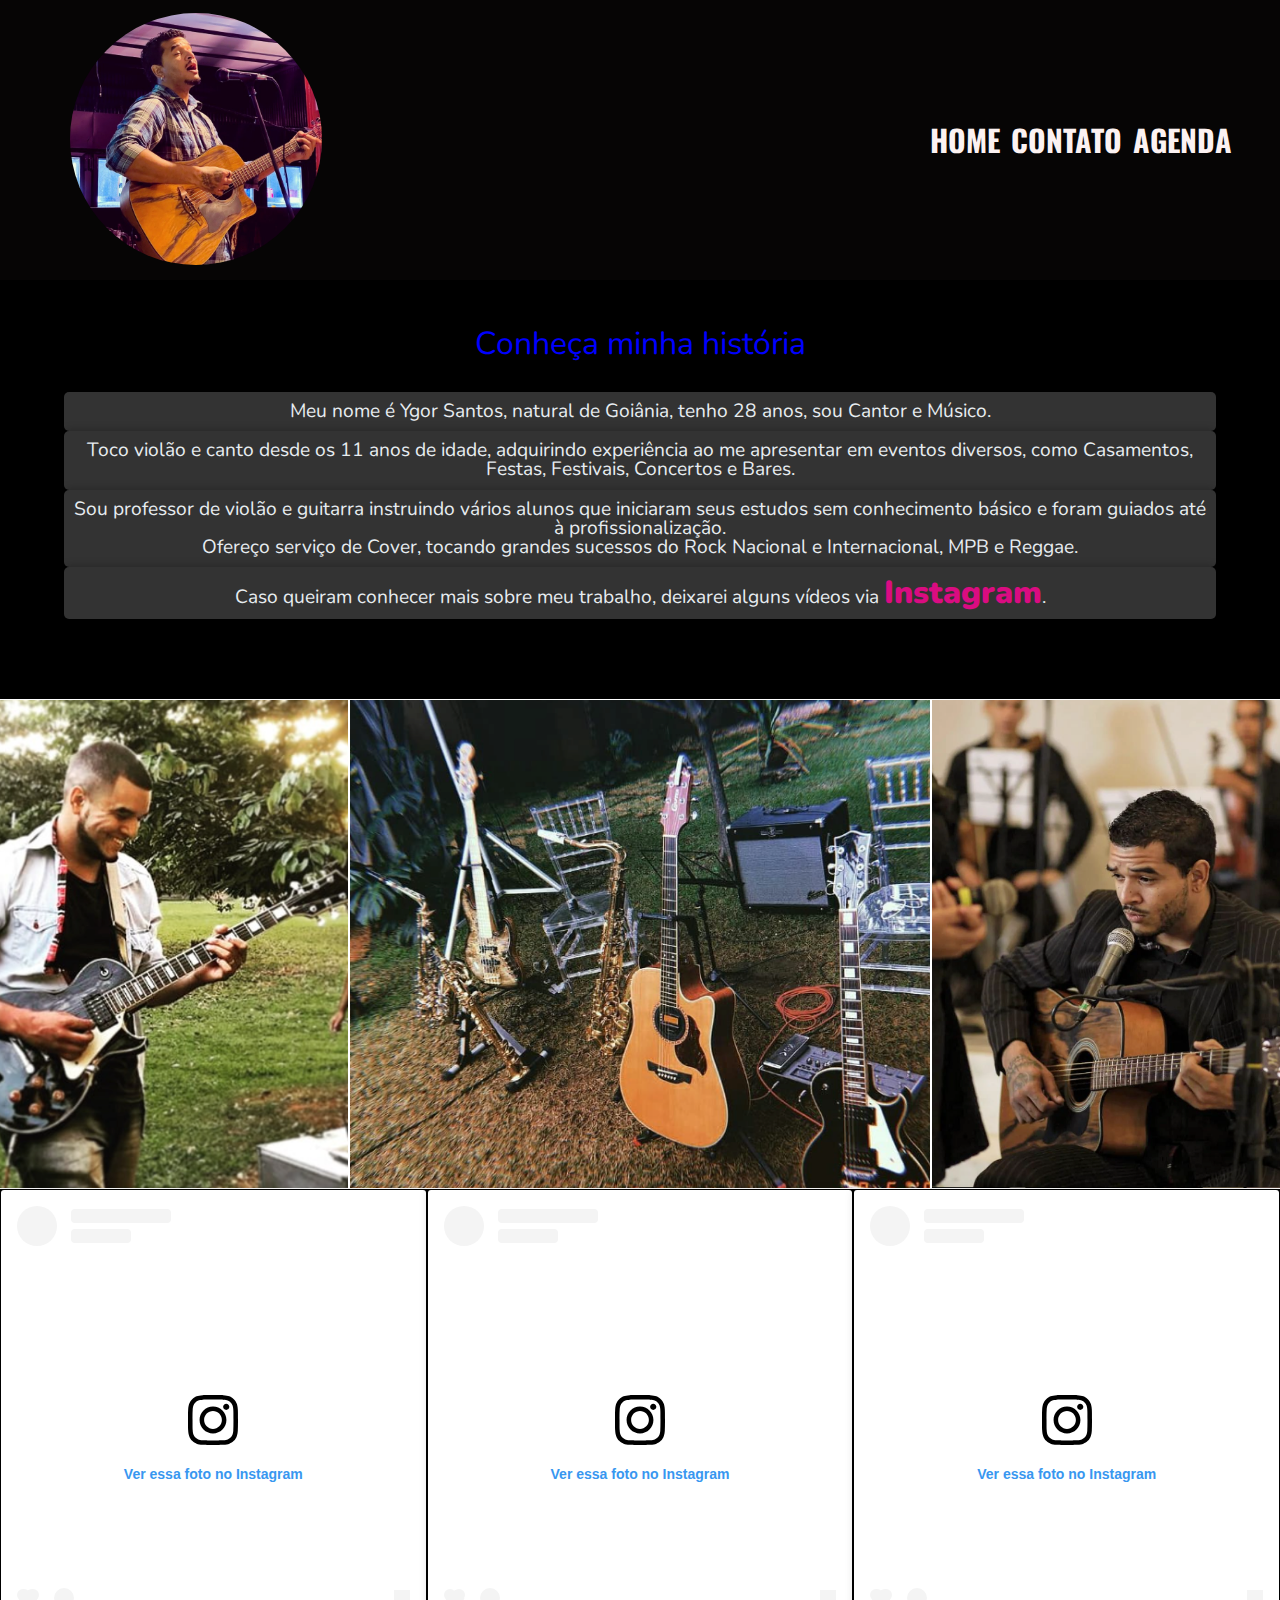
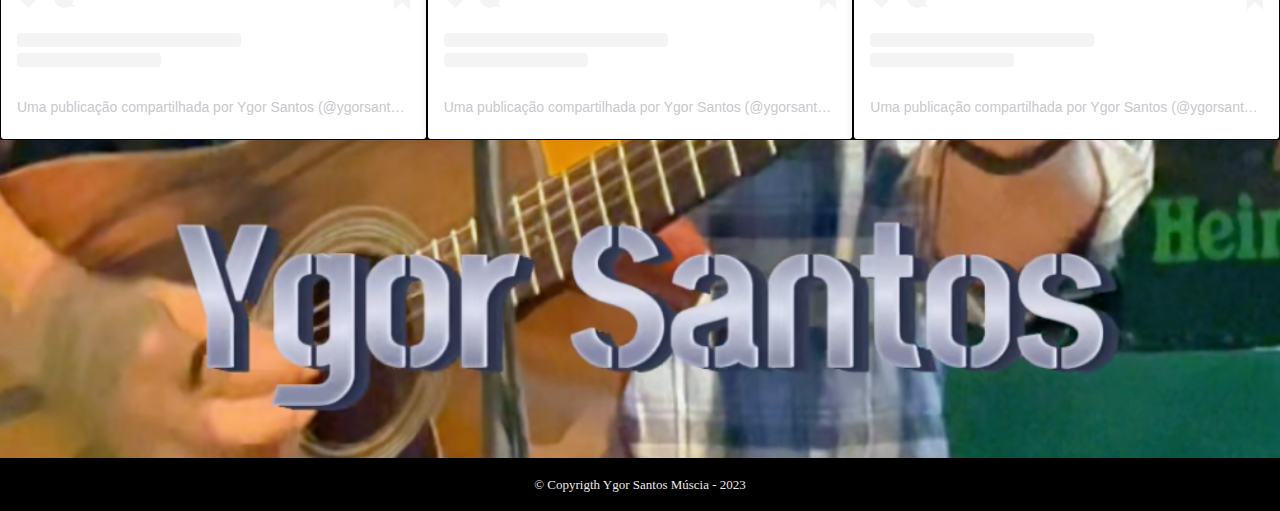
==== index.html @ 1cd8da50 "adicionando video e incluindo footer" ====
<!DOCTYPE html>
<html lang="pt-br">
<head>
	<meta charset="UTF-8">
	<meta name="viewport" content="width=device-width, initial-scale=1.0">
	<title>Ygor Santos Música</title>
	<link rel="stylesheet" href="/styles/reset.css">
	<link rel="stylesheet" href="/styles/style.css">
	<link rel="preconnect" href="https://fonts.googleapis.com">
	<link rel="stylesheet" href="contato.html">
<link rel="preconnect" href="https://fonts.gstatic.com" crossorigin>
<link href="https://fonts.googleapis.com/css2?family=Oswald&family=Outfit&display=swap" rel="stylesheet">
	<link href="https://cdn.jsdelivr.net/npm/bootstrap@5.3.2/dist/css/bootstrap.min.css" rel="stylesheet" integrity="sha384-T3c6CoIi6uLrA9TneNEoa7RxnatzjcDSCmG1MXxSR1GAsXEV/Dwwykc2MPK8M2HN" crossorigin="anonymous">
	<link href="https://fonts.googleapis.com/css2?family=Montserrat:wght@100&family=Roboto:wght@100&display=swap" rel="stylesheet"> 
	<link rel="preconnect" href="https://fonts.googleapis.com">
	<link rel="preconnect" href="https://fonts.googleapis.com">
	<link rel="preconnect" href="https://fonts.gstatic.com" crossorigin>
	<link href="https://fonts.googleapis.com/css2?family=Nunito&display=swap" rel="stylesheet">
	
</head>
	<body>
		<header class="cabecalho">
			<div>
				<picture class="imagem__perfil">
					<img src="/assets/FotoPerfil.jpg" alt="Imagem de perfil tocando violão"></h1>
				</picture>
			</div>
			<div class="navegacao__container">	
				<nav class="navegacao">
					<ul>
						<li><a href="">Home</a></li>
						<li><a href="contato.html">Contato</a></li>	
						<li><a href="">Agenda</a></li>	

					</ul>
				</nav>
			</div>	
		</header>
		<main> <!--Aqui inicia-se o conteúdo principal da página-->
			<section class="quemSou">
				<video id="background-video" autoplay loop muted>
					<source src="assets/YgorSantos.mp4" type="video/mp4">
					<!-- Adicione outras fontes de vídeo (WebM, Ogg) para compatibilidade cruzada -->
				</video>
				<div class="conteudo">
					<h2 class="titulo-principal">Conheça minha história</h2>
					<p id="experiencia">Meu nome é Ygor Santos, natural de Goiânia, tenho 28 anos, sou Cantor e Músico.</p>
					<p>Toco violão e canto desde os 11 anos de idade, adquirindo experiência ao me apresentar em eventos diversos, como Casamentos, Festas, Festivais, Concertos e Bares.</p>
					<p> Sou professor de violão e guitarra instruindo vários alunos que iniciaram seus estudos sem conhecimento básico e foram guiados até à profissionalização.<br>
					Ofereço serviço de Cover, tocando grandes sucessos do Rock Nacional e Internacional, MPB e Reggae.</p>
					<p> Caso queiram conhecer mais sobre meu trabalho, deixarei alguns vídeos via <a class="link__instagram__texto" href="https://www.instagram.com/ygorsantosmusica/">Instagram</a>.</p>
					<h4 class="orcamento">Faça seu orçamento.</h4> 
				</div>
			</section>
			<section class="banner">
				<img src="./assets/happy.png" loading="lazy" alt="Tocando guitarra sorrindo">
				<img src="./assets/violao.png" loading="lazy" alt="Instrumentos musicais">
				<img src="./assets/ygor.png" loading="lazy" alt="Cantando e tocando violão">
			</section>

			<section class="apresentacao__videos">
				<blockquote class="instagram-media" data-instgrm-captioned data-instgrm-permalink="https://www.instagram.com/reel/CxsuW3rOqk3/?utm_source=ig_embed&amp;utm_campaign=loading" data-instgrm-version="14" style=" background:#FFF; border:0; border-radius:3px; box-shadow:0 0 1px 0 rgba(0,0,0,0.5),0 1px 10px 0 rgba(0,0,0,0.15); margin: 1px; max-width:540px; min-width:326px; padding:0; width:99.375%; width:-webkit-calc(100% - 2px); width:calc(100% - 2px);"><div style="padding:16px;"> <a href="https://www.instagram.com/reel/CxsuW3rOqk3/?utm_source=ig_embed&amp;utm_campaign=loading" style=" background:#FFFFFF; line-height:0; padding:0 0; text-align:center; text-decoration:none; width:100%;" target="_blank"> <div style=" display: flex; flex-direction: row; align-items: center;"> <div style="background-color: #F4F4F4; border-radius: 50%; flex-grow: 0; height: 40px; margin-right: 14px; width: 40px;"></div> <div style="display: flex; flex-direction: column; flex-grow: 1; justify-content: center;"> <div style=" background-color: #F4F4F4; border-radius: 4px; flex-grow: 0; height: 14px; margin-bottom: 6px; width: 100px;"></div> <div style=" background-color: #F4F4F4; border-radius: 4px; flex-grow: 0; height: 14px; width: 60px;"></div></div></div><div style="padding: 19% 0;"></div> <div style="display:block; height:50px; margin:0 auto 12px; width:50px;"><svg width="50px" height="50px" viewBox="0 0 60 60" version="1.1" xmlns="https://www.w3.org/2000/svg" xmlns:xlink="https://www.w3.org/1999/xlink"><g stroke="none" stroke-width="1" fill="none" fill-rule="evenodd"><g transform="translate(-511.000000, -20.000000)" fill="#000000"><g><path d="M556.869,30.41 C554.814,30.41 553.148,32.076 553.148,34.131 C553.148,36.186 554.814,37.852 556.869,37.852 C558.924,37.852 560.59,36.186 560.59,34.131 C560.59,32.076 558.924,30.41 556.869,30.41 M541,60.657 C535.114,60.657 530.342,55.887 530.342,50 C530.342,44.114 535.114,39.342 541,39.342 C546.887,39.342 551.658,44.114 551.658,50 C551.658,55.887 546.887,60.657 541,60.657 M541,33.886 C532.1,33.886 524.886,41.1 524.886,50 C524.886,58.899 532.1,66.113 541,66.113 C549.9,66.113 557.115,58.899 557.115,50 C557.115,41.1 549.9,33.886 541,33.886 M565.378,62.101 C565.244,65.022 564.756,66.606 564.346,67.663 C563.803,69.06 563.154,70.057 562.106,71.106 C561.058,72.155 560.06,72.803 558.662,73.347 C557.607,73.757 556.021,74.244 553.102,74.378 C549.944,74.521 548.997,74.552 541,74.552 C533.003,74.552 532.056,74.521 528.898,74.378 C525.979,74.244 524.393,73.757 523.338,73.347 C521.94,72.803 520.942,72.155 519.894,71.106 C518.846,70.057 518.197,69.06 517.654,67.663 C517.244,66.606 516.755,65.022 516.623,62.101 C516.479,58.943 516.448,57.996 516.448,50 C516.448,42.003 516.479,41.056 516.623,37.899 C516.755,34.978 517.244,33.391 517.654,32.338 C518.197,30.938 518.846,29.942 519.894,28.894 C520.942,27.846 521.94,27.196 523.338,26.654 C524.393,26.244 525.979,25.756 528.898,25.623 C532.057,25.479 533.004,25.448 541,25.448 C548.997,25.448 549.943,25.479 553.102,25.623 C556.021,25.756 557.607,26.244 558.662,26.654 C560.06,27.196 561.058,27.846 562.106,28.894 C563.154,29.942 563.803,30.938 564.346,32.338 C564.756,33.391 565.244,34.978 565.378,37.899 C565.522,41.056 565.552,42.003 565.552,50 C565.552,57.996 565.522,58.943 565.378,62.101 M570.82,37.631 C570.674,34.438 570.167,32.258 569.425,30.349 C568.659,28.377 567.633,26.702 565.965,25.035 C564.297,23.368 562.623,22.342 560.652,21.575 C558.743,20.834 556.562,20.326 553.369,20.18 C550.169,20.033 549.148,20 541,20 C532.853,20 531.831,20.033 528.631,20.18 C525.438,20.326 523.257,20.834 521.349,21.575 C519.376,22.342 517.703,23.368 516.035,25.035 C514.368,26.702 513.342,28.377 512.574,30.349 C511.834,32.258 511.326,34.438 511.181,37.631 C511.035,40.831 511,41.851 511,50 C511,58.147 511.035,59.17 511.181,62.369 C511.326,65.562 511.834,67.743 512.574,69.651 C513.342,71.625 514.368,73.296 516.035,74.965 C517.703,76.634 519.376,77.658 521.349,78.425 C523.257,79.167 525.438,79.673 528.631,79.82 C531.831,79.965 532.853,80.001 541,80.001 C549.148,80.001 550.169,79.965 553.369,79.82 C556.562,79.673 558.743,79.167 560.652,78.425 C562.623,77.658 564.297,76.634 565.965,74.965 C567.633,73.296 568.659,71.625 569.425,69.651 C570.167,67.743 570.674,65.562 570.82,62.369 C570.966,59.17 571,58.147 571,50 C571,41.851 570.966,40.831 570.82,37.631"></path></g></g></g></svg></div><div style="padding-top: 8px;"> <div style=" color:#3897f0; font-family:Arial,sans-serif; font-size:14px; font-style:normal; font-weight:550; line-height:18px;">Ver essa foto no Instagram</div></div><div style="padding: 12.5% 0;"></div> <div style="display: flex; flex-direction: row; margin-bottom: 14px; align-items: center;"><div> <div style="background-color: #F4F4F4; border-radius: 50%; height: 12.5px; width: 12.5px; transform: translateX(0px) translateY(7px);"></div> <div style="background-color: #F4F4F4; height: 12.5px; transform: rotate(-45deg) translateX(3px) translateY(1px); width: 12.5px; flex-grow: 0; margin-right: 14px; margin-left: 2px;"></div> <div style="background-color: #F4F4F4; border-radius: 50%; height: 12.5px; width: 12.5px; transform: translateX(9px) translateY(-18px);"></div></div><div style="margin-left: 8px;"> <div style=" background-color: #F4F4F4; border-radius: 50%; flex-grow: 0; height: 20px; width: 20px;"></div> <div style=" width: 0; height: 0; border-top: 2px solid transparent; border-left: 6px solid #f4f4f4; border-bottom: 2px solid transparent; transform: translateX(16px) translateY(-4px) rotate(30deg)"></div></div><div style="margin-left: auto;"> <div style=" width: 0px; border-top: 8px solid #F4F4F4; border-right: 8px solid transparent; transform: translateY(16px);"></div> <div style=" background-color: #F4F4F4; flex-grow: 0; height: 12px; width: 16px; transform: translateY(-4px);"></div> <div style=" width: 0; height: 0; border-top: 8px solid #F4F4F4; border-left: 8px solid transparent; transform: translateY(-4px) translateX(8px);"></div></div></div> <div style="display: flex; flex-direction: column; flex-grow: 1; justify-content: center; margin-bottom: 24px;"> <div style=" background-color: #F4F4F4; border-radius: 4px; flex-grow: 0; height: 14px; margin-bottom: 6px; width: 224px;"></div> <div style=" background-color: #F4F4F4; border-radius: 4px; flex-grow: 0; height: 14px; width: 144px;"></div></div></a><p style=" color:#c9c8cd; font-family:Arial,sans-serif; font-size:14px; line-height:17px; margin-bottom:0; margin-top:8px; overflow:hidden; padding:8px 0 7px; text-align:center; text-overflow:ellipsis; white-space:nowrap;"><a href="https://www.instagram.com/reel/CxsuW3rOqk3/?utm_source=ig_embed&amp;utm_campaign=loading" style=" color:#c9c8cd; font-family:Arial,sans-serif; font-size:14px; font-style:normal; font-weight:normal; line-height:17px; text-decoration:none;" target="_blank">Uma publicação compartilhada por Ygor Santos (@ygorsantosmusica)</a></p></div></blockquote> <script async src="//www.instagram.com/embed.js"></script>
				<blockquote class="instagram-media" data-instgrm-captioned data-instgrm-permalink="https://www.instagram.com/reel/CyQk9MZuFxh/?utm_source=ig_embed&amp;utm_campaign=loading" data-instgrm-version="14" style=" background:#FFF; border:0; border-radius:3px; box-shadow:0 0 1px 0 rgba(0,0,0,0.5),0 1px 10px 0 rgba(0,0,0,0.15); margin: 1px; max-width:540px; min-width:326px; padding:0; width:99.375%; width:-webkit-calc(100% - 2px); width:calc(100% - 2px);"><div style="padding:16px;"> <a href="https://www.instagram.com/reel/CyQk9MZuFxh/?utm_source=ig_embed&amp;utm_campaign=loading" style=" background:#FFFFFF; line-height:0; padding:0 0; text-align:center; text-decoration:none; width:100%;" target="_blank"> <div style=" display: flex; flex-direction: row; align-items: center;"> <div style="background-color: #F4F4F4; border-radius: 50%; flex-grow: 0; height: 40px; margin-right: 14px; width: 40px;"></div> <div style="display: flex; flex-direction: column; flex-grow: 1; justify-content: center;"> <div style=" background-color: #F4F4F4; border-radius: 4px; flex-grow: 0; height: 14px; margin-bottom: 6px; width: 100px;"></div> <div style=" background-color: #F4F4F4; border-radius: 4px; flex-grow: 0; height: 14px; width: 60px;"></div></div></div><div style="padding: 19% 0;"></div> <div style="display:block; height:50px; margin:0 auto 12px; width:50px;"><svg width="50px" height="50px" viewBox="0 0 60 60" version="1.1" xmlns="https://www.w3.org/2000/svg" xmlns:xlink="https://www.w3.org/1999/xlink"><g stroke="none" stroke-width="1" fill="none" fill-rule="evenodd"><g transform="translate(-511.000000, -20.000000)" fill="#000000"><g><path d="M556.869,30.41 C554.814,30.41 553.148,32.076 553.148,34.131 C553.148,36.186 554.814,37.852 556.869,37.852 C558.924,37.852 560.59,36.186 560.59,34.131 C560.59,32.076 558.924,30.41 556.869,30.41 M541,60.657 C535.114,60.657 530.342,55.887 530.342,50 C530.342,44.114 535.114,39.342 541,39.342 C546.887,39.342 551.658,44.114 551.658,50 C551.658,55.887 546.887,60.657 541,60.657 M541,33.886 C532.1,33.886 524.886,41.1 524.886,50 C524.886,58.899 532.1,66.113 541,66.113 C549.9,66.113 557.115,58.899 557.115,50 C557.115,41.1 549.9,33.886 541,33.886 M565.378,62.101 C565.244,65.022 564.756,66.606 564.346,67.663 C563.803,69.06 563.154,70.057 562.106,71.106 C561.058,72.155 560.06,72.803 558.662,73.347 C557.607,73.757 556.021,74.244 553.102,74.378 C549.944,74.521 548.997,74.552 541,74.552 C533.003,74.552 532.056,74.521 528.898,74.378 C525.979,74.244 524.393,73.757 523.338,73.347 C521.94,72.803 520.942,72.155 519.894,71.106 C518.846,70.057 518.197,69.06 517.654,67.663 C517.244,66.606 516.755,65.022 516.623,62.101 C516.479,58.943 516.448,57.996 516.448,50 C516.448,42.003 516.479,41.056 516.623,37.899 C516.755,34.978 517.244,33.391 517.654,32.338 C518.197,30.938 518.846,29.942 519.894,28.894 C520.942,27.846 521.94,27.196 523.338,26.654 C524.393,26.244 525.979,25.756 528.898,25.623 C532.057,25.479 533.004,25.448 541,25.448 C548.997,25.448 549.943,25.479 553.102,25.623 C556.021,25.756 557.607,26.244 558.662,26.654 C560.06,27.196 561.058,27.846 562.106,28.894 C563.154,29.942 563.803,30.938 564.346,32.338 C564.756,33.391 565.244,34.978 565.378,37.899 C565.522,41.056 565.552,42.003 565.552,50 C565.552,57.996 565.522,58.943 565.378,62.101 M570.82,37.631 C570.674,34.438 570.167,32.258 569.425,30.349 C568.659,28.377 567.633,26.702 565.965,25.035 C564.297,23.368 562.623,22.342 560.652,21.575 C558.743,20.834 556.562,20.326 553.369,20.18 C550.169,20.033 549.148,20 541,20 C532.853,20 531.831,20.033 528.631,20.18 C525.438,20.326 523.257,20.834 521.349,21.575 C519.376,22.342 517.703,23.368 516.035,25.035 C514.368,26.702 513.342,28.377 512.574,30.349 C511.834,32.258 511.326,34.438 511.181,37.631 C511.035,40.831 511,41.851 511,50 C511,58.147 511.035,59.17 511.181,62.369 C511.326,65.562 511.834,67.743 512.574,69.651 C513.342,71.625 514.368,73.296 516.035,74.965 C517.703,76.634 519.376,77.658 521.349,78.425 C523.257,79.167 525.438,79.673 528.631,79.82 C531.831,79.965 532.853,80.001 541,80.001 C549.148,80.001 550.169,79.965 553.369,79.82 C556.562,79.673 558.743,79.167 560.652,78.425 C562.623,77.658 564.297,76.634 565.965,74.965 C567.633,73.296 568.659,71.625 569.425,69.651 C570.167,67.743 570.674,65.562 570.82,62.369 C570.966,59.17 571,58.147 571,50 C571,41.851 570.966,40.831 570.82,37.631"></path></g></g></g></svg></div><div style="padding-top: 8px;"> <div style=" color:#3897f0; font-family:Arial,sans-serif; font-size:14px; font-style:normal; font-weight:550; line-height:18px;">Ver essa foto no Instagram</div></div><div style="padding: 12.5% 0;"></div> <div style="display: flex; flex-direction: row; margin-bottom: 14px; align-items: center;"><div> <div style="background-color: #F4F4F4; border-radius: 50%; height: 12.5px; width: 12.5px; transform: translateX(0px) translateY(7px);"></div> <div style="background-color: #F4F4F4; height: 12.5px; transform: rotate(-45deg) translateX(3px) translateY(1px); width: 12.5px; flex-grow: 0; margin-right: 14px; margin-left: 2px;"></div> <div style="background-color: #F4F4F4; border-radius: 50%; height: 12.5px; width: 12.5px; transform: translateX(9px) translateY(-18px);"></div></div><div style="margin-left: 8px;"> <div style=" background-color: #F4F4F4; border-radius: 50%; flex-grow: 0; height: 20px; width: 20px;"></div> <div style=" width: 0; height: 0; border-top: 2px solid transparent; border-left: 6px solid #f4f4f4; border-bottom: 2px solid transparent; transform: translateX(16px) translateY(-4px) rotate(30deg)"></div></div><div style="margin-left: auto;"> <div style=" width: 0px; border-top: 8px solid #F4F4F4; border-right: 8px solid transparent; transform: translateY(16px);"></div> <div style=" background-color: #F4F4F4; flex-grow: 0; height: 12px; width: 16px; transform: translateY(-4px);"></div> <div style=" width: 0; height: 0; border-top: 8px solid #F4F4F4; border-left: 8px solid transparent; transform: translateY(-4px) translateX(8px);"></div></div></div> <div style="display: flex; flex-direction: column; flex-grow: 1; justify-content: center; margin-bottom: 24px;"> <div style=" background-color: #F4F4F4; border-radius: 4px; flex-grow: 0; height: 14px; margin-bottom: 6px; width: 224px;"></div> <div style=" background-color: #F4F4F4; border-radius: 4px; flex-grow: 0; height: 14px; width: 144px;"></div></div></a><p style=" color:#c9c8cd; font-family:Arial,sans-serif; font-size:14px; line-height:17px; margin-bottom:0; margin-top:8px; overflow:hidden; padding:8px 0 7px; text-align:center; text-overflow:ellipsis; white-space:nowrap;"><a href="https://www.instagram.com/reel/CyQk9MZuFxh/?utm_source=ig_embed&amp;utm_campaign=loading" style=" color:#c9c8cd; font-family:Arial,sans-serif; font-size:14px; font-style:normal; font-weight:normal; line-height:17px; text-decoration:none;" target="_blank">Uma publicação compartilhada por Ygor Santos (@ygorsantosmusica)</a></p></div></blockquote> <script async src="//www.instagram.com/embed.js"></script>
				<blockquote class="instagram-media" data-instgrm-captioned data-instgrm-permalink="https://www.instagram.com/reel/CxxnUyHuCbB/?utm_source=ig_embed&amp;utm_campaign=loading" data-instgrm-version="14" style=" background:#FFF; border:0; border-radius:3px; box-shadow:0 0 1px 0 rgba(0,0,0,0.5),0 1px 10px 0 rgba(0,0,0,0.15); margin: 1px; max-width:540px; min-width:326px; padding:0; width:99.375%; width:-webkit-calc(100% - 2px); width:calc(100% - 2px);"><div style="padding:16px;"> <a href="https://www.instagram.com/reel/CxxnUyHuCbB/?utm_source=ig_embed&amp;utm_campaign=loading" style=" background:#FFFFFF; line-height:0; padding:0 0; text-align:center; text-decoration:none; width:100%;" target="_blank"> <div style=" display: flex; flex-direction: row; align-items: center;"> <div style="background-color: #F4F4F4; border-radius: 50%; flex-grow: 0; height: 40px; margin-right: 14px; width: 40px;"></div> <div style="display: flex; flex-direction: column; flex-grow: 1; justify-content: center;"> <div style=" background-color: #F4F4F4; border-radius: 4px; flex-grow: 0; height: 14px; margin-bottom: 6px; width: 100px;"></div> <div style=" background-color: #F4F4F4; border-radius: 4px; flex-grow: 0; height: 14px; width: 60px;"></div></div></div><div style="padding: 19% 0;"></div> <div style="display:block; height:50px; margin:0 auto 12px; width:50px;"><svg width="50px" height="50px" viewBox="0 0 60 60" version="1.1" xmlns="https://www.w3.org/2000/svg" xmlns:xlink="https://www.w3.org/1999/xlink"><g stroke="none" stroke-width="1" fill="none" fill-rule="evenodd"><g transform="translate(-511.000000, -20.000000)" fill="#000000"><g><path d="M556.869,30.41 C554.814,30.41 553.148,32.076 553.148,34.131 C553.148,36.186 554.814,37.852 556.869,37.852 C558.924,37.852 560.59,36.186 560.59,34.131 C560.59,32.076 558.924,30.41 556.869,30.41 M541,60.657 C535.114,60.657 530.342,55.887 530.342,50 C530.342,44.114 535.114,39.342 541,39.342 C546.887,39.342 551.658,44.114 551.658,50 C551.658,55.887 546.887,60.657 541,60.657 M541,33.886 C532.1,33.886 524.886,41.1 524.886,50 C524.886,58.899 532.1,66.113 541,66.113 C549.9,66.113 557.115,58.899 557.115,50 C557.115,41.1 549.9,33.886 541,33.886 M565.378,62.101 C565.244,65.022 564.756,66.606 564.346,67.663 C563.803,69.06 563.154,70.057 562.106,71.106 C561.058,72.155 560.06,72.803 558.662,73.347 C557.607,73.757 556.021,74.244 553.102,74.378 C549.944,74.521 548.997,74.552 541,74.552 C533.003,74.552 532.056,74.521 528.898,74.378 C525.979,74.244 524.393,73.757 523.338,73.347 C521.94,72.803 520.942,72.155 519.894,71.106 C518.846,70.057 518.197,69.06 517.654,67.663 C517.244,66.606 516.755,65.022 516.623,62.101 C516.479,58.943 516.448,57.996 516.448,50 C516.448,42.003 516.479,41.056 516.623,37.899 C516.755,34.978 517.244,33.391 517.654,32.338 C518.197,30.938 518.846,29.942 519.894,28.894 C520.942,27.846 521.94,27.196 523.338,26.654 C524.393,26.244 525.979,25.756 528.898,25.623 C532.057,25.479 533.004,25.448 541,25.448 C548.997,25.448 549.943,25.479 553.102,25.623 C556.021,25.756 557.607,26.244 558.662,26.654 C560.06,27.196 561.058,27.846 562.106,28.894 C563.154,29.942 563.803,30.938 564.346,32.338 C564.756,33.391 565.244,34.978 565.378,37.899 C565.522,41.056 565.552,42.003 565.552,50 C565.552,57.996 565.522,58.943 565.378,62.101 M570.82,37.631 C570.674,34.438 570.167,32.258 569.425,30.349 C568.659,28.377 567.633,26.702 565.965,25.035 C564.297,23.368 562.623,22.342 560.652,21.575 C558.743,20.834 556.562,20.326 553.369,20.18 C550.169,20.033 549.148,20 541,20 C532.853,20 531.831,20.033 528.631,20.18 C525.438,20.326 523.257,20.834 521.349,21.575 C519.376,22.342 517.703,23.368 516.035,25.035 C514.368,26.702 513.342,28.377 512.574,30.349 C511.834,32.258 511.326,34.438 511.181,37.631 C511.035,40.831 511,41.851 511,50 C511,58.147 511.035,59.17 511.181,62.369 C511.326,65.562 511.834,67.743 512.574,69.651 C513.342,71.625 514.368,73.296 516.035,74.965 C517.703,76.634 519.376,77.658 521.349,78.425 C523.257,79.167 525.438,79.673 528.631,79.82 C531.831,79.965 532.853,80.001 541,80.001 C549.148,80.001 550.169,79.965 553.369,79.82 C556.562,79.673 558.743,79.167 560.652,78.425 C562.623,77.658 564.297,76.634 565.965,74.965 C567.633,73.296 568.659,71.625 569.425,69.651 C570.167,67.743 570.674,65.562 570.82,62.369 C570.966,59.17 571,58.147 571,50 C571,41.851 570.966,40.831 570.82,37.631"></path></g></g></g></svg></div><div style="padding-top: 8px;"> <div style=" color:#3897f0; font-family:Arial,sans-serif; font-size:14px; font-style:normal; font-weight:550; line-height:18px;">Ver essa foto no Instagram</div></div><div style="padding: 12.5% 0;"></div> <div style="display: flex; flex-direction: row; margin-bottom: 14px; align-items: center;"><div> <div style="background-color: #F4F4F4; border-radius: 50%; height: 12.5px; width: 12.5px; transform: translateX(0px) translateY(7px);"></div> <div style="background-color: #F4F4F4; height: 12.5px; transform: rotate(-45deg) translateX(3px) translateY(1px); width: 12.5px; flex-grow: 0; margin-right: 14px; margin-left: 2px;"></div> <div style="background-color: #F4F4F4; border-radius: 50%; height: 12.5px; width: 12.5px; transform: translateX(9px) translateY(-18px);"></div></div><div style="margin-left: 8px;"> <div style=" background-color: #F4F4F4; border-radius: 50%; flex-grow: 0; height: 20px; width: 20px;"></div> <div style=" width: 0; height: 0; border-top: 2px solid transparent; border-left: 6px solid #f4f4f4; border-bottom: 2px solid transparent; transform: translateX(16px) translateY(-4px) rotate(30deg)"></div></div><div style="margin-left: auto;"> <div style=" width: 0px; border-top: 8px solid #F4F4F4; border-right: 8px solid transparent; transform: translateY(16px);"></div> <div style=" background-color: #F4F4F4; flex-grow: 0; height: 12px; width: 16px; transform: translateY(-4px);"></div> <div style=" width: 0; height: 0; border-top: 8px solid #F4F4F4; border-left: 8px solid transparent; transform: translateY(-4px) translateX(8px);"></div></div></div> <div style="display: flex; flex-direction: column; flex-grow: 1; justify-content: center; margin-bottom: 24px;"> <div style=" background-color: #F4F4F4; border-radius: 4px; flex-grow: 0; height: 14px; margin-bottom: 6px; width: 224px;"></div> <div style=" background-color: #F4F4F4; border-radius: 4px; flex-grow: 0; height: 14px; width: 144px;"></div></div></a><p style=" color:#c9c8cd; font-family:Arial,sans-serif; font-size:14px; line-height:17px; margin-bottom:0; margin-top:8px; overflow:hidden; padding:8px 0 7px; text-align:center; text-overflow:ellipsis; white-space:nowrap;"><a href="https://www.instagram.com/reel/CxxnUyHuCbB/?utm_source=ig_embed&amp;utm_campaign=loading" style=" color:#c9c8cd; font-family:Arial,sans-serif; font-size:14px; font-style:normal; font-weight:normal; line-height:17px; text-decoration:none;" target="_blank">Uma publicação compartilhada por Ygor Santos (@ygorsantosmusica)</a></p></div></blockquote> <script async src="//www.instagram.com/embed.js"></script>
			</section>
		<footer>
			<img src="assets/logo.png" alt="logo Ygor Santos">
			<p class="copyrigth">&copy; Copyrigth Ygor Santos Múscia - 2023</p>
		</footer>
	</body>
</html>
---- styles/style.css ----
body {
	max-width: 100%;
	box-sizing: border-box;
	background-color: #000000;
	
}

/*Estilização Header*/


.cabecalho {	
	display: flex;
	flex-direction: row;
	justify-content: space-around;
	align-items: center;
	height: 280px;
	background: #060505;


}

.imagem__perfil img{
	width: 35%;
	height: 60%;
	border-radius: 50%;
}

.navegacao__container ul {
	display: flex;
	width: 100%;
	gap: 4%;
	position: relative;

}

.navegacao a {
	display: flex;
	flex-direction: row;
	text-transform: uppercase;
	color: rgb(252, 242, 242);
	font-weight: bold;
	font-size: 30px;
	text-decoration: none;
	font-family: 'Oswald', sans-serif;

}

.navegacao a:hover{
	color: #6499E9;
	text-decoration: none;
}


/* Estilização do Quem sou Eu */

.titulo-principal {
	text-align: center;
	font-size: 2em;
	margin: 0 0 1em;
	clear: left;
	font-family: 'Nunito', sans-serif;
	color: blue;
	font-size: 2rem;
}


.quemSou {
	padding: 3em 0;
	color: #e7ecf0;
	width: 90%;
	margin: 0 auto;
	font-family: 'Nunito', sans-serif;	max-width: 1200px;
	position: relative;
  }

  .quemSou video {
	position: absolute;
	top: 0;
	left: 0;
	width: 100%;
	height: 100%;
	object-fit: cover; /* Preenche toda a seção mantendo a proporção */
	z-index: -1;
  }
  

  .quemSou p {
	text-align: center;
	font-size: 1.2rem;
	background: rgba(255, 255, 255, 0.2); /* Fundo semi-transparente para o texto */
	padding: 10px;
	border-radius: 5px;
	box-shadow: 0 0 10px rgba(0, 0, 0, 0.3); /* Sombra para destacar o texto */
  }

.quemSou p {
  text-align: center;
  font-size: 1.2rem;
	
}

.quemSou strong {
	color: #0c0c0c;
}

.quemSou em {
	font-style: italic;
}

.orcamento {
	color: #000000;
	font-weight: 900;
	text-align: center;
	font-size: 2rem;
}


.link__instagram__texto {
	font-size: 2rem;
	text-decoration: none;
	color: #DA0C81;
	border-radius: 10px;
	font-weight: 900;
}

.link__instagram__texto:hover {
	background-color: #f5c7e1;
}


/*Estilização Banner*/

.banner {
	display: flex;
	justify-content: center;
	align-items: stretch;
	max-width: 100%;
	height: 490px;
	overflow-x: scroll;
}

.banner img {
	flex: 1;
	border: #FFFFFF solid 0.1px;

}

/* Estilização dos videos de apresentação*/

.apresentacao__videos {
	display: flex;
	justify-content: center;
	align-items: stretch;
}

/* Estilização Rodapé */

footer {
	display: flex;
	flex-direction: column;
	background-color: #000000;

}

.copyrigth {
	text-align: center;
	color: #eae8ed;
	font-size: 13px;
	margin: 20px;
}


form label, form legend {
	display: block;
	font-size: 20px;
	margin:  0 0 10px;

}


/* Contatos */

.contatos {
    display: flex;
    flex-direction: column;
    justify-content: center;
    align-items: center;
	height: 100%;
	padding: 3em;

}

.titulo__contatos{
    color: #252B48;
    text-align: center;
    text-transform: uppercase;
    text-decoration: none;
    font-size: calc(1.325rem + .9vw);

}

.list__contatos {
    display: flex;
    flex-direction: column;
    gap: 40px;
    font-size: 50px;
    padding: 0 1em;
    
}

.navegation__container {
    display: flex;
    flex-direction: column;
    justify-content: center;
    text-align: center;
}

.item__contatos {
    text-decoration: none;
    align-items: center;
	border-radius: 4px;
   
}

.link__tikTok,
.link__instagram,
.link__facebook{
    color: #0E2954;
	font-family: 'Oswald', sans-serif;
    font-size: 44px;

}

.link__tikTok:hover {
	background-color: #000000;
	color: #fff;
}

.link__instagram:hover {
	background-color: #AE445A;
	color: #fff;
}

.link__facebook:hover {
	background-color: #6499E9;
	color: #fff;
}



/* Media Query */

@media screen and (max-width: 738px) {

	.cabecalho {
		height: 200px;
	}

	.imagem__perfil img {
	width: 40%;
	  margin: 0 auto;
	}
  
	.navegacao__container ul {
	  display: flex;
	  flex-direction: column;
	 
	}

	.banner {
		display: flex;
		flex-direction: column;
		justify-content: center;
		align-items: center;
		height: 100%;
	}

	.banner img {
		width: 100%;
		border: #FFFFFF solid 0.1px;
  }

	.apresentacao__videos {
		display: flex;
		flex-direction: column;
		justify-content: center;
		align-items: center;

	}

}
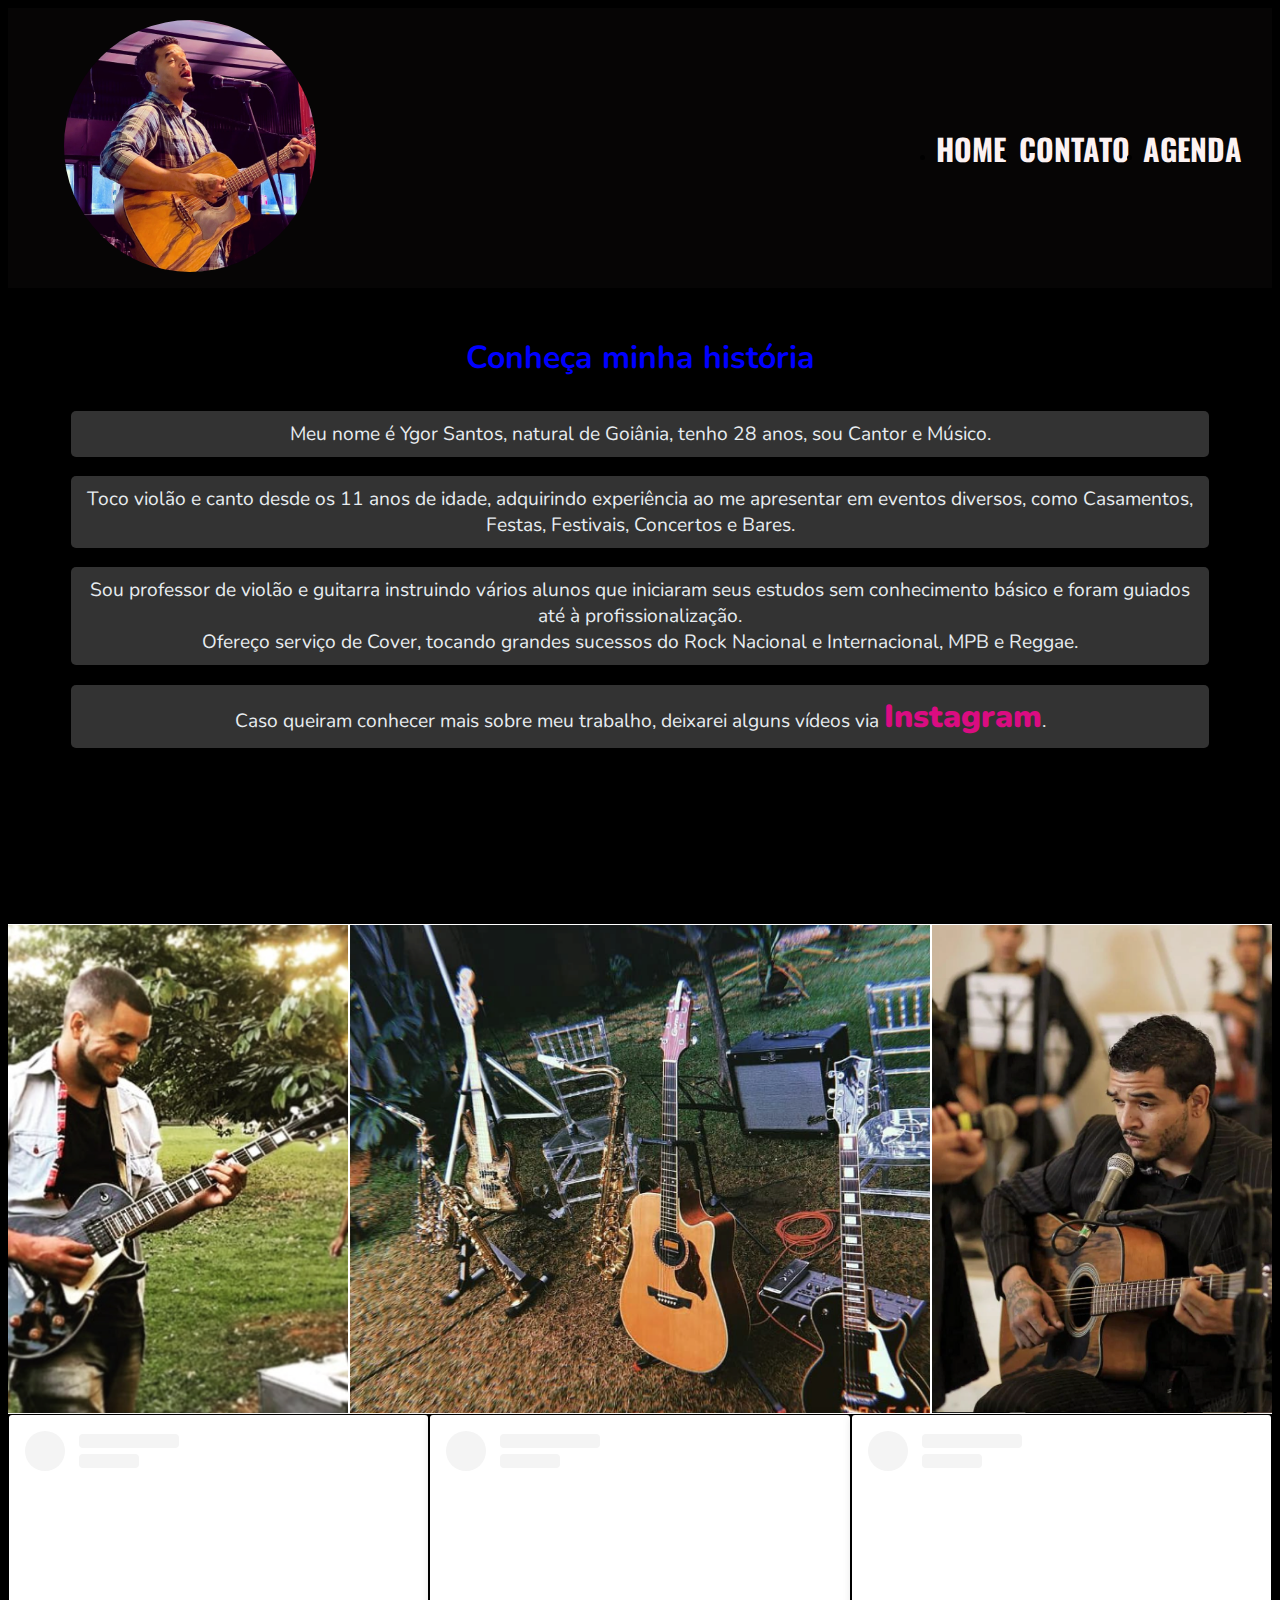
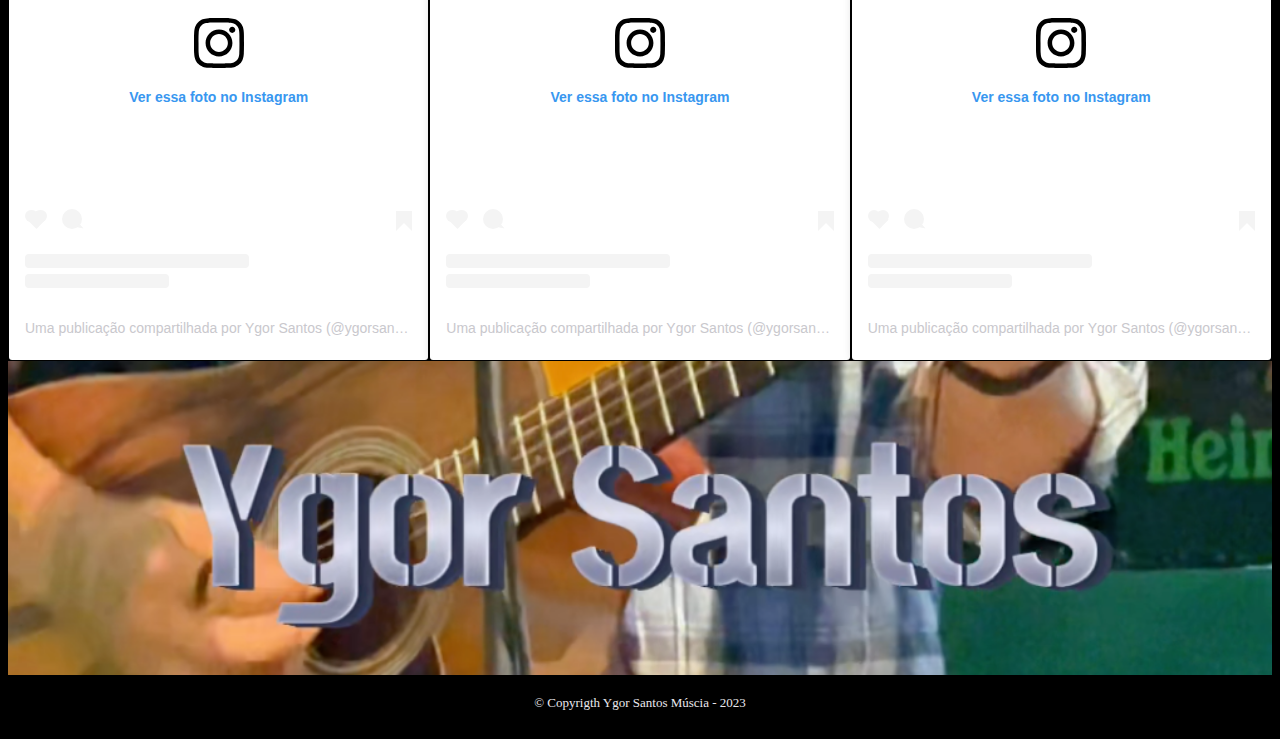
==== commit f90555b5: "adicionando footer em contatos" ====
--- a/index.html
+++ b/index.html
@@ -4,7 +4,6 @@
 	<meta charset="UTF-8">
 	<meta name="viewport" content="width=device-width, initial-scale=1.0">
 	<title>Ygor Santos Música</title>
-	<link rel="stylesheet" href="/styles/reset.css">
 	<link rel="stylesheet" href="/styles/style.css">
 	<link rel="preconnect" href="https://fonts.googleapis.com">
 	<link rel="stylesheet" href="contato.html">
--- a/styles/style.css
+++ b/styles/style.css
@@ -69,7 +69,7 @@
 	color: #e7ecf0;
 	width: 90%;
 	margin: 0 auto;
-	font-family: 'Nunito', sans-serif;	max-width: 1200px;
+	font-family: 'Nunito', sans-serif;
 	position: relative;
   }
 
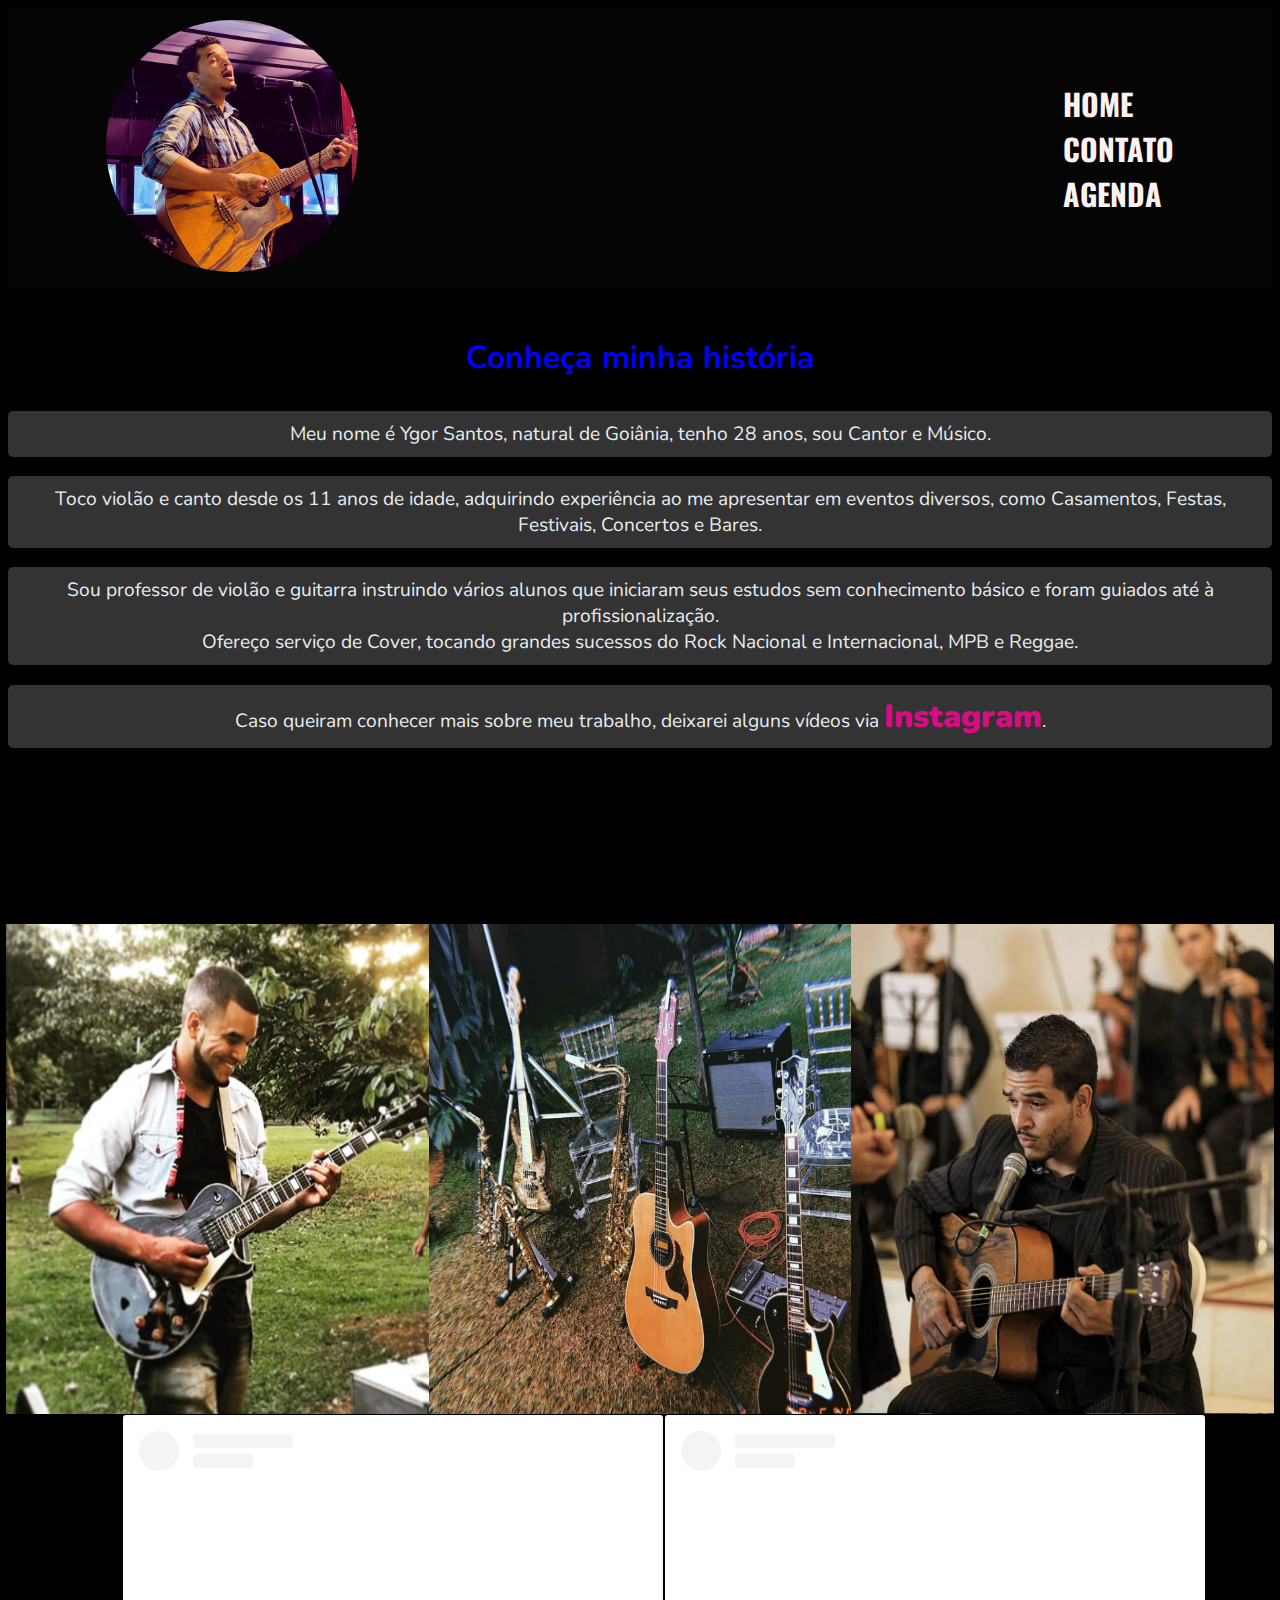
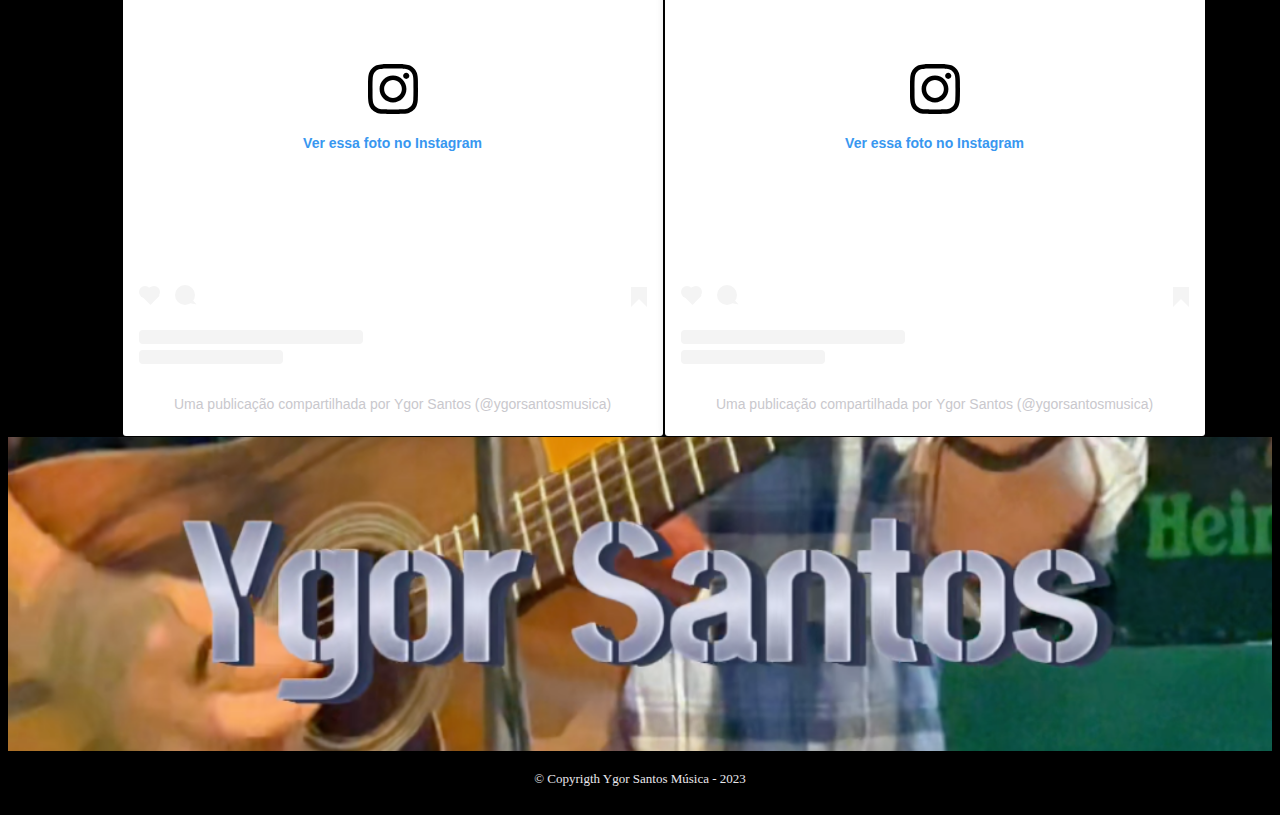
==== commit bc2578f5: "modificando layout" ====
--- a/index.html
+++ b/index.html
@@ -21,10 +21,10 @@
 		<header class="cabecalho">
 			<div>
 				<picture class="imagem__perfil">
-					<img src="/assets/FotoPerfil.jpg" alt="Imagem de perfil tocando violão"></h1>
+					<img src="/assets/FotoPerfil.jpg" alt="Imagem de perfil tocando violão">
 				</picture>
 			</div>
-			<div class="navegacao__container">	
+			<div>	
 				<nav class="navegacao">
 					<ul>
 						<li><a href="">Home</a></li>
@@ -52,19 +52,18 @@
 				</div>
 			</section>
 			<section class="banner">
-				<img src="./assets/happy.png" loading="lazy" alt="Tocando guitarra sorrindo">
-				<img src="./assets/violao.png" loading="lazy" alt="Instrumentos musicais">
-				<img src="./assets/ygor.png" loading="lazy" alt="Cantando e tocando violão">
+					<img src="./assets/happy.png" loading="lazy" alt="Tocando guitarra sorrindo">
+					<img src="./assets/violao.png" loading="lazy" alt="Instrumentos musicais">
+					<img src="./assets/ygor.png" loading="lazy" alt="Cantando e tocando violão">
 			</section>
 
-			<section class="apresentacao__videos">
+			<section class="apresentacao__videos">caption
 				<blockquote class="instagram-media" data-instgrm-captioned data-instgrm-permalink="https://www.instagram.com/reel/CxsuW3rOqk3/?utm_source=ig_embed&amp;utm_campaign=loading" data-instgrm-version="14" style=" background:#FFF; border:0; border-radius:3px; box-shadow:0 0 1px 0 rgba(0,0,0,0.5),0 1px 10px 0 rgba(0,0,0,0.15); margin: 1px; max-width:540px; min-width:326px; padding:0; width:99.375%; width:-webkit-calc(100% - 2px); width:calc(100% - 2px);"><div style="padding:16px;"> <a href="https://www.instagram.com/reel/CxsuW3rOqk3/?utm_source=ig_embed&amp;utm_campaign=loading" style=" background:#FFFFFF; line-height:0; padding:0 0; text-align:center; text-decoration:none; width:100%;" target="_blank"> <div style=" display: flex; flex-direction: row; align-items: center;"> <div style="background-color: #F4F4F4; border-radius: 50%; flex-grow: 0; height: 40px; margin-right: 14px; width: 40px;"></div> <div style="display: flex; flex-direction: column; flex-grow: 1; justify-content: center;"> <div style=" background-color: #F4F4F4; border-radius: 4px; flex-grow: 0; height: 14px; margin-bottom: 6px; width: 100px;"></div> <div style=" background-color: #F4F4F4; border-radius: 4px; flex-grow: 0; height: 14px; width: 60px;"></div></div></div><div style="padding: 19% 0;"></div> <div style="display:block; height:50px; margin:0 auto 12px; width:50px;"><svg width="50px" height="50px" viewBox="0 0 60 60" version="1.1" xmlns="https://www.w3.org/2000/svg" xmlns:xlink="https://www.w3.org/1999/xlink"><g stroke="none" stroke-width="1" fill="none" fill-rule="evenodd"><g transform="translate(-511.000000, -20.000000)" fill="#000000"><g><path d="M556.869,30.41 C554.814,30.41 553.148,32.076 553.148,34.131 C553.148,36.186 554.814,37.852 556.869,37.852 C558.924,37.852 560.59,36.186 560.59,34.131 C560.59,32.076 558.924,30.41 556.869,30.41 M541,60.657 C535.114,60.657 530.342,55.887 530.342,50 C530.342,44.114 535.114,39.342 541,39.342 C546.887,39.342 551.658,44.114 551.658,50 C551.658,55.887 546.887,60.657 541,60.657 M541,33.886 C532.1,33.886 524.886,41.1 524.886,50 C524.886,58.899 532.1,66.113 541,66.113 C549.9,66.113 557.115,58.899 557.115,50 C557.115,41.1 549.9,33.886 541,33.886 M565.378,62.101 C565.244,65.022 564.756,66.606 564.346,67.663 C563.803,69.06 563.154,70.057 562.106,71.106 C561.058,72.155 560.06,72.803 558.662,73.347 C557.607,73.757 556.021,74.244 553.102,74.378 C549.944,74.521 548.997,74.552 541,74.552 C533.003,74.552 532.056,74.521 528.898,74.378 C525.979,74.244 524.393,73.757 523.338,73.347 C521.94,72.803 520.942,72.155 519.894,71.106 C518.846,70.057 518.197,69.06 517.654,67.663 C517.244,66.606 516.755,65.022 516.623,62.101 C516.479,58.943 516.448,57.996 516.448,50 C516.448,42.003 516.479,41.056 516.623,37.899 C516.755,34.978 517.244,33.391 517.654,32.338 C518.197,30.938 518.846,29.942 519.894,28.894 C520.942,27.846 521.94,27.196 523.338,26.654 C524.393,26.244 525.979,25.756 528.898,25.623 C532.057,25.479 533.004,25.448 541,25.448 C548.997,25.448 549.943,25.479 553.102,25.623 C556.021,25.756 557.607,26.244 558.662,26.654 C560.06,27.196 561.058,27.846 562.106,28.894 C563.154,29.942 563.803,30.938 564.346,32.338 C564.756,33.391 565.244,34.978 565.378,37.899 C565.522,41.056 565.552,42.003 565.552,50 C565.552,57.996 565.522,58.943 565.378,62.101 M570.82,37.631 C570.674,34.438 570.167,32.258 569.425,30.349 C568.659,28.377 567.633,26.702 565.965,25.035 C564.297,23.368 562.623,22.342 560.652,21.575 C558.743,20.834 556.562,20.326 553.369,20.18 C550.169,20.033 549.148,20 541,20 C532.853,20 531.831,20.033 528.631,20.18 C525.438,20.326 523.257,20.834 521.349,21.575 C519.376,22.342 517.703,23.368 516.035,25.035 C514.368,26.702 513.342,28.377 512.574,30.349 C511.834,32.258 511.326,34.438 511.181,37.631 C511.035,40.831 511,41.851 511,50 C511,58.147 511.035,59.17 511.181,62.369 C511.326,65.562 511.834,67.743 512.574,69.651 C513.342,71.625 514.368,73.296 516.035,74.965 C517.703,76.634 519.376,77.658 521.349,78.425 C523.257,79.167 525.438,79.673 528.631,79.82 C531.831,79.965 532.853,80.001 541,80.001 C549.148,80.001 550.169,79.965 553.369,79.82 C556.562,79.673 558.743,79.167 560.652,78.425 C562.623,77.658 564.297,76.634 565.965,74.965 C567.633,73.296 568.659,71.625 569.425,69.651 C570.167,67.743 570.674,65.562 570.82,62.369 C570.966,59.17 571,58.147 571,50 C571,41.851 570.966,40.831 570.82,37.631"></path></g></g></g></svg></div><div style="padding-top: 8px;"> <div style=" color:#3897f0; font-family:Arial,sans-serif; font-size:14px; font-style:normal; font-weight:550; line-height:18px;">Ver essa foto no Instagram</div></div><div style="padding: 12.5% 0;"></div> <div style="display: flex; flex-direction: row; margin-bottom: 14px; align-items: center;"><div> <div style="background-color: #F4F4F4; border-radius: 50%; height: 12.5px; width: 12.5px; transform: translateX(0px) translateY(7px);"></div> <div style="background-color: #F4F4F4; height: 12.5px; transform: rotate(-45deg) translateX(3px) translateY(1px); width: 12.5px; flex-grow: 0; margin-right: 14px; margin-left: 2px;"></div> <div style="background-color: #F4F4F4; border-radius: 50%; height: 12.5px; width: 12.5px; transform: translateX(9px) translateY(-18px);"></div></div><div style="margin-left: 8px;"> <div style=" background-color: #F4F4F4; border-radius: 50%; flex-grow: 0; height: 20px; width: 20px;"></div> <div style=" width: 0; height: 0; border-top: 2px solid transparent; border-left: 6px solid #f4f4f4; border-bottom: 2px solid transparent; transform: translateX(16px) translateY(-4px) rotate(30deg)"></div></div><div style="margin-left: auto;"> <div style=" width: 0px; border-top: 8px solid #F4F4F4; border-right: 8px solid transparent; transform: translateY(16px);"></div> <div style=" background-color: #F4F4F4; flex-grow: 0; height: 12px; width: 16px; transform: translateY(-4px);"></div> <div style=" width: 0; height: 0; border-top: 8px solid #F4F4F4; border-left: 8px solid transparent; transform: translateY(-4px) translateX(8px);"></div></div></div> <div style="display: flex; flex-direction: column; flex-grow: 1; justify-content: center; margin-bottom: 24px;"> <div style=" background-color: #F4F4F4; border-radius: 4px; flex-grow: 0; height: 14px; margin-bottom: 6px; width: 224px;"></div> <div style=" background-color: #F4F4F4; border-radius: 4px; flex-grow: 0; height: 14px; width: 144px;"></div></div></a><p style=" color:#c9c8cd; font-family:Arial,sans-serif; font-size:14px; line-height:17px; margin-bottom:0; margin-top:8px; overflow:hidden; padding:8px 0 7px; text-align:center; text-overflow:ellipsis; white-space:nowrap;"><a href="https://www.instagram.com/reel/CxsuW3rOqk3/?utm_source=ig_embed&amp;utm_campaign=loading" style=" color:#c9c8cd; font-family:Arial,sans-serif; font-size:14px; font-style:normal; font-weight:normal; line-height:17px; text-decoration:none;" target="_blank">Uma publicação compartilhada por Ygor Santos (@ygorsantosmusica)</a></p></div></blockquote> <script async src="//www.instagram.com/embed.js"></script>
-				<blockquote class="instagram-media" data-instgrm-captioned data-instgrm-permalink="https://www.instagram.com/reel/CyQk9MZuFxh/?utm_source=ig_embed&amp;utm_campaign=loading" data-instgrm-version="14" style=" background:#FFF; border:0; border-radius:3px; box-shadow:0 0 1px 0 rgba(0,0,0,0.5),0 1px 10px 0 rgba(0,0,0,0.15); margin: 1px; max-width:540px; min-width:326px; padding:0; width:99.375%; width:-webkit-calc(100% - 2px); width:calc(100% - 2px);"><div style="padding:16px;"> <a href="https://www.instagram.com/reel/CyQk9MZuFxh/?utm_source=ig_embed&amp;utm_campaign=loading" style=" background:#FFFFFF; line-height:0; padding:0 0; text-align:center; text-decoration:none; width:100%;" target="_blank"> <div style=" display: flex; flex-direction: row; align-items: center;"> <div style="background-color: #F4F4F4; border-radius: 50%; flex-grow: 0; height: 40px; margin-right: 14px; width: 40px;"></div> <div style="display: flex; flex-direction: column; flex-grow: 1; justify-content: center;"> <div style=" background-color: #F4F4F4; border-radius: 4px; flex-grow: 0; height: 14px; margin-bottom: 6px; width: 100px;"></div> <div style=" background-color: #F4F4F4; border-radius: 4px; flex-grow: 0; height: 14px; width: 60px;"></div></div></div><div style="padding: 19% 0;"></div> <div style="display:block; height:50px; margin:0 auto 12px; width:50px;"><svg width="50px" height="50px" viewBox="0 0 60 60" version="1.1" xmlns="https://www.w3.org/2000/svg" xmlns:xlink="https://www.w3.org/1999/xlink"><g stroke="none" stroke-width="1" fill="none" fill-rule="evenodd"><g transform="translate(-511.000000, -20.000000)" fill="#000000"><g><path d="M556.869,30.41 C554.814,30.41 553.148,32.076 553.148,34.131 C553.148,36.186 554.814,37.852 556.869,37.852 C558.924,37.852 560.59,36.186 560.59,34.131 C560.59,32.076 558.924,30.41 556.869,30.41 M541,60.657 C535.114,60.657 530.342,55.887 530.342,50 C530.342,44.114 535.114,39.342 541,39.342 C546.887,39.342 551.658,44.114 551.658,50 C551.658,55.887 546.887,60.657 541,60.657 M541,33.886 C532.1,33.886 524.886,41.1 524.886,50 C524.886,58.899 532.1,66.113 541,66.113 C549.9,66.113 557.115,58.899 557.115,50 C557.115,41.1 549.9,33.886 541,33.886 M565.378,62.101 C565.244,65.022 564.756,66.606 564.346,67.663 C563.803,69.06 563.154,70.057 562.106,71.106 C561.058,72.155 560.06,72.803 558.662,73.347 C557.607,73.757 556.021,74.244 553.102,74.378 C549.944,74.521 548.997,74.552 541,74.552 C533.003,74.552 532.056,74.521 528.898,74.378 C525.979,74.244 524.393,73.757 523.338,73.347 C521.94,72.803 520.942,72.155 519.894,71.106 C518.846,70.057 518.197,69.06 517.654,67.663 C517.244,66.606 516.755,65.022 516.623,62.101 C516.479,58.943 516.448,57.996 516.448,50 C516.448,42.003 516.479,41.056 516.623,37.899 C516.755,34.978 517.244,33.391 517.654,32.338 C518.197,30.938 518.846,29.942 519.894,28.894 C520.942,27.846 521.94,27.196 523.338,26.654 C524.393,26.244 525.979,25.756 528.898,25.623 C532.057,25.479 533.004,25.448 541,25.448 C548.997,25.448 549.943,25.479 553.102,25.623 C556.021,25.756 557.607,26.244 558.662,26.654 C560.06,27.196 561.058,27.846 562.106,28.894 C563.154,29.942 563.803,30.938 564.346,32.338 C564.756,33.391 565.244,34.978 565.378,37.899 C565.522,41.056 565.552,42.003 565.552,50 C565.552,57.996 565.522,58.943 565.378,62.101 M570.82,37.631 C570.674,34.438 570.167,32.258 569.425,30.349 C568.659,28.377 567.633,26.702 565.965,25.035 C564.297,23.368 562.623,22.342 560.652,21.575 C558.743,20.834 556.562,20.326 553.369,20.18 C550.169,20.033 549.148,20 541,20 C532.853,20 531.831,20.033 528.631,20.18 C525.438,20.326 523.257,20.834 521.349,21.575 C519.376,22.342 517.703,23.368 516.035,25.035 C514.368,26.702 513.342,28.377 512.574,30.349 C511.834,32.258 511.326,34.438 511.181,37.631 C511.035,40.831 511,41.851 511,50 C511,58.147 511.035,59.17 511.181,62.369 C511.326,65.562 511.834,67.743 512.574,69.651 C513.342,71.625 514.368,73.296 516.035,74.965 C517.703,76.634 519.376,77.658 521.349,78.425 C523.257,79.167 525.438,79.673 528.631,79.82 C531.831,79.965 532.853,80.001 541,80.001 C549.148,80.001 550.169,79.965 553.369,79.82 C556.562,79.673 558.743,79.167 560.652,78.425 C562.623,77.658 564.297,76.634 565.965,74.965 C567.633,73.296 568.659,71.625 569.425,69.651 C570.167,67.743 570.674,65.562 570.82,62.369 C570.966,59.17 571,58.147 571,50 C571,41.851 570.966,40.831 570.82,37.631"></path></g></g></g></svg></div><div style="padding-top: 8px;"> <div style=" color:#3897f0; font-family:Arial,sans-serif; font-size:14px; font-style:normal; font-weight:550; line-height:18px;">Ver essa foto no Instagram</div></div><div style="padding: 12.5% 0;"></div> <div style="display: flex; flex-direction: row; margin-bottom: 14px; align-items: center;"><div> <div style="background-color: #F4F4F4; border-radius: 50%; height: 12.5px; width: 12.5px; transform: translateX(0px) translateY(7px);"></div> <div style="background-color: #F4F4F4; height: 12.5px; transform: rotate(-45deg) translateX(3px) translateY(1px); width: 12.5px; flex-grow: 0; margin-right: 14px; margin-left: 2px;"></div> <div style="background-color: #F4F4F4; border-radius: 50%; height: 12.5px; width: 12.5px; transform: translateX(9px) translateY(-18px);"></div></div><div style="margin-left: 8px;"> <div style=" background-color: #F4F4F4; border-radius: 50%; flex-grow: 0; height: 20px; width: 20px;"></div> <div style=" width: 0; height: 0; border-top: 2px solid transparent; border-left: 6px solid #f4f4f4; border-bottom: 2px solid transparent; transform: translateX(16px) translateY(-4px) rotate(30deg)"></div></div><div style="margin-left: auto;"> <div style=" width: 0px; border-top: 8px solid #F4F4F4; border-right: 8px solid transparent; transform: translateY(16px);"></div> <div style=" background-color: #F4F4F4; flex-grow: 0; height: 12px; width: 16px; transform: translateY(-4px);"></div> <div style=" width: 0; height: 0; border-top: 8px solid #F4F4F4; border-left: 8px solid transparent; transform: translateY(-4px) translateX(8px);"></div></div></div> <div style="display: flex; flex-direction: column; flex-grow: 1; justify-content: center; margin-bottom: 24px;"> <div style=" background-color: #F4F4F4; border-radius: 4px; flex-grow: 0; height: 14px; margin-bottom: 6px; width: 224px;"></div> <div style=" background-color: #F4F4F4; border-radius: 4px; flex-grow: 0; height: 14px; width: 144px;"></div></div></a><p style=" color:#c9c8cd; font-family:Arial,sans-serif; font-size:14px; line-height:17px; margin-bottom:0; margin-top:8px; overflow:hidden; padding:8px 0 7px; text-align:center; text-overflow:ellipsis; white-space:nowrap;"><a href="https://www.instagram.com/reel/CyQk9MZuFxh/?utm_source=ig_embed&amp;utm_campaign=loading" style=" color:#c9c8cd; font-family:Arial,sans-serif; font-size:14px; font-style:normal; font-weight:normal; line-height:17px; text-decoration:none;" target="_blank">Uma publicação compartilhada por Ygor Santos (@ygorsantosmusica)</a></p></div></blockquote> <script async src="//www.instagram.com/embed.js"></script>
 				<blockquote class="instagram-media" data-instgrm-captioned data-instgrm-permalink="https://www.instagram.com/reel/CxxnUyHuCbB/?utm_source=ig_embed&amp;utm_campaign=loading" data-instgrm-version="14" style=" background:#FFF; border:0; border-radius:3px; box-shadow:0 0 1px 0 rgba(0,0,0,0.5),0 1px 10px 0 rgba(0,0,0,0.15); margin: 1px; max-width:540px; min-width:326px; padding:0; width:99.375%; width:-webkit-calc(100% - 2px); width:calc(100% - 2px);"><div style="padding:16px;"> <a href="https://www.instagram.com/reel/CxxnUyHuCbB/?utm_source=ig_embed&amp;utm_campaign=loading" style=" background:#FFFFFF; line-height:0; padding:0 0; text-align:center; text-decoration:none; width:100%;" target="_blank"> <div style=" display: flex; flex-direction: row; align-items: center;"> <div style="background-color: #F4F4F4; border-radius: 50%; flex-grow: 0; height: 40px; margin-right: 14px; width: 40px;"></div> <div style="display: flex; flex-direction: column; flex-grow: 1; justify-content: center;"> <div style=" background-color: #F4F4F4; border-radius: 4px; flex-grow: 0; height: 14px; margin-bottom: 6px; width: 100px;"></div> <div style=" background-color: #F4F4F4; border-radius: 4px; flex-grow: 0; height: 14px; width: 60px;"></div></div></div><div style="padding: 19% 0;"></div> <div style="display:block; height:50px; margin:0 auto 12px; width:50px;"><svg width="50px" height="50px" viewBox="0 0 60 60" version="1.1" xmlns="https://www.w3.org/2000/svg" xmlns:xlink="https://www.w3.org/1999/xlink"><g stroke="none" stroke-width="1" fill="none" fill-rule="evenodd"><g transform="translate(-511.000000, -20.000000)" fill="#000000"><g><path d="M556.869,30.41 C554.814,30.41 553.148,32.076 553.148,34.131 C553.148,36.186 554.814,37.852 556.869,37.852 C558.924,37.852 560.59,36.186 560.59,34.131 C560.59,32.076 558.924,30.41 556.869,30.41 M541,60.657 C535.114,60.657 530.342,55.887 530.342,50 C530.342,44.114 535.114,39.342 541,39.342 C546.887,39.342 551.658,44.114 551.658,50 C551.658,55.887 546.887,60.657 541,60.657 M541,33.886 C532.1,33.886 524.886,41.1 524.886,50 C524.886,58.899 532.1,66.113 541,66.113 C549.9,66.113 557.115,58.899 557.115,50 C557.115,41.1 549.9,33.886 541,33.886 M565.378,62.101 C565.244,65.022 564.756,66.606 564.346,67.663 C563.803,69.06 563.154,70.057 562.106,71.106 C561.058,72.155 560.06,72.803 558.662,73.347 C557.607,73.757 556.021,74.244 553.102,74.378 C549.944,74.521 548.997,74.552 541,74.552 C533.003,74.552 532.056,74.521 528.898,74.378 C525.979,74.244 524.393,73.757 523.338,73.347 C521.94,72.803 520.942,72.155 519.894,71.106 C518.846,70.057 518.197,69.06 517.654,67.663 C517.244,66.606 516.755,65.022 516.623,62.101 C516.479,58.943 516.448,57.996 516.448,50 C516.448,42.003 516.479,41.056 516.623,37.899 C516.755,34.978 517.244,33.391 517.654,32.338 C518.197,30.938 518.846,29.942 519.894,28.894 C520.942,27.846 521.94,27.196 523.338,26.654 C524.393,26.244 525.979,25.756 528.898,25.623 C532.057,25.479 533.004,25.448 541,25.448 C548.997,25.448 549.943,25.479 553.102,25.623 C556.021,25.756 557.607,26.244 558.662,26.654 C560.06,27.196 561.058,27.846 562.106,28.894 C563.154,29.942 563.803,30.938 564.346,32.338 C564.756,33.391 565.244,34.978 565.378,37.899 C565.522,41.056 565.552,42.003 565.552,50 C565.552,57.996 565.522,58.943 565.378,62.101 M570.82,37.631 C570.674,34.438 570.167,32.258 569.425,30.349 C568.659,28.377 567.633,26.702 565.965,25.035 C564.297,23.368 562.623,22.342 560.652,21.575 C558.743,20.834 556.562,20.326 553.369,20.18 C550.169,20.033 549.148,20 541,20 C532.853,20 531.831,20.033 528.631,20.18 C525.438,20.326 523.257,20.834 521.349,21.575 C519.376,22.342 517.703,23.368 516.035,25.035 C514.368,26.702 513.342,28.377 512.574,30.349 C511.834,32.258 511.326,34.438 511.181,37.631 C511.035,40.831 511,41.851 511,50 C511,58.147 511.035,59.17 511.181,62.369 C511.326,65.562 511.834,67.743 512.574,69.651 C513.342,71.625 514.368,73.296 516.035,74.965 C517.703,76.634 519.376,77.658 521.349,78.425 C523.257,79.167 525.438,79.673 528.631,79.82 C531.831,79.965 532.853,80.001 541,80.001 C549.148,80.001 550.169,79.965 553.369,79.82 C556.562,79.673 558.743,79.167 560.652,78.425 C562.623,77.658 564.297,76.634 565.965,74.965 C567.633,73.296 568.659,71.625 569.425,69.651 C570.167,67.743 570.674,65.562 570.82,62.369 C570.966,59.17 571,58.147 571,50 C571,41.851 570.966,40.831 570.82,37.631"></path></g></g></g></svg></div><div style="padding-top: 8px;"> <div style=" color:#3897f0; font-family:Arial,sans-serif; font-size:14px; font-style:normal; font-weight:550; line-height:18px;">Ver essa foto no Instagram</div></div><div style="padding: 12.5% 0;"></div> <div style="display: flex; flex-direction: row; margin-bottom: 14px; align-items: center;"><div> <div style="background-color: #F4F4F4; border-radius: 50%; height: 12.5px; width: 12.5px; transform: translateX(0px) translateY(7px);"></div> <div style="background-color: #F4F4F4; height: 12.5px; transform: rotate(-45deg) translateX(3px) translateY(1px); width: 12.5px; flex-grow: 0; margin-right: 14px; margin-left: 2px;"></div> <div style="background-color: #F4F4F4; border-radius: 50%; height: 12.5px; width: 12.5px; transform: translateX(9px) translateY(-18px);"></div></div><div style="margin-left: 8px;"> <div style=" background-color: #F4F4F4; border-radius: 50%; flex-grow: 0; height: 20px; width: 20px;"></div> <div style=" width: 0; height: 0; border-top: 2px solid transparent; border-left: 6px solid #f4f4f4; border-bottom: 2px solid transparent; transform: translateX(16px) translateY(-4px) rotate(30deg)"></div></div><div style="margin-left: auto;"> <div style=" width: 0px; border-top: 8px solid #F4F4F4; border-right: 8px solid transparent; transform: translateY(16px);"></div> <div style=" background-color: #F4F4F4; flex-grow: 0; height: 12px; width: 16px; transform: translateY(-4px);"></div> <div style=" width: 0; height: 0; border-top: 8px solid #F4F4F4; border-left: 8px solid transparent; transform: translateY(-4px) translateX(8px);"></div></div></div> <div style="display: flex; flex-direction: column; flex-grow: 1; justify-content: center; margin-bottom: 24px;"> <div style=" background-color: #F4F4F4; border-radius: 4px; flex-grow: 0; height: 14px; margin-bottom: 6px; width: 224px;"></div> <div style=" background-color: #F4F4F4; border-radius: 4px; flex-grow: 0; height: 14px; width: 144px;"></div></div></a><p style=" color:#c9c8cd; font-family:Arial,sans-serif; font-size:14px; line-height:17px; margin-bottom:0; margin-top:8px; overflow:hidden; padding:8px 0 7px; text-align:center; text-overflow:ellipsis; white-space:nowrap;"><a href="https://www.instagram.com/reel/CxxnUyHuCbB/?utm_source=ig_embed&amp;utm_campaign=loading" style=" color:#c9c8cd; font-family:Arial,sans-serif; font-size:14px; font-style:normal; font-weight:normal; line-height:17px; text-decoration:none;" target="_blank">Uma publicação compartilhada por Ygor Santos (@ygorsantosmusica)</a></p></div></blockquote> <script async src="//www.instagram.com/embed.js"></script>
 			</section>
 		<footer>
 			<img src="assets/logo.png" alt="logo Ygor Santos">
-			<p class="copyrigth">&copy; Copyrigth Ygor Santos Múscia - 2023</p>
+			<p class="copyrigth">&copy; Copyrigth Ygor Santos Música - 2023</p>
 		</footer>
 	</body>
 </html>
--- a/styles/style.css
+++ b/styles/style.css
@@ -1,5 +1,4 @@
 body {
-	max-width: 100%;
 	box-sizing: border-box;
 	background-color: #000000;
 	
@@ -25,11 +24,9 @@
 	border-radius: 50%;
 }
 
-.navegacao__container ul {
-	display: flex;
-	width: 100%;
-	gap: 4%;
-	position: relative;
+.navegacao ul li {
+	display: flex;
+	list-style-type: none;
 
 }
 
@@ -67,7 +64,6 @@
 .quemSou {
 	padding: 3em 0;
 	color: #e7ecf0;
-	width: 90%;
 	margin: 0 auto;
 	font-family: 'Nunito', sans-serif;
 	position: relative;
@@ -99,14 +95,6 @@
 	
 }
 
-.quemSou strong {
-	color: #0c0c0c;
-}
-
-.quemSou em {
-	font-style: italic;
-}
-
 .orcamento {
 	color: #000000;
 	font-weight: 900;
@@ -130,29 +118,29 @@
 
 /*Estilização Banner*/
 
-.banner {
+.banner{
 	display: flex;
 	justify-content: center;
 	align-items: stretch;
-	max-width: 100%;
 	height: 490px;
-	overflow-x: scroll;
 }
 
 .banner img {
-	flex: 1;
-	border: #FFFFFF solid 0.1px;
-
-}
+	width: 33vw;
+	
+	
+
+}
+
 
 /* Estilização dos videos de apresentação*/
 
 .apresentacao__videos {
 	display: flex;
 	justify-content: center;
-	align-items: stretch;
-}
-
+	
+	background-color: black;
+}
 /* Estilização Rodapé */
 
 footer {
@@ -250,20 +238,26 @@
 
 /* Media Query */
 
-@media screen and (max-width: 738px) {
+@media screen and (max-width: 760px) {
 
 	.cabecalho {
 		height: 200px;
 	}
 
 	.imagem__perfil img {
-	width: 40%;
-	  margin: 0 auto;
+		width: 160px;
+	  	margin: 0 auto;
+		padding-left: 1em;
 	}
   
-	.navegacao__container ul {
+	.navegacao {
+		padding: 1em;
+	}
+
+	.navegacao ul li{
 	  display: flex;
 	  flex-direction: column;
+	  
 	 
 	}
 
@@ -282,10 +276,12 @@
 
 	.apresentacao__videos {
 		display: flex;
-		flex-direction: column;
-		justify-content: center;
-		align-items: center;
-
-	}
+		flex-wrap: wrap;
+		background-color: #000000;
+	
+
+	} 
+
+
 
 }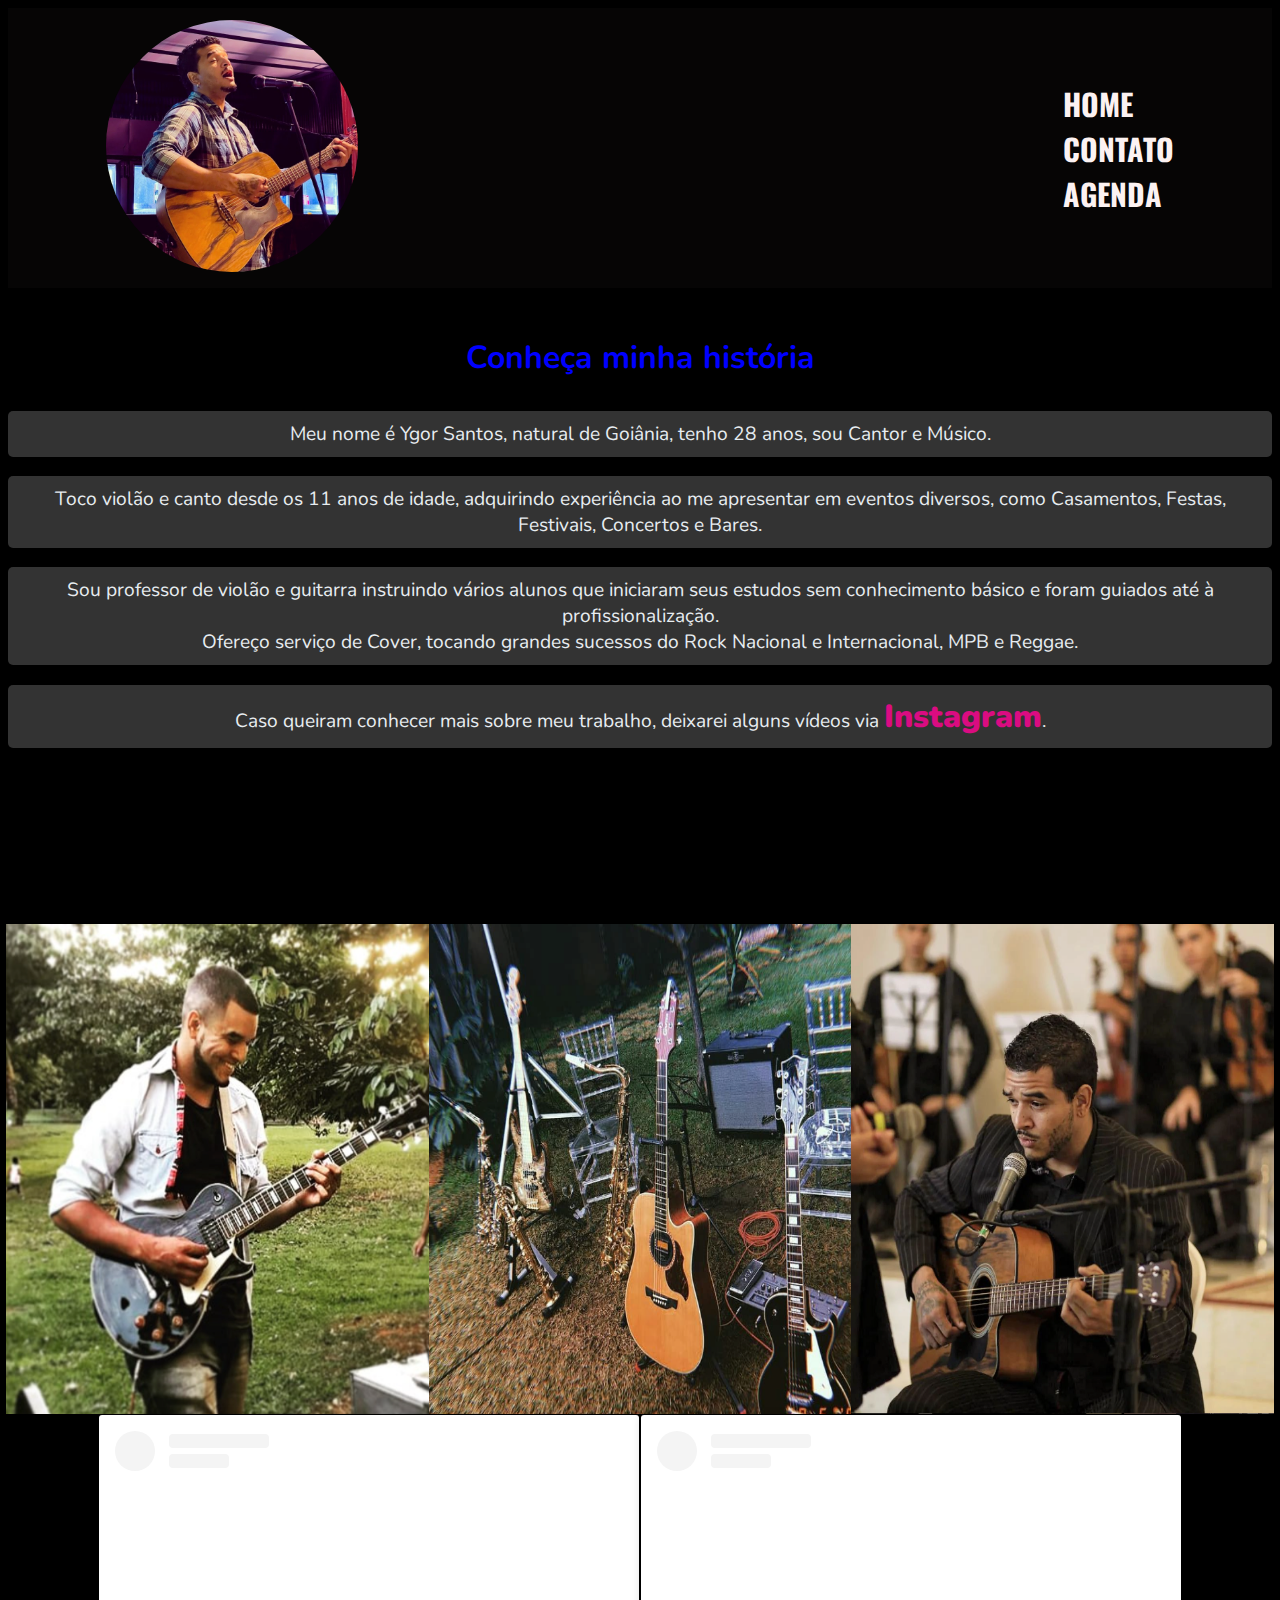
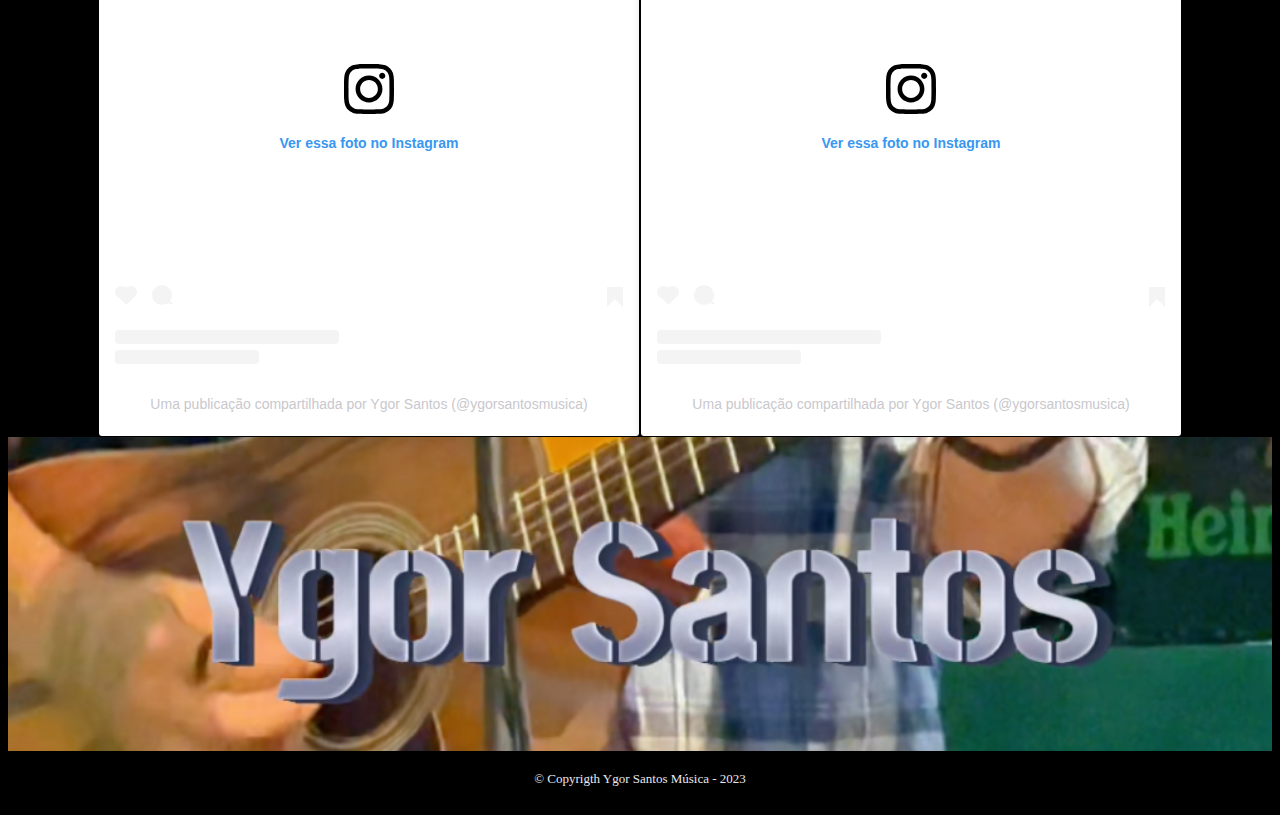
==== commit d487469b: "Atualizar o index.html" ====
--- a/index.html
+++ b/index.html
@@ -57,7 +57,7 @@
 					<img src="./assets/ygor.png" loading="lazy" alt="Cantando e tocando violão">
 			</section>
 
-			<section class="apresentacao__videos">caption
+			<section class="apresentacao__videos">
 				<blockquote class="instagram-media" data-instgrm-captioned data-instgrm-permalink="https://www.instagram.com/reel/CxsuW3rOqk3/?utm_source=ig_embed&amp;utm_campaign=loading" data-instgrm-version="14" style=" background:#FFF; border:0; border-radius:3px; box-shadow:0 0 1px 0 rgba(0,0,0,0.5),0 1px 10px 0 rgba(0,0,0,0.15); margin: 1px; max-width:540px; min-width:326px; padding:0; width:99.375%; width:-webkit-calc(100% - 2px); width:calc(100% - 2px);"><div style="padding:16px;"> <a href="https://www.instagram.com/reel/CxsuW3rOqk3/?utm_source=ig_embed&amp;utm_campaign=loading" style=" background:#FFFFFF; line-height:0; padding:0 0; text-align:center; text-decoration:none; width:100%;" target="_blank"> <div style=" display: flex; flex-direction: row; align-items: center;"> <div style="background-color: #F4F4F4; border-radius: 50%; flex-grow: 0; height: 40px; margin-right: 14px; width: 40px;"></div> <div style="display: flex; flex-direction: column; flex-grow: 1; justify-content: center;"> <div style=" background-color: #F4F4F4; border-radius: 4px; flex-grow: 0; height: 14px; margin-bottom: 6px; width: 100px;"></div> <div style=" background-color: #F4F4F4; border-radius: 4px; flex-grow: 0; height: 14px; width: 60px;"></div></div></div><div style="padding: 19% 0;"></div> <div style="display:block; height:50px; margin:0 auto 12px; width:50px;"><svg width="50px" height="50px" viewBox="0 0 60 60" version="1.1" xmlns="https://www.w3.org/2000/svg" xmlns:xlink="https://www.w3.org/1999/xlink"><g stroke="none" stroke-width="1" fill="none" fill-rule="evenodd"><g transform="translate(-511.000000, -20.000000)" fill="#000000"><g><path d="M556.869,30.41 C554.814,30.41 553.148,32.076 553.148,34.131 C553.148,36.186 554.814,37.852 556.869,37.852 C558.924,37.852 560.59,36.186 560.59,34.131 C560.59,32.076 558.924,30.41 556.869,30.41 M541,60.657 C535.114,60.657 530.342,55.887 530.342,50 C530.342,44.114 535.114,39.342 541,39.342 C546.887,39.342 551.658,44.114 551.658,50 C551.658,55.887 546.887,60.657 541,60.657 M541,33.886 C532.1,33.886 524.886,41.1 524.886,50 C524.886,58.899 532.1,66.113 541,66.113 C549.9,66.113 557.115,58.899 557.115,50 C557.115,41.1 549.9,33.886 541,33.886 M565.378,62.101 C565.244,65.022 564.756,66.606 564.346,67.663 C563.803,69.06 563.154,70.057 562.106,71.106 C561.058,72.155 560.06,72.803 558.662,73.347 C557.607,73.757 556.021,74.244 553.102,74.378 C549.944,74.521 548.997,74.552 541,74.552 C533.003,74.552 532.056,74.521 528.898,74.378 C525.979,74.244 524.393,73.757 523.338,73.347 C521.94,72.803 520.942,72.155 519.894,71.106 C518.846,70.057 518.197,69.06 517.654,67.663 C517.244,66.606 516.755,65.022 516.623,62.101 C516.479,58.943 516.448,57.996 516.448,50 C516.448,42.003 516.479,41.056 516.623,37.899 C516.755,34.978 517.244,33.391 517.654,32.338 C518.197,30.938 518.846,29.942 519.894,28.894 C520.942,27.846 521.94,27.196 523.338,26.654 C524.393,26.244 525.979,25.756 528.898,25.623 C532.057,25.479 533.004,25.448 541,25.448 C548.997,25.448 549.943,25.479 553.102,25.623 C556.021,25.756 557.607,26.244 558.662,26.654 C560.06,27.196 561.058,27.846 562.106,28.894 C563.154,29.942 563.803,30.938 564.346,32.338 C564.756,33.391 565.244,34.978 565.378,37.899 C565.522,41.056 565.552,42.003 565.552,50 C565.552,57.996 565.522,58.943 565.378,62.101 M570.82,37.631 C570.674,34.438 570.167,32.258 569.425,30.349 C568.659,28.377 567.633,26.702 565.965,25.035 C564.297,23.368 562.623,22.342 560.652,21.575 C558.743,20.834 556.562,20.326 553.369,20.18 C550.169,20.033 549.148,20 541,20 C532.853,20 531.831,20.033 528.631,20.18 C525.438,20.326 523.257,20.834 521.349,21.575 C519.376,22.342 517.703,23.368 516.035,25.035 C514.368,26.702 513.342,28.377 512.574,30.349 C511.834,32.258 511.326,34.438 511.181,37.631 C511.035,40.831 511,41.851 511,50 C511,58.147 511.035,59.17 511.181,62.369 C511.326,65.562 511.834,67.743 512.574,69.651 C513.342,71.625 514.368,73.296 516.035,74.965 C517.703,76.634 519.376,77.658 521.349,78.425 C523.257,79.167 525.438,79.673 528.631,79.82 C531.831,79.965 532.853,80.001 541,80.001 C549.148,80.001 550.169,79.965 553.369,79.82 C556.562,79.673 558.743,79.167 560.652,78.425 C562.623,77.658 564.297,76.634 565.965,74.965 C567.633,73.296 568.659,71.625 569.425,69.651 C570.167,67.743 570.674,65.562 570.82,62.369 C570.966,59.17 571,58.147 571,50 C571,41.851 570.966,40.831 570.82,37.631"></path></g></g></g></svg></div><div style="padding-top: 8px;"> <div style=" color:#3897f0; font-family:Arial,sans-serif; font-size:14px; font-style:normal; font-weight:550; line-height:18px;">Ver essa foto no Instagram</div></div><div style="padding: 12.5% 0;"></div> <div style="display: flex; flex-direction: row; margin-bottom: 14px; align-items: center;"><div> <div style="background-color: #F4F4F4; border-radius: 50%; height: 12.5px; width: 12.5px; transform: translateX(0px) translateY(7px);"></div> <div style="background-color: #F4F4F4; height: 12.5px; transform: rotate(-45deg) translateX(3px) translateY(1px); width: 12.5px; flex-grow: 0; margin-right: 14px; margin-left: 2px;"></div> <div style="background-color: #F4F4F4; border-radius: 50%; height: 12.5px; width: 12.5px; transform: translateX(9px) translateY(-18px);"></div></div><div style="margin-left: 8px;"> <div style=" background-color: #F4F4F4; border-radius: 50%; flex-grow: 0; height: 20px; width: 20px;"></div> <div style=" width: 0; height: 0; border-top: 2px solid transparent; border-left: 6px solid #f4f4f4; border-bottom: 2px solid transparent; transform: translateX(16px) translateY(-4px) rotate(30deg)"></div></div><div style="margin-left: auto;"> <div style=" width: 0px; border-top: 8px solid #F4F4F4; border-right: 8px solid transparent; transform: translateY(16px);"></div> <div style=" background-color: #F4F4F4; flex-grow: 0; height: 12px; width: 16px; transform: translateY(-4px);"></div> <div style=" width: 0; height: 0; border-top: 8px solid #F4F4F4; border-left: 8px solid transparent; transform: translateY(-4px) translateX(8px);"></div></div></div> <div style="display: flex; flex-direction: column; flex-grow: 1; justify-content: center; margin-bottom: 24px;"> <div style=" background-color: #F4F4F4; border-radius: 4px; flex-grow: 0; height: 14px; margin-bottom: 6px; width: 224px;"></div> <div style=" background-color: #F4F4F4; border-radius: 4px; flex-grow: 0; height: 14px; width: 144px;"></div></div></a><p style=" color:#c9c8cd; font-family:Arial,sans-serif; font-size:14px; line-height:17px; margin-bottom:0; margin-top:8px; overflow:hidden; padding:8px 0 7px; text-align:center; text-overflow:ellipsis; white-space:nowrap;"><a href="https://www.instagram.com/reel/CxsuW3rOqk3/?utm_source=ig_embed&amp;utm_campaign=loading" style=" color:#c9c8cd; font-family:Arial,sans-serif; font-size:14px; font-style:normal; font-weight:normal; line-height:17px; text-decoration:none;" target="_blank">Uma publicação compartilhada por Ygor Santos (@ygorsantosmusica)</a></p></div></blockquote> <script async src="//www.instagram.com/embed.js"></script>
 				<blockquote class="instagram-media" data-instgrm-captioned data-instgrm-permalink="https://www.instagram.com/reel/CxxnUyHuCbB/?utm_source=ig_embed&amp;utm_campaign=loading" data-instgrm-version="14" style=" background:#FFF; border:0; border-radius:3px; box-shadow:0 0 1px 0 rgba(0,0,0,0.5),0 1px 10px 0 rgba(0,0,0,0.15); margin: 1px; max-width:540px; min-width:326px; padding:0; width:99.375%; width:-webkit-calc(100% - 2px); width:calc(100% - 2px);"><div style="padding:16px;"> <a href="https://www.instagram.com/reel/CxxnUyHuCbB/?utm_source=ig_embed&amp;utm_campaign=loading" style=" background:#FFFFFF; line-height:0; padding:0 0; text-align:center; text-decoration:none; width:100%;" target="_blank"> <div style=" display: flex; flex-direction: row; align-items: center;"> <div style="background-color: #F4F4F4; border-radius: 50%; flex-grow: 0; height: 40px; margin-right: 14px; width: 40px;"></div> <div style="display: flex; flex-direction: column; flex-grow: 1; justify-content: center;"> <div style=" background-color: #F4F4F4; border-radius: 4px; flex-grow: 0; height: 14px; margin-bottom: 6px; width: 100px;"></div> <div style=" background-color: #F4F4F4; border-radius: 4px; flex-grow: 0; height: 14px; width: 60px;"></div></div></div><div style="padding: 19% 0;"></div> <div style="display:block; height:50px; margin:0 auto 12px; width:50px;"><svg width="50px" height="50px" viewBox="0 0 60 60" version="1.1" xmlns="https://www.w3.org/2000/svg" xmlns:xlink="https://www.w3.org/1999/xlink"><g stroke="none" stroke-width="1" fill="none" fill-rule="evenodd"><g transform="translate(-511.000000, -20.000000)" fill="#000000"><g><path d="M556.869,30.41 C554.814,30.41 553.148,32.076 553.148,34.131 C553.148,36.186 554.814,37.852 556.869,37.852 C558.924,37.852 560.59,36.186 560.59,34.131 C560.59,32.076 558.924,30.41 556.869,30.41 M541,60.657 C535.114,60.657 530.342,55.887 530.342,50 C530.342,44.114 535.114,39.342 541,39.342 C546.887,39.342 551.658,44.114 551.658,50 C551.658,55.887 546.887,60.657 541,60.657 M541,33.886 C532.1,33.886 524.886,41.1 524.886,50 C524.886,58.899 532.1,66.113 541,66.113 C549.9,66.113 557.115,58.899 557.115,50 C557.115,41.1 549.9,33.886 541,33.886 M565.378,62.101 C565.244,65.022 564.756,66.606 564.346,67.663 C563.803,69.06 563.154,70.057 562.106,71.106 C561.058,72.155 560.06,72.803 558.662,73.347 C557.607,73.757 556.021,74.244 553.102,74.378 C549.944,74.521 548.997,74.552 541,74.552 C533.003,74.552 532.056,74.521 528.898,74.378 C525.979,74.244 524.393,73.757 523.338,73.347 C521.94,72.803 520.942,72.155 519.894,71.106 C518.846,70.057 518.197,69.06 517.654,67.663 C517.244,66.606 516.755,65.022 516.623,62.101 C516.479,58.943 516.448,57.996 516.448,50 C516.448,42.003 516.479,41.056 516.623,37.899 C516.755,34.978 517.244,33.391 517.654,32.338 C518.197,30.938 518.846,29.942 519.894,28.894 C520.942,27.846 521.94,27.196 523.338,26.654 C524.393,26.244 525.979,25.756 528.898,25.623 C532.057,25.479 533.004,25.448 541,25.448 C548.997,25.448 549.943,25.479 553.102,25.623 C556.021,25.756 557.607,26.244 558.662,26.654 C560.06,27.196 561.058,27.846 562.106,28.894 C563.154,29.942 563.803,30.938 564.346,32.338 C564.756,33.391 565.244,34.978 565.378,37.899 C565.522,41.056 565.552,42.003 565.552,50 C565.552,57.996 565.522,58.943 565.378,62.101 M570.82,37.631 C570.674,34.438 570.167,32.258 569.425,30.349 C568.659,28.377 567.633,26.702 565.965,25.035 C564.297,23.368 562.623,22.342 560.652,21.575 C558.743,20.834 556.562,20.326 553.369,20.18 C550.169,20.033 549.148,20 541,20 C532.853,20 531.831,20.033 528.631,20.18 C525.438,20.326 523.257,20.834 521.349,21.575 C519.376,22.342 517.703,23.368 516.035,25.035 C514.368,26.702 513.342,28.377 512.574,30.349 C511.834,32.258 511.326,34.438 511.181,37.631 C511.035,40.831 511,41.851 511,50 C511,58.147 511.035,59.17 511.181,62.369 C511.326,65.562 511.834,67.743 512.574,69.651 C513.342,71.625 514.368,73.296 516.035,74.965 C517.703,76.634 519.376,77.658 521.349,78.425 C523.257,79.167 525.438,79.673 528.631,79.82 C531.831,79.965 532.853,80.001 541,80.001 C549.148,80.001 550.169,79.965 553.369,79.82 C556.562,79.673 558.743,79.167 560.652,78.425 C562.623,77.658 564.297,76.634 565.965,74.965 C567.633,73.296 568.659,71.625 569.425,69.651 C570.167,67.743 570.674,65.562 570.82,62.369 C570.966,59.17 571,58.147 571,50 C571,41.851 570.966,40.831 570.82,37.631"></path></g></g></g></svg></div><div style="padding-top: 8px;"> <div style=" color:#3897f0; font-family:Arial,sans-serif; font-size:14px; font-style:normal; font-weight:550; line-height:18px;">Ver essa foto no Instagram</div></div><div style="padding: 12.5% 0;"></div> <div style="display: flex; flex-direction: row; margin-bottom: 14px; align-items: center;"><div> <div style="background-color: #F4F4F4; border-radius: 50%; height: 12.5px; width: 12.5px; transform: translateX(0px) translateY(7px);"></div> <div style="background-color: #F4F4F4; height: 12.5px; transform: rotate(-45deg) translateX(3px) translateY(1px); width: 12.5px; flex-grow: 0; margin-right: 14px; margin-left: 2px;"></div> <div style="background-color: #F4F4F4; border-radius: 50%; height: 12.5px; width: 12.5px; transform: translateX(9px) translateY(-18px);"></div></div><div style="margin-left: 8px;"> <div style=" background-color: #F4F4F4; border-radius: 50%; flex-grow: 0; height: 20px; width: 20px;"></div> <div style=" width: 0; height: 0; border-top: 2px solid transparent; border-left: 6px solid #f4f4f4; border-bottom: 2px solid transparent; transform: translateX(16px) translateY(-4px) rotate(30deg)"></div></div><div style="margin-left: auto;"> <div style=" width: 0px; border-top: 8px solid #F4F4F4; border-right: 8px solid transparent; transform: translateY(16px);"></div> <div style=" background-color: #F4F4F4; flex-grow: 0; height: 12px; width: 16px; transform: translateY(-4px);"></div> <div style=" width: 0; height: 0; border-top: 8px solid #F4F4F4; border-left: 8px solid transparent; transform: translateY(-4px) translateX(8px);"></div></div></div> <div style="display: flex; flex-direction: column; flex-grow: 1; justify-content: center; margin-bottom: 24px;"> <div style=" background-color: #F4F4F4; border-radius: 4px; flex-grow: 0; height: 14px; margin-bottom: 6px; width: 224px;"></div> <div style=" background-color: #F4F4F4; border-radius: 4px; flex-grow: 0; height: 14px; width: 144px;"></div></div></a><p style=" color:#c9c8cd; font-family:Arial,sans-serif; font-size:14px; line-height:17px; margin-bottom:0; margin-top:8px; overflow:hidden; padding:8px 0 7px; text-align:center; text-overflow:ellipsis; white-space:nowrap;"><a href="https://www.instagram.com/reel/CxxnUyHuCbB/?utm_source=ig_embed&amp;utm_campaign=loading" style=" color:#c9c8cd; font-family:Arial,sans-serif; font-size:14px; font-style:normal; font-weight:normal; line-height:17px; text-decoration:none;" target="_blank">Uma publicação compartilhada por Ygor Santos (@ygorsantosmusica)</a></p></div></blockquote> <script async src="//www.instagram.com/embed.js"></script>
 			</section>
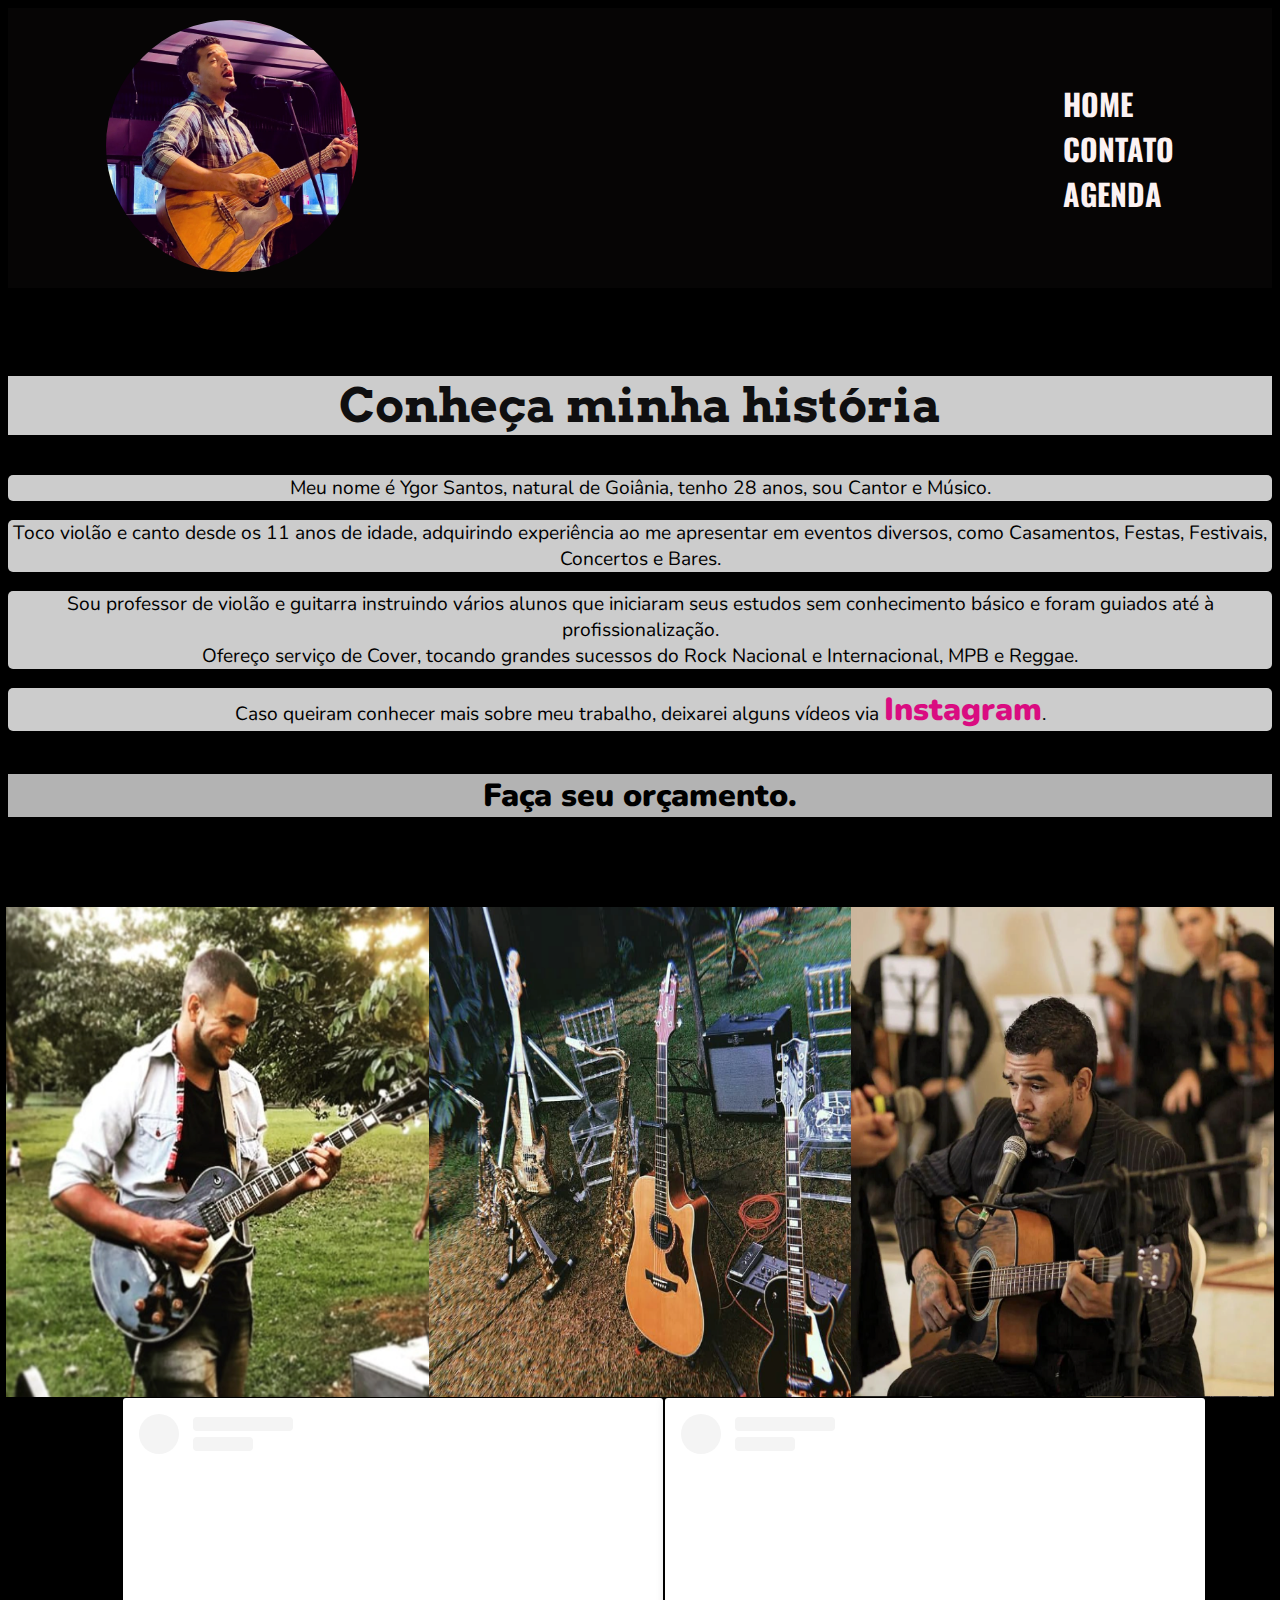
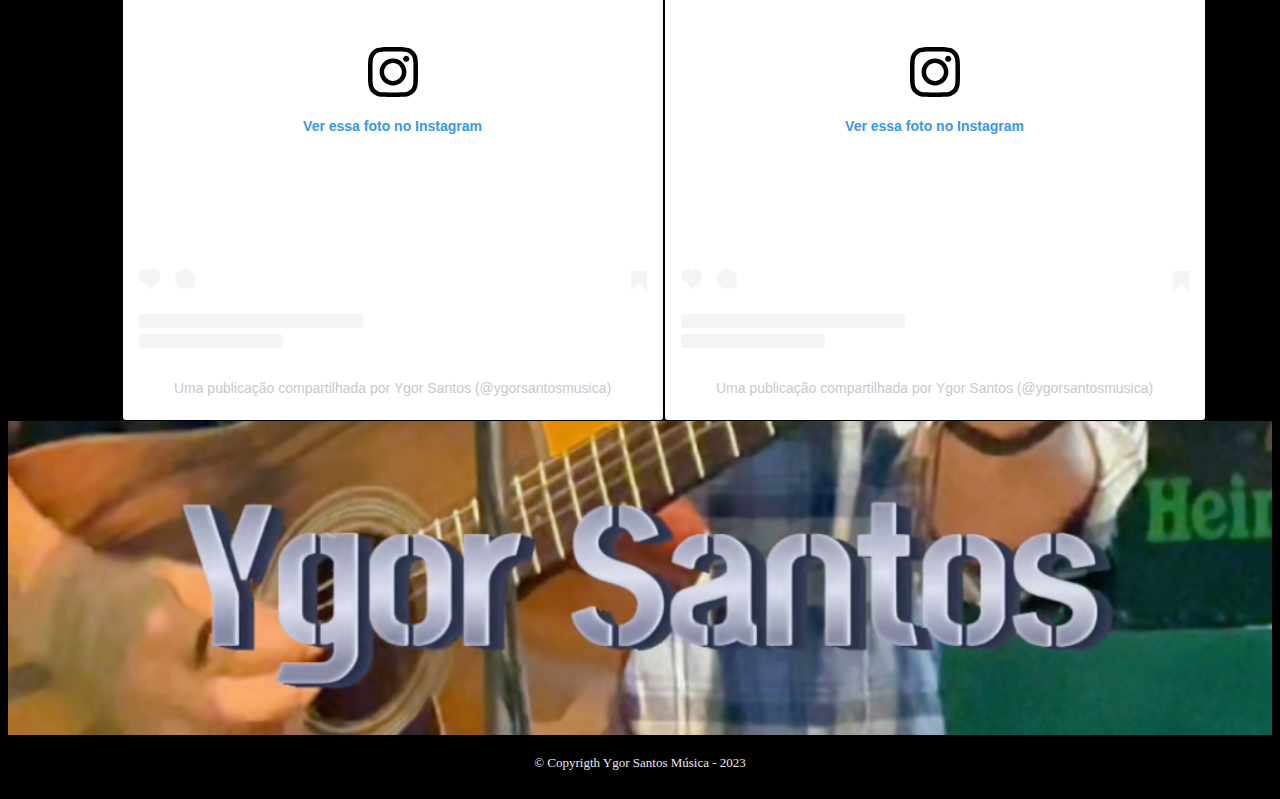
==== commit 54b6000f: "modificando quem sou" ====
--- a/index.html
+++ b/index.html
@@ -7,15 +7,13 @@
 	<link rel="stylesheet" href="/styles/style.css">
 	<link rel="preconnect" href="https://fonts.googleapis.com">
 	<link rel="stylesheet" href="contato.html">
-<link rel="preconnect" href="https://fonts.gstatic.com" crossorigin>
-<link href="https://fonts.googleapis.com/css2?family=Oswald&family=Outfit&display=swap" rel="stylesheet">
+	<link rel="preconnect" href="https://fonts.gstatic.com" crossorigin>
+	<link href="https://fonts.googleapis.com/css2?family=Oswald&family=Outfit&display=swap" rel="stylesheet">
 	<link href="https://cdn.jsdelivr.net/npm/bootstrap@5.3.2/dist/css/bootstrap.min.css" rel="stylesheet" integrity="sha384-T3c6CoIi6uLrA9TneNEoa7RxnatzjcDSCmG1MXxSR1GAsXEV/Dwwykc2MPK8M2HN" crossorigin="anonymous">
-	<link href="https://fonts.googleapis.com/css2?family=Montserrat:wght@100&family=Roboto:wght@100&display=swap" rel="stylesheet"> 
-	<link rel="preconnect" href="https://fonts.googleapis.com">
+	<link href="https://fonts.googleapis.com/css2?family=Nunito&display=swap" rel="stylesheet">
 	<link rel="preconnect" href="https://fonts.googleapis.com">
 	<link rel="preconnect" href="https://fonts.gstatic.com" crossorigin>
-	<link href="https://fonts.googleapis.com/css2?family=Nunito&display=swap" rel="stylesheet">
-	
+	<link href="https://fonts.googleapis.com/css2?family=Arvo:wght@700&display=swap" rel="stylesheet">	
 </head>
 	<body>
 		<header class="cabecalho">
@@ -57,7 +55,7 @@
 					<img src="./assets/ygor.png" loading="lazy" alt="Cantando e tocando violão">
 			</section>
 
-			<section class="apresentacao__videos">
+			<section class="apresentacao__videos">caption
 				<blockquote class="instagram-media" data-instgrm-captioned data-instgrm-permalink="https://www.instagram.com/reel/CxsuW3rOqk3/?utm_source=ig_embed&amp;utm_campaign=loading" data-instgrm-version="14" style=" background:#FFF; border:0; border-radius:3px; box-shadow:0 0 1px 0 rgba(0,0,0,0.5),0 1px 10px 0 rgba(0,0,0,0.15); margin: 1px; max-width:540px; min-width:326px; padding:0; width:99.375%; width:-webkit-calc(100% - 2px); width:calc(100% - 2px);"><div style="padding:16px;"> <a href="https://www.instagram.com/reel/CxsuW3rOqk3/?utm_source=ig_embed&amp;utm_campaign=loading" style=" background:#FFFFFF; line-height:0; padding:0 0; text-align:center; text-decoration:none; width:100%;" target="_blank"> <div style=" display: flex; flex-direction: row; align-items: center;"> <div style="background-color: #F4F4F4; border-radius: 50%; flex-grow: 0; height: 40px; margin-right: 14px; width: 40px;"></div> <div style="display: flex; flex-direction: column; flex-grow: 1; justify-content: center;"> <div style=" background-color: #F4F4F4; border-radius: 4px; flex-grow: 0; height: 14px; margin-bottom: 6px; width: 100px;"></div> <div style=" background-color: #F4F4F4; border-radius: 4px; flex-grow: 0; height: 14px; width: 60px;"></div></div></div><div style="padding: 19% 0;"></div> <div style="display:block; height:50px; margin:0 auto 12px; width:50px;"><svg width="50px" height="50px" viewBox="0 0 60 60" version="1.1" xmlns="https://www.w3.org/2000/svg" xmlns:xlink="https://www.w3.org/1999/xlink"><g stroke="none" stroke-width="1" fill="none" fill-rule="evenodd"><g transform="translate(-511.000000, -20.000000)" fill="#000000"><g><path d="M556.869,30.41 C554.814,30.41 553.148,32.076 553.148,34.131 C553.148,36.186 554.814,37.852 556.869,37.852 C558.924,37.852 560.59,36.186 560.59,34.131 C560.59,32.076 558.924,30.41 556.869,30.41 M541,60.657 C535.114,60.657 530.342,55.887 530.342,50 C530.342,44.114 535.114,39.342 541,39.342 C546.887,39.342 551.658,44.114 551.658,50 C551.658,55.887 546.887,60.657 541,60.657 M541,33.886 C532.1,33.886 524.886,41.1 524.886,50 C524.886,58.899 532.1,66.113 541,66.113 C549.9,66.113 557.115,58.899 557.115,50 C557.115,41.1 549.9,33.886 541,33.886 M565.378,62.101 C565.244,65.022 564.756,66.606 564.346,67.663 C563.803,69.06 563.154,70.057 562.106,71.106 C561.058,72.155 560.06,72.803 558.662,73.347 C557.607,73.757 556.021,74.244 553.102,74.378 C549.944,74.521 548.997,74.552 541,74.552 C533.003,74.552 532.056,74.521 528.898,74.378 C525.979,74.244 524.393,73.757 523.338,73.347 C521.94,72.803 520.942,72.155 519.894,71.106 C518.846,70.057 518.197,69.06 517.654,67.663 C517.244,66.606 516.755,65.022 516.623,62.101 C516.479,58.943 516.448,57.996 516.448,50 C516.448,42.003 516.479,41.056 516.623,37.899 C516.755,34.978 517.244,33.391 517.654,32.338 C518.197,30.938 518.846,29.942 519.894,28.894 C520.942,27.846 521.94,27.196 523.338,26.654 C524.393,26.244 525.979,25.756 528.898,25.623 C532.057,25.479 533.004,25.448 541,25.448 C548.997,25.448 549.943,25.479 553.102,25.623 C556.021,25.756 557.607,26.244 558.662,26.654 C560.06,27.196 561.058,27.846 562.106,28.894 C563.154,29.942 563.803,30.938 564.346,32.338 C564.756,33.391 565.244,34.978 565.378,37.899 C565.522,41.056 565.552,42.003 565.552,50 C565.552,57.996 565.522,58.943 565.378,62.101 M570.82,37.631 C570.674,34.438 570.167,32.258 569.425,30.349 C568.659,28.377 567.633,26.702 565.965,25.035 C564.297,23.368 562.623,22.342 560.652,21.575 C558.743,20.834 556.562,20.326 553.369,20.18 C550.169,20.033 549.148,20 541,20 C532.853,20 531.831,20.033 528.631,20.18 C525.438,20.326 523.257,20.834 521.349,21.575 C519.376,22.342 517.703,23.368 516.035,25.035 C514.368,26.702 513.342,28.377 512.574,30.349 C511.834,32.258 511.326,34.438 511.181,37.631 C511.035,40.831 511,41.851 511,50 C511,58.147 511.035,59.17 511.181,62.369 C511.326,65.562 511.834,67.743 512.574,69.651 C513.342,71.625 514.368,73.296 516.035,74.965 C517.703,76.634 519.376,77.658 521.349,78.425 C523.257,79.167 525.438,79.673 528.631,79.82 C531.831,79.965 532.853,80.001 541,80.001 C549.148,80.001 550.169,79.965 553.369,79.82 C556.562,79.673 558.743,79.167 560.652,78.425 C562.623,77.658 564.297,76.634 565.965,74.965 C567.633,73.296 568.659,71.625 569.425,69.651 C570.167,67.743 570.674,65.562 570.82,62.369 C570.966,59.17 571,58.147 571,50 C571,41.851 570.966,40.831 570.82,37.631"></path></g></g></g></svg></div><div style="padding-top: 8px;"> <div style=" color:#3897f0; font-family:Arial,sans-serif; font-size:14px; font-style:normal; font-weight:550; line-height:18px;">Ver essa foto no Instagram</div></div><div style="padding: 12.5% 0;"></div> <div style="display: flex; flex-direction: row; margin-bottom: 14px; align-items: center;"><div> <div style="background-color: #F4F4F4; border-radius: 50%; height: 12.5px; width: 12.5px; transform: translateX(0px) translateY(7px);"></div> <div style="background-color: #F4F4F4; height: 12.5px; transform: rotate(-45deg) translateX(3px) translateY(1px); width: 12.5px; flex-grow: 0; margin-right: 14px; margin-left: 2px;"></div> <div style="background-color: #F4F4F4; border-radius: 50%; height: 12.5px; width: 12.5px; transform: translateX(9px) translateY(-18px);"></div></div><div style="margin-left: 8px;"> <div style=" background-color: #F4F4F4; border-radius: 50%; flex-grow: 0; height: 20px; width: 20px;"></div> <div style=" width: 0; height: 0; border-top: 2px solid transparent; border-left: 6px solid #f4f4f4; border-bottom: 2px solid transparent; transform: translateX(16px) translateY(-4px) rotate(30deg)"></div></div><div style="margin-left: auto;"> <div style=" width: 0px; border-top: 8px solid #F4F4F4; border-right: 8px solid transparent; transform: translateY(16px);"></div> <div style=" background-color: #F4F4F4; flex-grow: 0; height: 12px; width: 16px; transform: translateY(-4px);"></div> <div style=" width: 0; height: 0; border-top: 8px solid #F4F4F4; border-left: 8px solid transparent; transform: translateY(-4px) translateX(8px);"></div></div></div> <div style="display: flex; flex-direction: column; flex-grow: 1; justify-content: center; margin-bottom: 24px;"> <div style=" background-color: #F4F4F4; border-radius: 4px; flex-grow: 0; height: 14px; margin-bottom: 6px; width: 224px;"></div> <div style=" background-color: #F4F4F4; border-radius: 4px; flex-grow: 0; height: 14px; width: 144px;"></div></div></a><p style=" color:#c9c8cd; font-family:Arial,sans-serif; font-size:14px; line-height:17px; margin-bottom:0; margin-top:8px; overflow:hidden; padding:8px 0 7px; text-align:center; text-overflow:ellipsis; white-space:nowrap;"><a href="https://www.instagram.com/reel/CxsuW3rOqk3/?utm_source=ig_embed&amp;utm_campaign=loading" style=" color:#c9c8cd; font-family:Arial,sans-serif; font-size:14px; font-style:normal; font-weight:normal; line-height:17px; text-decoration:none;" target="_blank">Uma publicação compartilhada por Ygor Santos (@ygorsantosmusica)</a></p></div></blockquote> <script async src="//www.instagram.com/embed.js"></script>
 				<blockquote class="instagram-media" data-instgrm-captioned data-instgrm-permalink="https://www.instagram.com/reel/CxxnUyHuCbB/?utm_source=ig_embed&amp;utm_campaign=loading" data-instgrm-version="14" style=" background:#FFF; border:0; border-radius:3px; box-shadow:0 0 1px 0 rgba(0,0,0,0.5),0 1px 10px 0 rgba(0,0,0,0.15); margin: 1px; max-width:540px; min-width:326px; padding:0; width:99.375%; width:-webkit-calc(100% - 2px); width:calc(100% - 2px);"><div style="padding:16px;"> <a href="https://www.instagram.com/reel/CxxnUyHuCbB/?utm_source=ig_embed&amp;utm_campaign=loading" style=" background:#FFFFFF; line-height:0; padding:0 0; text-align:center; text-decoration:none; width:100%;" target="_blank"> <div style=" display: flex; flex-direction: row; align-items: center;"> <div style="background-color: #F4F4F4; border-radius: 50%; flex-grow: 0; height: 40px; margin-right: 14px; width: 40px;"></div> <div style="display: flex; flex-direction: column; flex-grow: 1; justify-content: center;"> <div style=" background-color: #F4F4F4; border-radius: 4px; flex-grow: 0; height: 14px; margin-bottom: 6px; width: 100px;"></div> <div style=" background-color: #F4F4F4; border-radius: 4px; flex-grow: 0; height: 14px; width: 60px;"></div></div></div><div style="padding: 19% 0;"></div> <div style="display:block; height:50px; margin:0 auto 12px; width:50px;"><svg width="50px" height="50px" viewBox="0 0 60 60" version="1.1" xmlns="https://www.w3.org/2000/svg" xmlns:xlink="https://www.w3.org/1999/xlink"><g stroke="none" stroke-width="1" fill="none" fill-rule="evenodd"><g transform="translate(-511.000000, -20.000000)" fill="#000000"><g><path d="M556.869,30.41 C554.814,30.41 553.148,32.076 553.148,34.131 C553.148,36.186 554.814,37.852 556.869,37.852 C558.924,37.852 560.59,36.186 560.59,34.131 C560.59,32.076 558.924,30.41 556.869,30.41 M541,60.657 C535.114,60.657 530.342,55.887 530.342,50 C530.342,44.114 535.114,39.342 541,39.342 C546.887,39.342 551.658,44.114 551.658,50 C551.658,55.887 546.887,60.657 541,60.657 M541,33.886 C532.1,33.886 524.886,41.1 524.886,50 C524.886,58.899 532.1,66.113 541,66.113 C549.9,66.113 557.115,58.899 557.115,50 C557.115,41.1 549.9,33.886 541,33.886 M565.378,62.101 C565.244,65.022 564.756,66.606 564.346,67.663 C563.803,69.06 563.154,70.057 562.106,71.106 C561.058,72.155 560.06,72.803 558.662,73.347 C557.607,73.757 556.021,74.244 553.102,74.378 C549.944,74.521 548.997,74.552 541,74.552 C533.003,74.552 532.056,74.521 528.898,74.378 C525.979,74.244 524.393,73.757 523.338,73.347 C521.94,72.803 520.942,72.155 519.894,71.106 C518.846,70.057 518.197,69.06 517.654,67.663 C517.244,66.606 516.755,65.022 516.623,62.101 C516.479,58.943 516.448,57.996 516.448,50 C516.448,42.003 516.479,41.056 516.623,37.899 C516.755,34.978 517.244,33.391 517.654,32.338 C518.197,30.938 518.846,29.942 519.894,28.894 C520.942,27.846 521.94,27.196 523.338,26.654 C524.393,26.244 525.979,25.756 528.898,25.623 C532.057,25.479 533.004,25.448 541,25.448 C548.997,25.448 549.943,25.479 553.102,25.623 C556.021,25.756 557.607,26.244 558.662,26.654 C560.06,27.196 561.058,27.846 562.106,28.894 C563.154,29.942 563.803,30.938 564.346,32.338 C564.756,33.391 565.244,34.978 565.378,37.899 C565.522,41.056 565.552,42.003 565.552,50 C565.552,57.996 565.522,58.943 565.378,62.101 M570.82,37.631 C570.674,34.438 570.167,32.258 569.425,30.349 C568.659,28.377 567.633,26.702 565.965,25.035 C564.297,23.368 562.623,22.342 560.652,21.575 C558.743,20.834 556.562,20.326 553.369,20.18 C550.169,20.033 549.148,20 541,20 C532.853,20 531.831,20.033 528.631,20.18 C525.438,20.326 523.257,20.834 521.349,21.575 C519.376,22.342 517.703,23.368 516.035,25.035 C514.368,26.702 513.342,28.377 512.574,30.349 C511.834,32.258 511.326,34.438 511.181,37.631 C511.035,40.831 511,41.851 511,50 C511,58.147 511.035,59.17 511.181,62.369 C511.326,65.562 511.834,67.743 512.574,69.651 C513.342,71.625 514.368,73.296 516.035,74.965 C517.703,76.634 519.376,77.658 521.349,78.425 C523.257,79.167 525.438,79.673 528.631,79.82 C531.831,79.965 532.853,80.001 541,80.001 C549.148,80.001 550.169,79.965 553.369,79.82 C556.562,79.673 558.743,79.167 560.652,78.425 C562.623,77.658 564.297,76.634 565.965,74.965 C567.633,73.296 568.659,71.625 569.425,69.651 C570.167,67.743 570.674,65.562 570.82,62.369 C570.966,59.17 571,58.147 571,50 C571,41.851 570.966,40.831 570.82,37.631"></path></g></g></g></svg></div><div style="padding-top: 8px;"> <div style=" color:#3897f0; font-family:Arial,sans-serif; font-size:14px; font-style:normal; font-weight:550; line-height:18px;">Ver essa foto no Instagram</div></div><div style="padding: 12.5% 0;"></div> <div style="display: flex; flex-direction: row; margin-bottom: 14px; align-items: center;"><div> <div style="background-color: #F4F4F4; border-radius: 50%; height: 12.5px; width: 12.5px; transform: translateX(0px) translateY(7px);"></div> <div style="background-color: #F4F4F4; height: 12.5px; transform: rotate(-45deg) translateX(3px) translateY(1px); width: 12.5px; flex-grow: 0; margin-right: 14px; margin-left: 2px;"></div> <div style="background-color: #F4F4F4; border-radius: 50%; height: 12.5px; width: 12.5px; transform: translateX(9px) translateY(-18px);"></div></div><div style="margin-left: 8px;"> <div style=" background-color: #F4F4F4; border-radius: 50%; flex-grow: 0; height: 20px; width: 20px;"></div> <div style=" width: 0; height: 0; border-top: 2px solid transparent; border-left: 6px solid #f4f4f4; border-bottom: 2px solid transparent; transform: translateX(16px) translateY(-4px) rotate(30deg)"></div></div><div style="margin-left: auto;"> <div style=" width: 0px; border-top: 8px solid #F4F4F4; border-right: 8px solid transparent; transform: translateY(16px);"></div> <div style=" background-color: #F4F4F4; flex-grow: 0; height: 12px; width: 16px; transform: translateY(-4px);"></div> <div style=" width: 0; height: 0; border-top: 8px solid #F4F4F4; border-left: 8px solid transparent; transform: translateY(-4px) translateX(8px);"></div></div></div> <div style="display: flex; flex-direction: column; flex-grow: 1; justify-content: center; margin-bottom: 24px;"> <div style=" background-color: #F4F4F4; border-radius: 4px; flex-grow: 0; height: 14px; margin-bottom: 6px; width: 224px;"></div> <div style=" background-color: #F4F4F4; border-radius: 4px; flex-grow: 0; height: 14px; width: 144px;"></div></div></a><p style=" color:#c9c8cd; font-family:Arial,sans-serif; font-size:14px; line-height:17px; margin-bottom:0; margin-top:8px; overflow:hidden; padding:8px 0 7px; text-align:center; text-overflow:ellipsis; white-space:nowrap;"><a href="https://www.instagram.com/reel/CxxnUyHuCbB/?utm_source=ig_embed&amp;utm_campaign=loading" style=" color:#c9c8cd; font-family:Arial,sans-serif; font-size:14px; font-style:normal; font-weight:normal; line-height:17px; text-decoration:none;" target="_blank">Uma publicação compartilhada por Ygor Santos (@ygorsantosmusica)</a></p></div></blockquote> <script async src="//www.instagram.com/embed.js"></script>
 			</section>
--- a/styles/style.css
+++ b/styles/style.css
@@ -43,31 +43,33 @@
 }
 
 .navegacao a:hover{
-	color: #6499E9;
+	color: #3759bf;
 	text-decoration: none;
 }
 
 
 /* Estilização do Quem sou Eu */
-
-.titulo-principal {
-	text-align: center;
-	font-size: 2em;
-	margin: 0 0 1em;
-	clear: left;
-	font-family: 'Nunito', sans-serif;
-	color: blue;
-	font-size: 2rem;
-}
-
 
 .quemSou {
 	padding: 3em 0;
-	color: #e7ecf0;
 	margin: 0 auto;
 	font-family: 'Nunito', sans-serif;
 	position: relative;
   }
+
+
+.titulo-principal {
+	text-align: center;
+	font-size: 2em;
+	clear: left;
+	font-family: 'Arvo', serif;
+	color: rgb(15, 15, 16);
+	font-size: 3rem;
+	background: rgba(255, 255, 255, 0.8); /* Fundo semi-transparente para o texto */
+
+}
+
+
 
   .quemSou video {
 	position: absolute;
@@ -82,11 +84,11 @@
 
   .quemSou p {
 	text-align: center;
+	color: #000000;
 	font-size: 1.2rem;
-	background: rgba(255, 255, 255, 0.2); /* Fundo semi-transparente para o texto */
-	padding: 10px;
+	background: rgba(255, 255, 255, 0.8); /* Fundo semi-transparente para o texto */
 	border-radius: 5px;
-	box-shadow: 0 0 10px rgba(0, 0, 0, 0.3); /* Sombra para destacar o texto */
+	box-shadow: 0 0 10px rgba(0, 0, 0, 0); /* Sombra para destacar o texto */
   }
 
 .quemSou p {
@@ -100,6 +102,8 @@
 	font-weight: 900;
 	text-align: center;
 	font-size: 2rem;
+	background: rgba(255, 255, 255, 0.7); /* Fundo semi-transparente para o texto */
+
 }
 
 
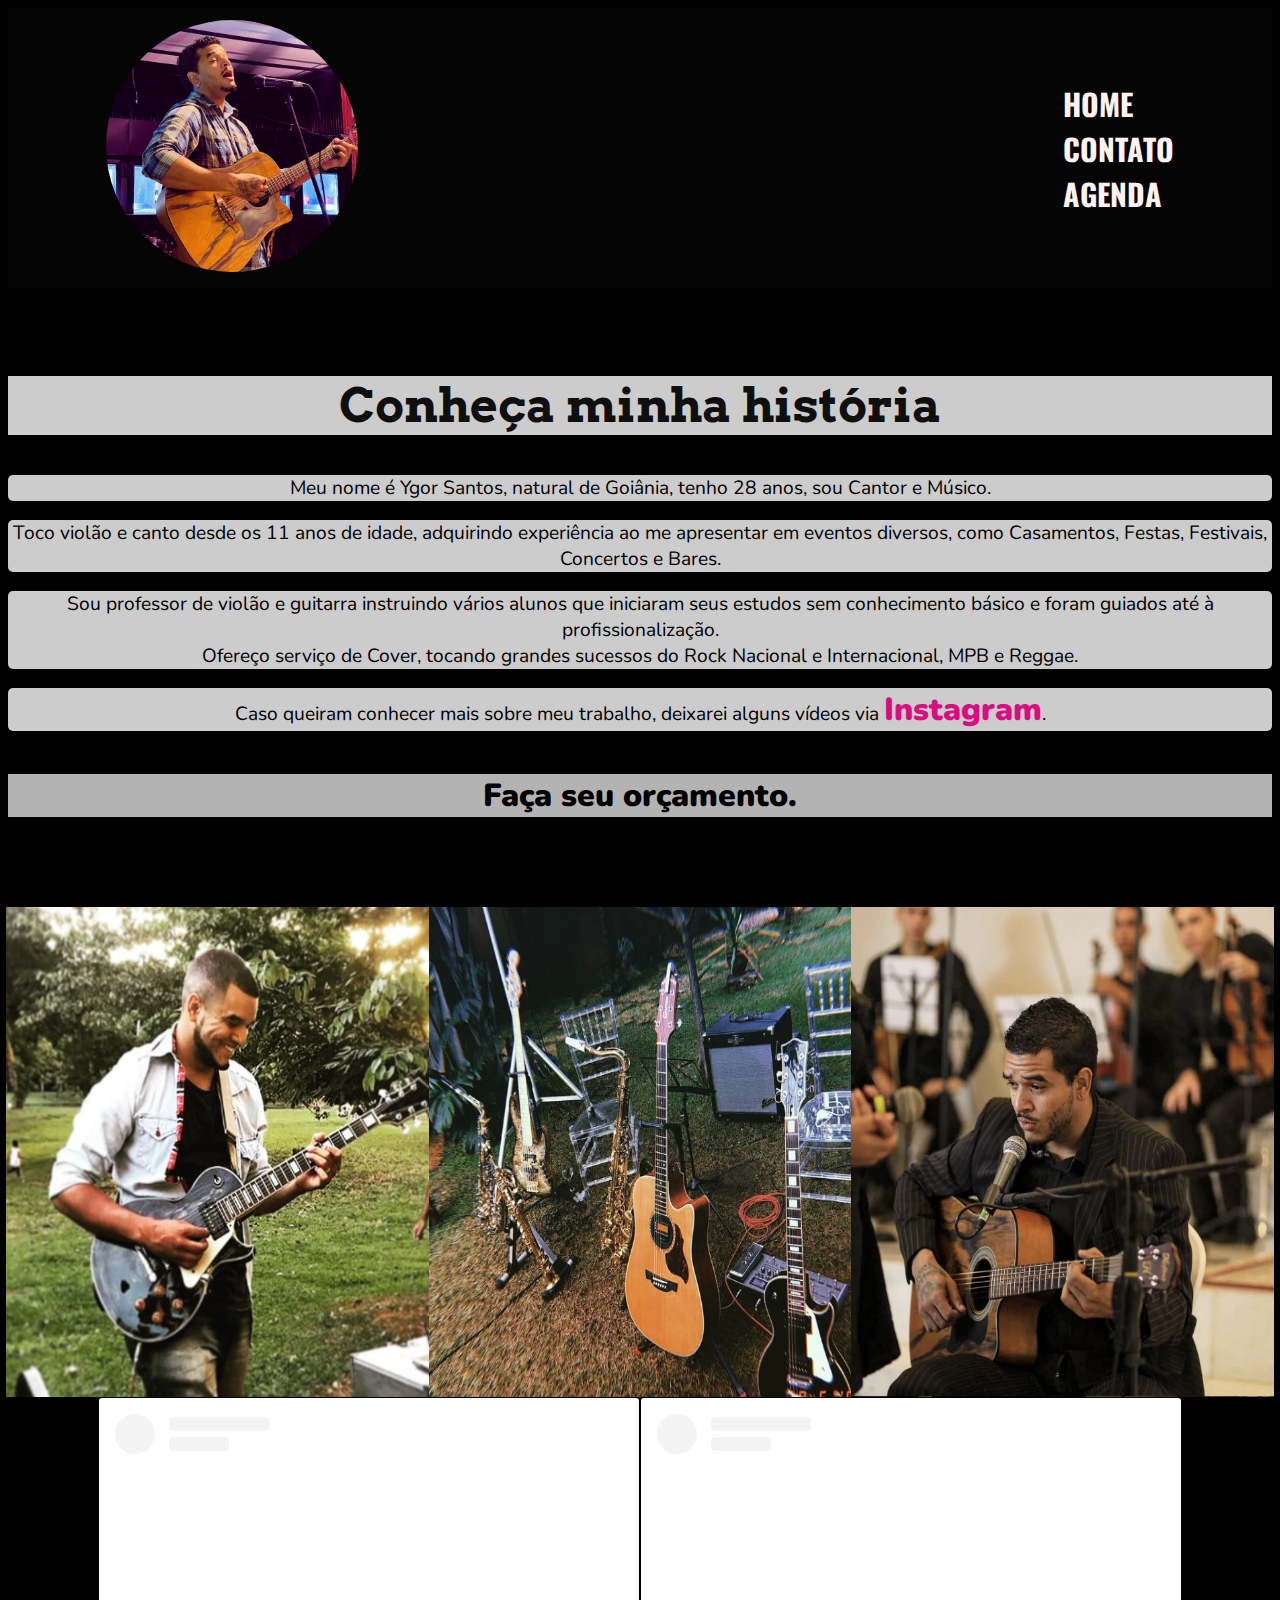
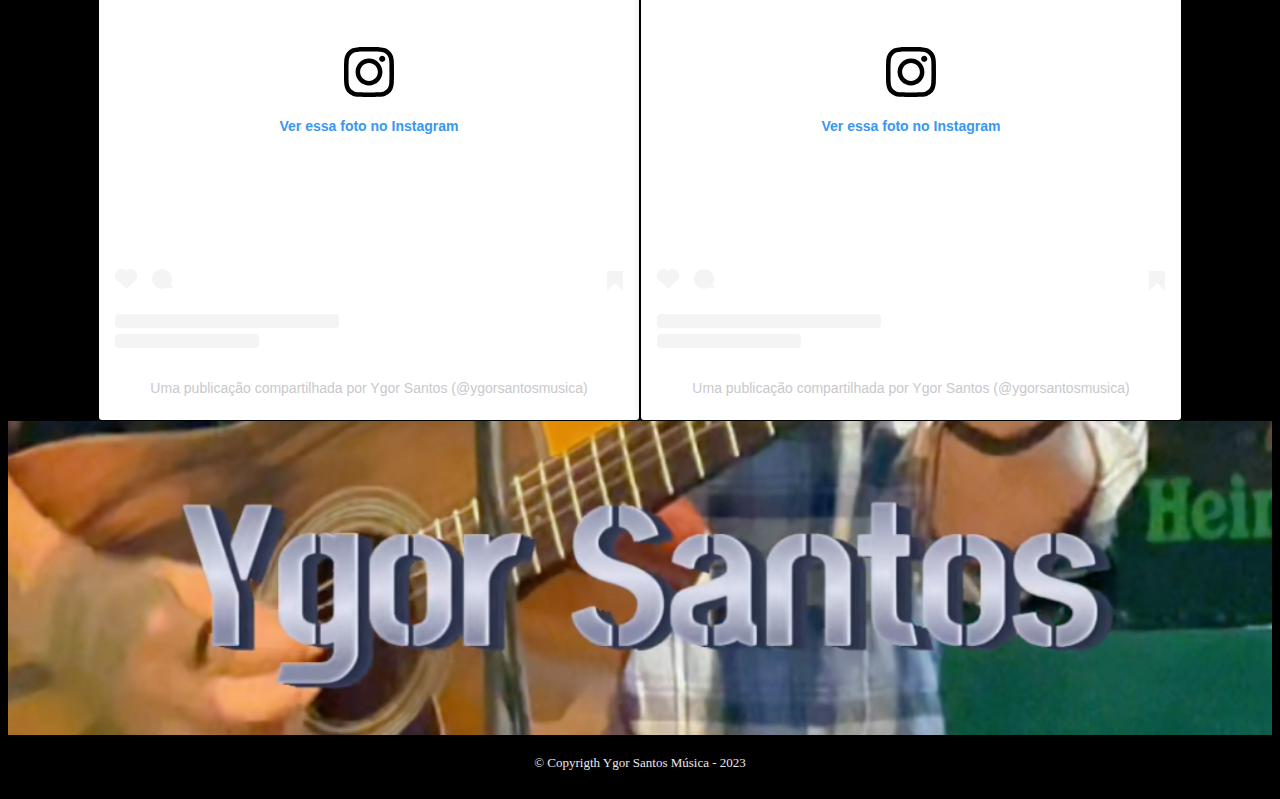
==== commit 59cca193: "Merge branch 'master' of https://github.com/Wellington2708/musicoYgor alteração de html# the commit." ====
--- a/index.html
+++ b/index.html
@@ -55,7 +55,7 @@
 					<img src="./assets/ygor.png" loading="lazy" alt="Cantando e tocando violão">
 			</section>
 
-			<section class="apresentacao__videos">caption
+			<section class="apresentacao__videos">
 				<blockquote class="instagram-media" data-instgrm-captioned data-instgrm-permalink="https://www.instagram.com/reel/CxsuW3rOqk3/?utm_source=ig_embed&amp;utm_campaign=loading" data-instgrm-version="14" style=" background:#FFF; border:0; border-radius:3px; box-shadow:0 0 1px 0 rgba(0,0,0,0.5),0 1px 10px 0 rgba(0,0,0,0.15); margin: 1px; max-width:540px; min-width:326px; padding:0; width:99.375%; width:-webkit-calc(100% - 2px); width:calc(100% - 2px);"><div style="padding:16px;"> <a href="https://www.instagram.com/reel/CxsuW3rOqk3/?utm_source=ig_embed&amp;utm_campaign=loading" style=" background:#FFFFFF; line-height:0; padding:0 0; text-align:center; text-decoration:none; width:100%;" target="_blank"> <div style=" display: flex; flex-direction: row; align-items: center;"> <div style="background-color: #F4F4F4; border-radius: 50%; flex-grow: 0; height: 40px; margin-right: 14px; width: 40px;"></div> <div style="display: flex; flex-direction: column; flex-grow: 1; justify-content: center;"> <div style=" background-color: #F4F4F4; border-radius: 4px; flex-grow: 0; height: 14px; margin-bottom: 6px; width: 100px;"></div> <div style=" background-color: #F4F4F4; border-radius: 4px; flex-grow: 0; height: 14px; width: 60px;"></div></div></div><div style="padding: 19% 0;"></div> <div style="display:block; height:50px; margin:0 auto 12px; width:50px;"><svg width="50px" height="50px" viewBox="0 0 60 60" version="1.1" xmlns="https://www.w3.org/2000/svg" xmlns:xlink="https://www.w3.org/1999/xlink"><g stroke="none" stroke-width="1" fill="none" fill-rule="evenodd"><g transform="translate(-511.000000, -20.000000)" fill="#000000"><g><path d="M556.869,30.41 C554.814,30.41 553.148,32.076 553.148,34.131 C553.148,36.186 554.814,37.852 556.869,37.852 C558.924,37.852 560.59,36.186 560.59,34.131 C560.59,32.076 558.924,30.41 556.869,30.41 M541,60.657 C535.114,60.657 530.342,55.887 530.342,50 C530.342,44.114 535.114,39.342 541,39.342 C546.887,39.342 551.658,44.114 551.658,50 C551.658,55.887 546.887,60.657 541,60.657 M541,33.886 C532.1,33.886 524.886,41.1 524.886,50 C524.886,58.899 532.1,66.113 541,66.113 C549.9,66.113 557.115,58.899 557.115,50 C557.115,41.1 549.9,33.886 541,33.886 M565.378,62.101 C565.244,65.022 564.756,66.606 564.346,67.663 C563.803,69.06 563.154,70.057 562.106,71.106 C561.058,72.155 560.06,72.803 558.662,73.347 C557.607,73.757 556.021,74.244 553.102,74.378 C549.944,74.521 548.997,74.552 541,74.552 C533.003,74.552 532.056,74.521 528.898,74.378 C525.979,74.244 524.393,73.757 523.338,73.347 C521.94,72.803 520.942,72.155 519.894,71.106 C518.846,70.057 518.197,69.06 517.654,67.663 C517.244,66.606 516.755,65.022 516.623,62.101 C516.479,58.943 516.448,57.996 516.448,50 C516.448,42.003 516.479,41.056 516.623,37.899 C516.755,34.978 517.244,33.391 517.654,32.338 C518.197,30.938 518.846,29.942 519.894,28.894 C520.942,27.846 521.94,27.196 523.338,26.654 C524.393,26.244 525.979,25.756 528.898,25.623 C532.057,25.479 533.004,25.448 541,25.448 C548.997,25.448 549.943,25.479 553.102,25.623 C556.021,25.756 557.607,26.244 558.662,26.654 C560.06,27.196 561.058,27.846 562.106,28.894 C563.154,29.942 563.803,30.938 564.346,32.338 C564.756,33.391 565.244,34.978 565.378,37.899 C565.522,41.056 565.552,42.003 565.552,50 C565.552,57.996 565.522,58.943 565.378,62.101 M570.82,37.631 C570.674,34.438 570.167,32.258 569.425,30.349 C568.659,28.377 567.633,26.702 565.965,25.035 C564.297,23.368 562.623,22.342 560.652,21.575 C558.743,20.834 556.562,20.326 553.369,20.18 C550.169,20.033 549.148,20 541,20 C532.853,20 531.831,20.033 528.631,20.18 C525.438,20.326 523.257,20.834 521.349,21.575 C519.376,22.342 517.703,23.368 516.035,25.035 C514.368,26.702 513.342,28.377 512.574,30.349 C511.834,32.258 511.326,34.438 511.181,37.631 C511.035,40.831 511,41.851 511,50 C511,58.147 511.035,59.17 511.181,62.369 C511.326,65.562 511.834,67.743 512.574,69.651 C513.342,71.625 514.368,73.296 516.035,74.965 C517.703,76.634 519.376,77.658 521.349,78.425 C523.257,79.167 525.438,79.673 528.631,79.82 C531.831,79.965 532.853,80.001 541,80.001 C549.148,80.001 550.169,79.965 553.369,79.82 C556.562,79.673 558.743,79.167 560.652,78.425 C562.623,77.658 564.297,76.634 565.965,74.965 C567.633,73.296 568.659,71.625 569.425,69.651 C570.167,67.743 570.674,65.562 570.82,62.369 C570.966,59.17 571,58.147 571,50 C571,41.851 570.966,40.831 570.82,37.631"></path></g></g></g></svg></div><div style="padding-top: 8px;"> <div style=" color:#3897f0; font-family:Arial,sans-serif; font-size:14px; font-style:normal; font-weight:550; line-height:18px;">Ver essa foto no Instagram</div></div><div style="padding: 12.5% 0;"></div> <div style="display: flex; flex-direction: row; margin-bottom: 14px; align-items: center;"><div> <div style="background-color: #F4F4F4; border-radius: 50%; height: 12.5px; width: 12.5px; transform: translateX(0px) translateY(7px);"></div> <div style="background-color: #F4F4F4; height: 12.5px; transform: rotate(-45deg) translateX(3px) translateY(1px); width: 12.5px; flex-grow: 0; margin-right: 14px; margin-left: 2px;"></div> <div style="background-color: #F4F4F4; border-radius: 50%; height: 12.5px; width: 12.5px; transform: translateX(9px) translateY(-18px);"></div></div><div style="margin-left: 8px;"> <div style=" background-color: #F4F4F4; border-radius: 50%; flex-grow: 0; height: 20px; width: 20px;"></div> <div style=" width: 0; height: 0; border-top: 2px solid transparent; border-left: 6px solid #f4f4f4; border-bottom: 2px solid transparent; transform: translateX(16px) translateY(-4px) rotate(30deg)"></div></div><div style="margin-left: auto;"> <div style=" width: 0px; border-top: 8px solid #F4F4F4; border-right: 8px solid transparent; transform: translateY(16px);"></div> <div style=" background-color: #F4F4F4; flex-grow: 0; height: 12px; width: 16px; transform: translateY(-4px);"></div> <div style=" width: 0; height: 0; border-top: 8px solid #F4F4F4; border-left: 8px solid transparent; transform: translateY(-4px) translateX(8px);"></div></div></div> <div style="display: flex; flex-direction: column; flex-grow: 1; justify-content: center; margin-bottom: 24px;"> <div style=" background-color: #F4F4F4; border-radius: 4px; flex-grow: 0; height: 14px; margin-bottom: 6px; width: 224px;"></div> <div style=" background-color: #F4F4F4; border-radius: 4px; flex-grow: 0; height: 14px; width: 144px;"></div></div></a><p style=" color:#c9c8cd; font-family:Arial,sans-serif; font-size:14px; line-height:17px; margin-bottom:0; margin-top:8px; overflow:hidden; padding:8px 0 7px; text-align:center; text-overflow:ellipsis; white-space:nowrap;"><a href="https://www.instagram.com/reel/CxsuW3rOqk3/?utm_source=ig_embed&amp;utm_campaign=loading" style=" color:#c9c8cd; font-family:Arial,sans-serif; font-size:14px; font-style:normal; font-weight:normal; line-height:17px; text-decoration:none;" target="_blank">Uma publicação compartilhada por Ygor Santos (@ygorsantosmusica)</a></p></div></blockquote> <script async src="//www.instagram.com/embed.js"></script>
 				<blockquote class="instagram-media" data-instgrm-captioned data-instgrm-permalink="https://www.instagram.com/reel/CxxnUyHuCbB/?utm_source=ig_embed&amp;utm_campaign=loading" data-instgrm-version="14" style=" background:#FFF; border:0; border-radius:3px; box-shadow:0 0 1px 0 rgba(0,0,0,0.5),0 1px 10px 0 rgba(0,0,0,0.15); margin: 1px; max-width:540px; min-width:326px; padding:0; width:99.375%; width:-webkit-calc(100% - 2px); width:calc(100% - 2px);"><div style="padding:16px;"> <a href="https://www.instagram.com/reel/CxxnUyHuCbB/?utm_source=ig_embed&amp;utm_campaign=loading" style=" background:#FFFFFF; line-height:0; padding:0 0; text-align:center; text-decoration:none; width:100%;" target="_blank"> <div style=" display: flex; flex-direction: row; align-items: center;"> <div style="background-color: #F4F4F4; border-radius: 50%; flex-grow: 0; height: 40px; margin-right: 14px; width: 40px;"></div> <div style="display: flex; flex-direction: column; flex-grow: 1; justify-content: center;"> <div style=" background-color: #F4F4F4; border-radius: 4px; flex-grow: 0; height: 14px; margin-bottom: 6px; width: 100px;"></div> <div style=" background-color: #F4F4F4; border-radius: 4px; flex-grow: 0; height: 14px; width: 60px;"></div></div></div><div style="padding: 19% 0;"></div> <div style="display:block; height:50px; margin:0 auto 12px; width:50px;"><svg width="50px" height="50px" viewBox="0 0 60 60" version="1.1" xmlns="https://www.w3.org/2000/svg" xmlns:xlink="https://www.w3.org/1999/xlink"><g stroke="none" stroke-width="1" fill="none" fill-rule="evenodd"><g transform="translate(-511.000000, -20.000000)" fill="#000000"><g><path d="M556.869,30.41 C554.814,30.41 553.148,32.076 553.148,34.131 C553.148,36.186 554.814,37.852 556.869,37.852 C558.924,37.852 560.59,36.186 560.59,34.131 C560.59,32.076 558.924,30.41 556.869,30.41 M541,60.657 C535.114,60.657 530.342,55.887 530.342,50 C530.342,44.114 535.114,39.342 541,39.342 C546.887,39.342 551.658,44.114 551.658,50 C551.658,55.887 546.887,60.657 541,60.657 M541,33.886 C532.1,33.886 524.886,41.1 524.886,50 C524.886,58.899 532.1,66.113 541,66.113 C549.9,66.113 557.115,58.899 557.115,50 C557.115,41.1 549.9,33.886 541,33.886 M565.378,62.101 C565.244,65.022 564.756,66.606 564.346,67.663 C563.803,69.06 563.154,70.057 562.106,71.106 C561.058,72.155 560.06,72.803 558.662,73.347 C557.607,73.757 556.021,74.244 553.102,74.378 C549.944,74.521 548.997,74.552 541,74.552 C533.003,74.552 532.056,74.521 528.898,74.378 C525.979,74.244 524.393,73.757 523.338,73.347 C521.94,72.803 520.942,72.155 519.894,71.106 C518.846,70.057 518.197,69.06 517.654,67.663 C517.244,66.606 516.755,65.022 516.623,62.101 C516.479,58.943 516.448,57.996 516.448,50 C516.448,42.003 516.479,41.056 516.623,37.899 C516.755,34.978 517.244,33.391 517.654,32.338 C518.197,30.938 518.846,29.942 519.894,28.894 C520.942,27.846 521.94,27.196 523.338,26.654 C524.393,26.244 525.979,25.756 528.898,25.623 C532.057,25.479 533.004,25.448 541,25.448 C548.997,25.448 549.943,25.479 553.102,25.623 C556.021,25.756 557.607,26.244 558.662,26.654 C560.06,27.196 561.058,27.846 562.106,28.894 C563.154,29.942 563.803,30.938 564.346,32.338 C564.756,33.391 565.244,34.978 565.378,37.899 C565.522,41.056 565.552,42.003 565.552,50 C565.552,57.996 565.522,58.943 565.378,62.101 M570.82,37.631 C570.674,34.438 570.167,32.258 569.425,30.349 C568.659,28.377 567.633,26.702 565.965,25.035 C564.297,23.368 562.623,22.342 560.652,21.575 C558.743,20.834 556.562,20.326 553.369,20.18 C550.169,20.033 549.148,20 541,20 C532.853,20 531.831,20.033 528.631,20.18 C525.438,20.326 523.257,20.834 521.349,21.575 C519.376,22.342 517.703,23.368 516.035,25.035 C514.368,26.702 513.342,28.377 512.574,30.349 C511.834,32.258 511.326,34.438 511.181,37.631 C511.035,40.831 511,41.851 511,50 C511,58.147 511.035,59.17 511.181,62.369 C511.326,65.562 511.834,67.743 512.574,69.651 C513.342,71.625 514.368,73.296 516.035,74.965 C517.703,76.634 519.376,77.658 521.349,78.425 C523.257,79.167 525.438,79.673 528.631,79.82 C531.831,79.965 532.853,80.001 541,80.001 C549.148,80.001 550.169,79.965 553.369,79.82 C556.562,79.673 558.743,79.167 560.652,78.425 C562.623,77.658 564.297,76.634 565.965,74.965 C567.633,73.296 568.659,71.625 569.425,69.651 C570.167,67.743 570.674,65.562 570.82,62.369 C570.966,59.17 571,58.147 571,50 C571,41.851 570.966,40.831 570.82,37.631"></path></g></g></g></svg></div><div style="padding-top: 8px;"> <div style=" color:#3897f0; font-family:Arial,sans-serif; font-size:14px; font-style:normal; font-weight:550; line-height:18px;">Ver essa foto no Instagram</div></div><div style="padding: 12.5% 0;"></div> <div style="display: flex; flex-direction: row; margin-bottom: 14px; align-items: center;"><div> <div style="background-color: #F4F4F4; border-radius: 50%; height: 12.5px; width: 12.5px; transform: translateX(0px) translateY(7px);"></div> <div style="background-color: #F4F4F4; height: 12.5px; transform: rotate(-45deg) translateX(3px) translateY(1px); width: 12.5px; flex-grow: 0; margin-right: 14px; margin-left: 2px;"></div> <div style="background-color: #F4F4F4; border-radius: 50%; height: 12.5px; width: 12.5px; transform: translateX(9px) translateY(-18px);"></div></div><div style="margin-left: 8px;"> <div style=" background-color: #F4F4F4; border-radius: 50%; flex-grow: 0; height: 20px; width: 20px;"></div> <div style=" width: 0; height: 0; border-top: 2px solid transparent; border-left: 6px solid #f4f4f4; border-bottom: 2px solid transparent; transform: translateX(16px) translateY(-4px) rotate(30deg)"></div></div><div style="margin-left: auto;"> <div style=" width: 0px; border-top: 8px solid #F4F4F4; border-right: 8px solid transparent; transform: translateY(16px);"></div> <div style=" background-color: #F4F4F4; flex-grow: 0; height: 12px; width: 16px; transform: translateY(-4px);"></div> <div style=" width: 0; height: 0; border-top: 8px solid #F4F4F4; border-left: 8px solid transparent; transform: translateY(-4px) translateX(8px);"></div></div></div> <div style="display: flex; flex-direction: column; flex-grow: 1; justify-content: center; margin-bottom: 24px;"> <div style=" background-color: #F4F4F4; border-radius: 4px; flex-grow: 0; height: 14px; margin-bottom: 6px; width: 224px;"></div> <div style=" background-color: #F4F4F4; border-radius: 4px; flex-grow: 0; height: 14px; width: 144px;"></div></div></a><p style=" color:#c9c8cd; font-family:Arial,sans-serif; font-size:14px; line-height:17px; margin-bottom:0; margin-top:8px; overflow:hidden; padding:8px 0 7px; text-align:center; text-overflow:ellipsis; white-space:nowrap;"><a href="https://www.instagram.com/reel/CxxnUyHuCbB/?utm_source=ig_embed&amp;utm_campaign=loading" style=" color:#c9c8cd; font-family:Arial,sans-serif; font-size:14px; font-style:normal; font-weight:normal; line-height:17px; text-decoration:none;" target="_blank">Uma publicação compartilhada por Ygor Santos (@ygorsantosmusica)</a></p></div></blockquote> <script async src="//www.instagram.com/embed.js"></script>
 			</section>
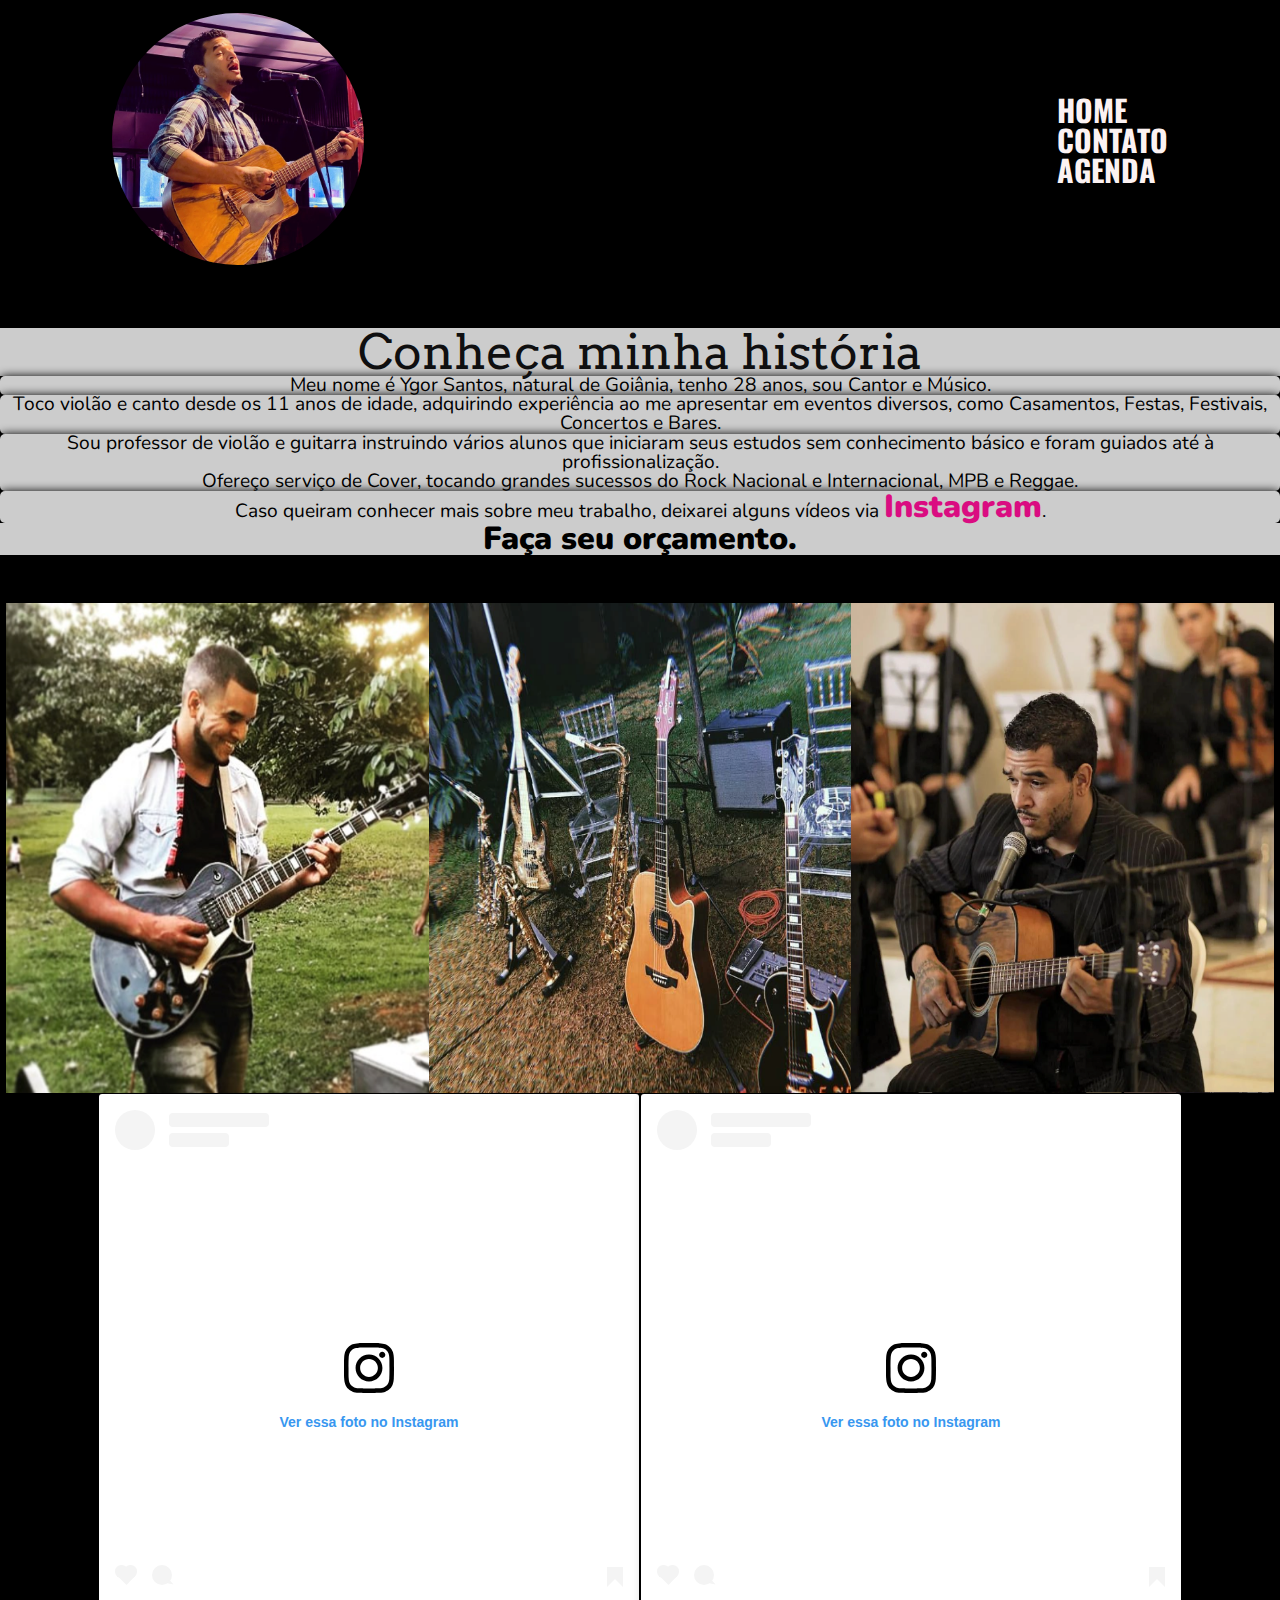
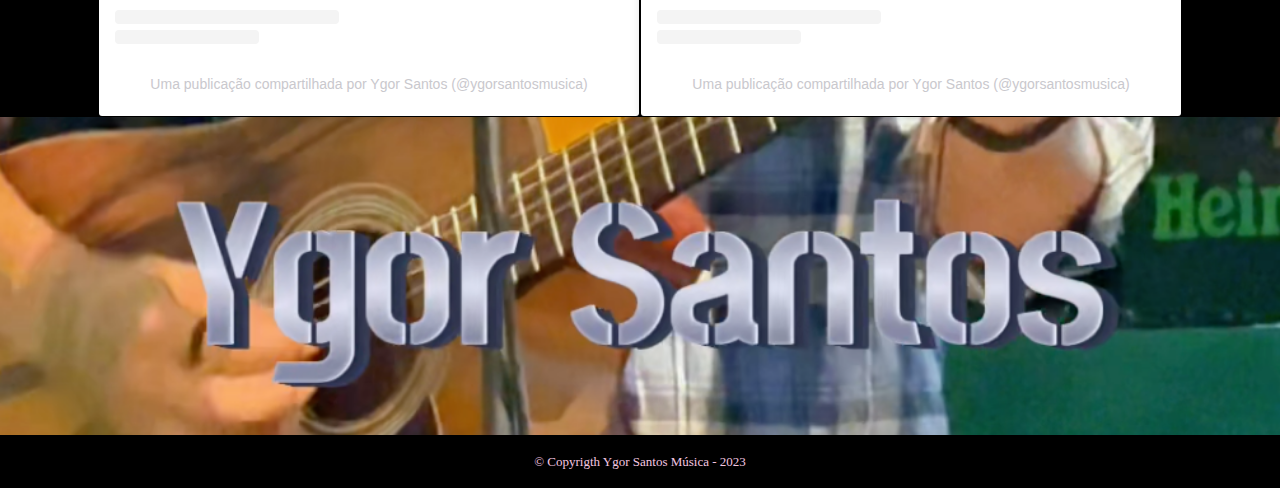
==== commit 56a8d2ad: "adding variables and refactoring css index" ====
--- a/index.html
+++ b/index.html
@@ -4,12 +4,13 @@
 	<meta charset="UTF-8">
 	<meta name="viewport" content="width=device-width, initial-scale=1.0">
 	<title>Ygor Santos Música</title>
+	<link rel="stylesheet" href="/styles/reset.css">
 	<link rel="stylesheet" href="/styles/style.css">
+	<link rel="stylesheet" href="contato.html">
 	<link rel="preconnect" href="https://fonts.googleapis.com">
-	<link rel="stylesheet" href="contato.html">
 	<link rel="preconnect" href="https://fonts.gstatic.com" crossorigin>
+	<link href="https://cdn.jsdelivr.net/npm/bootstrap@5.3.2/dist/css/bootstrap.min.css" rel="stylesheet" integrity="sha384-T3c6CoIi6uLrA9TneNEoa7RxnatzjcDSCmG1MXxSR1GAsXEV/Dwwykc2MPK8M2HN" crossorigin="anonymous">
 	<link href="https://fonts.googleapis.com/css2?family=Oswald&family=Outfit&display=swap" rel="stylesheet">
-	<link href="https://cdn.jsdelivr.net/npm/bootstrap@5.3.2/dist/css/bootstrap.min.css" rel="stylesheet" integrity="sha384-T3c6CoIi6uLrA9TneNEoa7RxnatzjcDSCmG1MXxSR1GAsXEV/Dwwykc2MPK8M2HN" crossorigin="anonymous">
 	<link href="https://fonts.googleapis.com/css2?family=Nunito&display=swap" rel="stylesheet">
 	<link rel="preconnect" href="https://fonts.googleapis.com">
 	<link rel="preconnect" href="https://fonts.gstatic.com" crossorigin>
@@ -17,11 +18,9 @@
 </head>
 	<body>
 		<header class="cabecalho">
-			<div>
 				<picture class="imagem__perfil">
 					<img src="/assets/FotoPerfil.jpg" alt="Imagem de perfil tocando violão">
 				</picture>
-			</div>
 			<div>	
 				<nav class="navegacao">
 					<ul>
@@ -59,6 +58,7 @@
 				<blockquote class="instagram-media" data-instgrm-captioned data-instgrm-permalink="https://www.instagram.com/reel/CxsuW3rOqk3/?utm_source=ig_embed&amp;utm_campaign=loading" data-instgrm-version="14" style=" background:#FFF; border:0; border-radius:3px; box-shadow:0 0 1px 0 rgba(0,0,0,0.5),0 1px 10px 0 rgba(0,0,0,0.15); margin: 1px; max-width:540px; min-width:326px; padding:0; width:99.375%; width:-webkit-calc(100% - 2px); width:calc(100% - 2px);"><div style="padding:16px;"> <a href="https://www.instagram.com/reel/CxsuW3rOqk3/?utm_source=ig_embed&amp;utm_campaign=loading" style=" background:#FFFFFF; line-height:0; padding:0 0; text-align:center; text-decoration:none; width:100%;" target="_blank"> <div style=" display: flex; flex-direction: row; align-items: center;"> <div style="background-color: #F4F4F4; border-radius: 50%; flex-grow: 0; height: 40px; margin-right: 14px; width: 40px;"></div> <div style="display: flex; flex-direction: column; flex-grow: 1; justify-content: center;"> <div style=" background-color: #F4F4F4; border-radius: 4px; flex-grow: 0; height: 14px; margin-bottom: 6px; width: 100px;"></div> <div style=" background-color: #F4F4F4; border-radius: 4px; flex-grow: 0; height: 14px; width: 60px;"></div></div></div><div style="padding: 19% 0;"></div> <div style="display:block; height:50px; margin:0 auto 12px; width:50px;"><svg width="50px" height="50px" viewBox="0 0 60 60" version="1.1" xmlns="https://www.w3.org/2000/svg" xmlns:xlink="https://www.w3.org/1999/xlink"><g stroke="none" stroke-width="1" fill="none" fill-rule="evenodd"><g transform="translate(-511.000000, -20.000000)" fill="#000000"><g><path d="M556.869,30.41 C554.814,30.41 553.148,32.076 553.148,34.131 C553.148,36.186 554.814,37.852 556.869,37.852 C558.924,37.852 560.59,36.186 560.59,34.131 C560.59,32.076 558.924,30.41 556.869,30.41 M541,60.657 C535.114,60.657 530.342,55.887 530.342,50 C530.342,44.114 535.114,39.342 541,39.342 C546.887,39.342 551.658,44.114 551.658,50 C551.658,55.887 546.887,60.657 541,60.657 M541,33.886 C532.1,33.886 524.886,41.1 524.886,50 C524.886,58.899 532.1,66.113 541,66.113 C549.9,66.113 557.115,58.899 557.115,50 C557.115,41.1 549.9,33.886 541,33.886 M565.378,62.101 C565.244,65.022 564.756,66.606 564.346,67.663 C563.803,69.06 563.154,70.057 562.106,71.106 C561.058,72.155 560.06,72.803 558.662,73.347 C557.607,73.757 556.021,74.244 553.102,74.378 C549.944,74.521 548.997,74.552 541,74.552 C533.003,74.552 532.056,74.521 528.898,74.378 C525.979,74.244 524.393,73.757 523.338,73.347 C521.94,72.803 520.942,72.155 519.894,71.106 C518.846,70.057 518.197,69.06 517.654,67.663 C517.244,66.606 516.755,65.022 516.623,62.101 C516.479,58.943 516.448,57.996 516.448,50 C516.448,42.003 516.479,41.056 516.623,37.899 C516.755,34.978 517.244,33.391 517.654,32.338 C518.197,30.938 518.846,29.942 519.894,28.894 C520.942,27.846 521.94,27.196 523.338,26.654 C524.393,26.244 525.979,25.756 528.898,25.623 C532.057,25.479 533.004,25.448 541,25.448 C548.997,25.448 549.943,25.479 553.102,25.623 C556.021,25.756 557.607,26.244 558.662,26.654 C560.06,27.196 561.058,27.846 562.106,28.894 C563.154,29.942 563.803,30.938 564.346,32.338 C564.756,33.391 565.244,34.978 565.378,37.899 C565.522,41.056 565.552,42.003 565.552,50 C565.552,57.996 565.522,58.943 565.378,62.101 M570.82,37.631 C570.674,34.438 570.167,32.258 569.425,30.349 C568.659,28.377 567.633,26.702 565.965,25.035 C564.297,23.368 562.623,22.342 560.652,21.575 C558.743,20.834 556.562,20.326 553.369,20.18 C550.169,20.033 549.148,20 541,20 C532.853,20 531.831,20.033 528.631,20.18 C525.438,20.326 523.257,20.834 521.349,21.575 C519.376,22.342 517.703,23.368 516.035,25.035 C514.368,26.702 513.342,28.377 512.574,30.349 C511.834,32.258 511.326,34.438 511.181,37.631 C511.035,40.831 511,41.851 511,50 C511,58.147 511.035,59.17 511.181,62.369 C511.326,65.562 511.834,67.743 512.574,69.651 C513.342,71.625 514.368,73.296 516.035,74.965 C517.703,76.634 519.376,77.658 521.349,78.425 C523.257,79.167 525.438,79.673 528.631,79.82 C531.831,79.965 532.853,80.001 541,80.001 C549.148,80.001 550.169,79.965 553.369,79.82 C556.562,79.673 558.743,79.167 560.652,78.425 C562.623,77.658 564.297,76.634 565.965,74.965 C567.633,73.296 568.659,71.625 569.425,69.651 C570.167,67.743 570.674,65.562 570.82,62.369 C570.966,59.17 571,58.147 571,50 C571,41.851 570.966,40.831 570.82,37.631"></path></g></g></g></svg></div><div style="padding-top: 8px;"> <div style=" color:#3897f0; font-family:Arial,sans-serif; font-size:14px; font-style:normal; font-weight:550; line-height:18px;">Ver essa foto no Instagram</div></div><div style="padding: 12.5% 0;"></div> <div style="display: flex; flex-direction: row; margin-bottom: 14px; align-items: center;"><div> <div style="background-color: #F4F4F4; border-radius: 50%; height: 12.5px; width: 12.5px; transform: translateX(0px) translateY(7px);"></div> <div style="background-color: #F4F4F4; height: 12.5px; transform: rotate(-45deg) translateX(3px) translateY(1px); width: 12.5px; flex-grow: 0; margin-right: 14px; margin-left: 2px;"></div> <div style="background-color: #F4F4F4; border-radius: 50%; height: 12.5px; width: 12.5px; transform: translateX(9px) translateY(-18px);"></div></div><div style="margin-left: 8px;"> <div style=" background-color: #F4F4F4; border-radius: 50%; flex-grow: 0; height: 20px; width: 20px;"></div> <div style=" width: 0; height: 0; border-top: 2px solid transparent; border-left: 6px solid #f4f4f4; border-bottom: 2px solid transparent; transform: translateX(16px) translateY(-4px) rotate(30deg)"></div></div><div style="margin-left: auto;"> <div style=" width: 0px; border-top: 8px solid #F4F4F4; border-right: 8px solid transparent; transform: translateY(16px);"></div> <div style=" background-color: #F4F4F4; flex-grow: 0; height: 12px; width: 16px; transform: translateY(-4px);"></div> <div style=" width: 0; height: 0; border-top: 8px solid #F4F4F4; border-left: 8px solid transparent; transform: translateY(-4px) translateX(8px);"></div></div></div> <div style="display: flex; flex-direction: column; flex-grow: 1; justify-content: center; margin-bottom: 24px;"> <div style=" background-color: #F4F4F4; border-radius: 4px; flex-grow: 0; height: 14px; margin-bottom: 6px; width: 224px;"></div> <div style=" background-color: #F4F4F4; border-radius: 4px; flex-grow: 0; height: 14px; width: 144px;"></div></div></a><p style=" color:#c9c8cd; font-family:Arial,sans-serif; font-size:14px; line-height:17px; margin-bottom:0; margin-top:8px; overflow:hidden; padding:8px 0 7px; text-align:center; text-overflow:ellipsis; white-space:nowrap;"><a href="https://www.instagram.com/reel/CxsuW3rOqk3/?utm_source=ig_embed&amp;utm_campaign=loading" style=" color:#c9c8cd; font-family:Arial,sans-serif; font-size:14px; font-style:normal; font-weight:normal; line-height:17px; text-decoration:none;" target="_blank">Uma publicação compartilhada por Ygor Santos (@ygorsantosmusica)</a></p></div></blockquote> <script async src="//www.instagram.com/embed.js"></script>
 				<blockquote class="instagram-media" data-instgrm-captioned data-instgrm-permalink="https://www.instagram.com/reel/CxxnUyHuCbB/?utm_source=ig_embed&amp;utm_campaign=loading" data-instgrm-version="14" style=" background:#FFF; border:0; border-radius:3px; box-shadow:0 0 1px 0 rgba(0,0,0,0.5),0 1px 10px 0 rgba(0,0,0,0.15); margin: 1px; max-width:540px; min-width:326px; padding:0; width:99.375%; width:-webkit-calc(100% - 2px); width:calc(100% - 2px);"><div style="padding:16px;"> <a href="https://www.instagram.com/reel/CxxnUyHuCbB/?utm_source=ig_embed&amp;utm_campaign=loading" style=" background:#FFFFFF; line-height:0; padding:0 0; text-align:center; text-decoration:none; width:100%;" target="_blank"> <div style=" display: flex; flex-direction: row; align-items: center;"> <div style="background-color: #F4F4F4; border-radius: 50%; flex-grow: 0; height: 40px; margin-right: 14px; width: 40px;"></div> <div style="display: flex; flex-direction: column; flex-grow: 1; justify-content: center;"> <div style=" background-color: #F4F4F4; border-radius: 4px; flex-grow: 0; height: 14px; margin-bottom: 6px; width: 100px;"></div> <div style=" background-color: #F4F4F4; border-radius: 4px; flex-grow: 0; height: 14px; width: 60px;"></div></div></div><div style="padding: 19% 0;"></div> <div style="display:block; height:50px; margin:0 auto 12px; width:50px;"><svg width="50px" height="50px" viewBox="0 0 60 60" version="1.1" xmlns="https://www.w3.org/2000/svg" xmlns:xlink="https://www.w3.org/1999/xlink"><g stroke="none" stroke-width="1" fill="none" fill-rule="evenodd"><g transform="translate(-511.000000, -20.000000)" fill="#000000"><g><path d="M556.869,30.41 C554.814,30.41 553.148,32.076 553.148,34.131 C553.148,36.186 554.814,37.852 556.869,37.852 C558.924,37.852 560.59,36.186 560.59,34.131 C560.59,32.076 558.924,30.41 556.869,30.41 M541,60.657 C535.114,60.657 530.342,55.887 530.342,50 C530.342,44.114 535.114,39.342 541,39.342 C546.887,39.342 551.658,44.114 551.658,50 C551.658,55.887 546.887,60.657 541,60.657 M541,33.886 C532.1,33.886 524.886,41.1 524.886,50 C524.886,58.899 532.1,66.113 541,66.113 C549.9,66.113 557.115,58.899 557.115,50 C557.115,41.1 549.9,33.886 541,33.886 M565.378,62.101 C565.244,65.022 564.756,66.606 564.346,67.663 C563.803,69.06 563.154,70.057 562.106,71.106 C561.058,72.155 560.06,72.803 558.662,73.347 C557.607,73.757 556.021,74.244 553.102,74.378 C549.944,74.521 548.997,74.552 541,74.552 C533.003,74.552 532.056,74.521 528.898,74.378 C525.979,74.244 524.393,73.757 523.338,73.347 C521.94,72.803 520.942,72.155 519.894,71.106 C518.846,70.057 518.197,69.06 517.654,67.663 C517.244,66.606 516.755,65.022 516.623,62.101 C516.479,58.943 516.448,57.996 516.448,50 C516.448,42.003 516.479,41.056 516.623,37.899 C516.755,34.978 517.244,33.391 517.654,32.338 C518.197,30.938 518.846,29.942 519.894,28.894 C520.942,27.846 521.94,27.196 523.338,26.654 C524.393,26.244 525.979,25.756 528.898,25.623 C532.057,25.479 533.004,25.448 541,25.448 C548.997,25.448 549.943,25.479 553.102,25.623 C556.021,25.756 557.607,26.244 558.662,26.654 C560.06,27.196 561.058,27.846 562.106,28.894 C563.154,29.942 563.803,30.938 564.346,32.338 C564.756,33.391 565.244,34.978 565.378,37.899 C565.522,41.056 565.552,42.003 565.552,50 C565.552,57.996 565.522,58.943 565.378,62.101 M570.82,37.631 C570.674,34.438 570.167,32.258 569.425,30.349 C568.659,28.377 567.633,26.702 565.965,25.035 C564.297,23.368 562.623,22.342 560.652,21.575 C558.743,20.834 556.562,20.326 553.369,20.18 C550.169,20.033 549.148,20 541,20 C532.853,20 531.831,20.033 528.631,20.18 C525.438,20.326 523.257,20.834 521.349,21.575 C519.376,22.342 517.703,23.368 516.035,25.035 C514.368,26.702 513.342,28.377 512.574,30.349 C511.834,32.258 511.326,34.438 511.181,37.631 C511.035,40.831 511,41.851 511,50 C511,58.147 511.035,59.17 511.181,62.369 C511.326,65.562 511.834,67.743 512.574,69.651 C513.342,71.625 514.368,73.296 516.035,74.965 C517.703,76.634 519.376,77.658 521.349,78.425 C523.257,79.167 525.438,79.673 528.631,79.82 C531.831,79.965 532.853,80.001 541,80.001 C549.148,80.001 550.169,79.965 553.369,79.82 C556.562,79.673 558.743,79.167 560.652,78.425 C562.623,77.658 564.297,76.634 565.965,74.965 C567.633,73.296 568.659,71.625 569.425,69.651 C570.167,67.743 570.674,65.562 570.82,62.369 C570.966,59.17 571,58.147 571,50 C571,41.851 570.966,40.831 570.82,37.631"></path></g></g></g></svg></div><div style="padding-top: 8px;"> <div style=" color:#3897f0; font-family:Arial,sans-serif; font-size:14px; font-style:normal; font-weight:550; line-height:18px;">Ver essa foto no Instagram</div></div><div style="padding: 12.5% 0;"></div> <div style="display: flex; flex-direction: row; margin-bottom: 14px; align-items: center;"><div> <div style="background-color: #F4F4F4; border-radius: 50%; height: 12.5px; width: 12.5px; transform: translateX(0px) translateY(7px);"></div> <div style="background-color: #F4F4F4; height: 12.5px; transform: rotate(-45deg) translateX(3px) translateY(1px); width: 12.5px; flex-grow: 0; margin-right: 14px; margin-left: 2px;"></div> <div style="background-color: #F4F4F4; border-radius: 50%; height: 12.5px; width: 12.5px; transform: translateX(9px) translateY(-18px);"></div></div><div style="margin-left: 8px;"> <div style=" background-color: #F4F4F4; border-radius: 50%; flex-grow: 0; height: 20px; width: 20px;"></div> <div style=" width: 0; height: 0; border-top: 2px solid transparent; border-left: 6px solid #f4f4f4; border-bottom: 2px solid transparent; transform: translateX(16px) translateY(-4px) rotate(30deg)"></div></div><div style="margin-left: auto;"> <div style=" width: 0px; border-top: 8px solid #F4F4F4; border-right: 8px solid transparent; transform: translateY(16px);"></div> <div style=" background-color: #F4F4F4; flex-grow: 0; height: 12px; width: 16px; transform: translateY(-4px);"></div> <div style=" width: 0; height: 0; border-top: 8px solid #F4F4F4; border-left: 8px solid transparent; transform: translateY(-4px) translateX(8px);"></div></div></div> <div style="display: flex; flex-direction: column; flex-grow: 1; justify-content: center; margin-bottom: 24px;"> <div style=" background-color: #F4F4F4; border-radius: 4px; flex-grow: 0; height: 14px; margin-bottom: 6px; width: 224px;"></div> <div style=" background-color: #F4F4F4; border-radius: 4px; flex-grow: 0; height: 14px; width: 144px;"></div></div></a><p style=" color:#c9c8cd; font-family:Arial,sans-serif; font-size:14px; line-height:17px; margin-bottom:0; margin-top:8px; overflow:hidden; padding:8px 0 7px; text-align:center; text-overflow:ellipsis; white-space:nowrap;"><a href="https://www.instagram.com/reel/CxxnUyHuCbB/?utm_source=ig_embed&amp;utm_campaign=loading" style=" color:#c9c8cd; font-family:Arial,sans-serif; font-size:14px; font-style:normal; font-weight:normal; line-height:17px; text-decoration:none;" target="_blank">Uma publicação compartilhada por Ygor Santos (@ygorsantosmusica)</a></p></div></blockquote> <script async src="//www.instagram.com/embed.js"></script>
 			</section>
+		</main>
 		<footer>
 			<img src="assets/logo.png" alt="logo Ygor Santos">
 			<p class="copyrigth">&copy; Copyrigth Ygor Santos Música - 2023</p>
--- a/styles/style.css
+++ b/styles/style.css
@@ -1,24 +1,45 @@
+:root {
+	--white: #fff;
+	--black: #000;
+	--light-pink: rgb(252, 242, 242);
+	--light-blue: #3759bf;
+	--opacity-white: rgba(255, 255, 255, 0.8);
+	--dark-brown: rgb(15, 15, 16);
+	--pink: #DA0C81;
+	--medium-pink: #f5c7e1;
+	--dark-blue: #252B48;
+	--instagram-color: #AE445A;
+
+
+}
+
+
+* {
+	margin: 0;
+	padding: 0;
+	box-sizing: border-box;
+}
+
 body {
-	box-sizing: border-box;
-	background-color: #000000;
-	
+	background-color: var(--black);
+
 }
 
 /*Estilização Header*/
 
 
-.cabecalho {	
+.cabecalho {
 	display: flex;
 	flex-direction: row;
 	justify-content: space-around;
 	align-items: center;
 	height: 280px;
-	background: #060505;
-
-
-}
-
-.imagem__perfil img{
+	background: var(--black);
+
+
+}
+
+.imagem__perfil img {
 	width: 35%;
 	height: 60%;
 	border-radius: 50%;
@@ -34,7 +55,7 @@
 	display: flex;
 	flex-direction: row;
 	text-transform: uppercase;
-	color: rgb(252, 242, 242);
+	color: var(--light-pink);
 	font-weight: bold;
 	font-size: 30px;
 	text-decoration: none;
@@ -42,8 +63,8 @@
 
 }
 
-.navegacao a:hover{
-	color: #3759bf;
+.navegacao a:hover {
+	color: var(--light-blue);
 	text-decoration: none;
 }
 
@@ -55,7 +76,7 @@
 	margin: 0 auto;
 	font-family: 'Nunito', sans-serif;
 	position: relative;
-  }
+}
 
 
 .titulo-principal {
@@ -63,46 +84,51 @@
 	font-size: 2em;
 	clear: left;
 	font-family: 'Arvo', serif;
-	color: rgb(15, 15, 16);
+	color: var(--dark-brown);
 	font-size: 3rem;
-	background: rgba(255, 255, 255, 0.8); /* Fundo semi-transparente para o texto */
-
-}
-
-
-
-  .quemSou video {
+	background: var(--opacity-white);
+	/* Fundo semi-transparente para o texto */
+
+}
+
+
+
+.quemSou video {
 	position: absolute;
 	top: 0;
 	left: 0;
 	width: 100%;
 	height: 100%;
-	object-fit: cover; /* Preenche toda a seção mantendo a proporção */
+	object-fit: cover;
+	/* Preenche toda a seção mantendo a proporção */
 	z-index: -1;
-  }
-  
-
-  .quemSou p {
-	text-align: center;
-	color: #000000;
+}
+
+
+.quemSou p {
+	text-align: center;
+	color: var(--black);
 	font-size: 1.2rem;
-	background: rgba(255, 255, 255, 0.8); /* Fundo semi-transparente para o texto */
+	background: var(--opacity-white);
+	/* Fundo semi-transparente para o texto */
 	border-radius: 5px;
-	box-shadow: 0 0 10px rgba(0, 0, 0, 0); /* Sombra para destacar o texto */
-  }
+	box-shadow: 0 0 10px var(--black);
+	/* Sombra para destacar o texto */
+}
 
 .quemSou p {
-  text-align: center;
-  font-size: 1.2rem;
-	
+	text-align: center;
+	font-size: 1.2rem;
+
 }
 
 .orcamento {
-	color: #000000;
+	color: var(--black);
 	font-weight: 900;
 	text-align: center;
 	font-size: 2rem;
-	background: rgba(255, 255, 255, 0.7); /* Fundo semi-transparente para o texto */
+	background: var(--opacity-white);
+	/* Fundo semi-transparente para o texto */
 
 }
 
@@ -110,19 +136,19 @@
 .link__instagram__texto {
 	font-size: 2rem;
 	text-decoration: none;
-	color: #DA0C81;
+	color: var(--pink);
 	border-radius: 10px;
 	font-weight: 900;
 }
 
 .link__instagram__texto:hover {
-	background-color: #f5c7e1;
+	background-color: var(--medium-pink);
 }
 
 
 /*Estilização Banner*/
 
-.banner{
+.banner {
 	display: flex;
 	justify-content: center;
 	align-items: stretch;
@@ -131,8 +157,8 @@
 
 .banner img {
 	width: 33vw;
-	
-	
+
+
 
 }
 
@@ -142,30 +168,32 @@
 .apresentacao__videos {
 	display: flex;
 	justify-content: center;
-	
-	background-color: black;
-}
+
+	background-color: var(--black);
+}
+
 /* Estilização Rodapé */
 
 footer {
 	display: flex;
 	flex-direction: column;
-	background-color: #000000;
+	background-color: var(--black);
 
 }
 
 .copyrigth {
 	text-align: center;
-	color: #eae8ed;
+	color: var(--medium-pink);
 	font-size: 13px;
 	margin: 20px;
 }
 
 
-form label, form legend {
+form label,
+form legend {
 	display: block;
 	font-size: 20px;
-	margin:  0 0 10px;
+	margin: 0 0 10px;
 
 }
 
@@ -173,69 +201,69 @@
 /* Contatos */
 
 .contatos {
-    display: flex;
-    flex-direction: column;
-    justify-content: center;
-    align-items: center;
+	display: flex;
+	flex-direction: column;
+	justify-content: center;
+	align-items: center;
 	height: 100%;
 	padding: 3em;
 
 }
 
-.titulo__contatos{
-    color: #252B48;
-    text-align: center;
-    text-transform: uppercase;
-    text-decoration: none;
-    font-size: calc(1.325rem + .9vw);
+.titulo__contatos {
+	color: #252B48;
+	text-align: center;
+	text-transform: uppercase;
+	text-decoration: none;
+	font-size: calc(1.325rem + .9vw);
 
 }
 
 .list__contatos {
-    display: flex;
-    flex-direction: column;
-    gap: 40px;
-    font-size: 50px;
-    padding: 0 1em;
-    
+	display: flex;
+	flex-direction: column;
+	gap: 40px;
+	font-size: 50px;
+	padding: 0 1em;
+
 }
 
 .navegation__container {
-    display: flex;
-    flex-direction: column;
-    justify-content: center;
-    text-align: center;
+	display: flex;
+	flex-direction: column;
+	justify-content: center;
+	text-align: center;
 }
 
 .item__contatos {
-    text-decoration: none;
-    align-items: center;
+	text-decoration: none;
+	align-items: center;
 	border-radius: 4px;
-   
+
 }
 
 .link__tikTok,
 .link__instagram,
-.link__facebook{
-    color: #0E2954;
+.link__facebook {
+	color: var(--dark-blue);
 	font-family: 'Oswald', sans-serif;
-    font-size: 44px;
+	font-size: 44px;
 
 }
 
 .link__tikTok:hover {
-	background-color: #000000;
-	color: #fff;
+	background-color: var(--black);
+	color: var(--white);
 }
 
 .link__instagram:hover {
-	background-color: #AE445A;
-	color: #fff;
+	background-color: var(--instagram-color);
+	color: var(--white);
 }
 
 .link__facebook:hover {
-	background-color: #6499E9;
-	color: #fff;
+	background-color: var(--light-blue);
+	color: var(--white);
 }
 
 
@@ -250,19 +278,19 @@
 
 	.imagem__perfil img {
 		width: 160px;
-	  	margin: 0 auto;
+		margin: 0 auto;
 		padding-left: 1em;
 	}
-  
+
 	.navegacao {
 		padding: 1em;
 	}
 
-	.navegacao ul li{
-	  display: flex;
-	  flex-direction: column;
-	  
-	 
+	.navegacao ul li {
+		display: flex;
+		flex-direction: column;
+
+
 	}
 
 	.banner {
@@ -275,16 +303,16 @@
 
 	.banner img {
 		width: 100%;
-		border: #FFFFFF solid 0.1px;
-  }
+		border: var(--white) solid 0.1px;
+	}
 
 	.apresentacao__videos {
 		display: flex;
 		flex-wrap: wrap;
-		background-color: #000000;
-	
-
-	} 
+		background-color: var(--black);
+
+
+	}
 
 
 
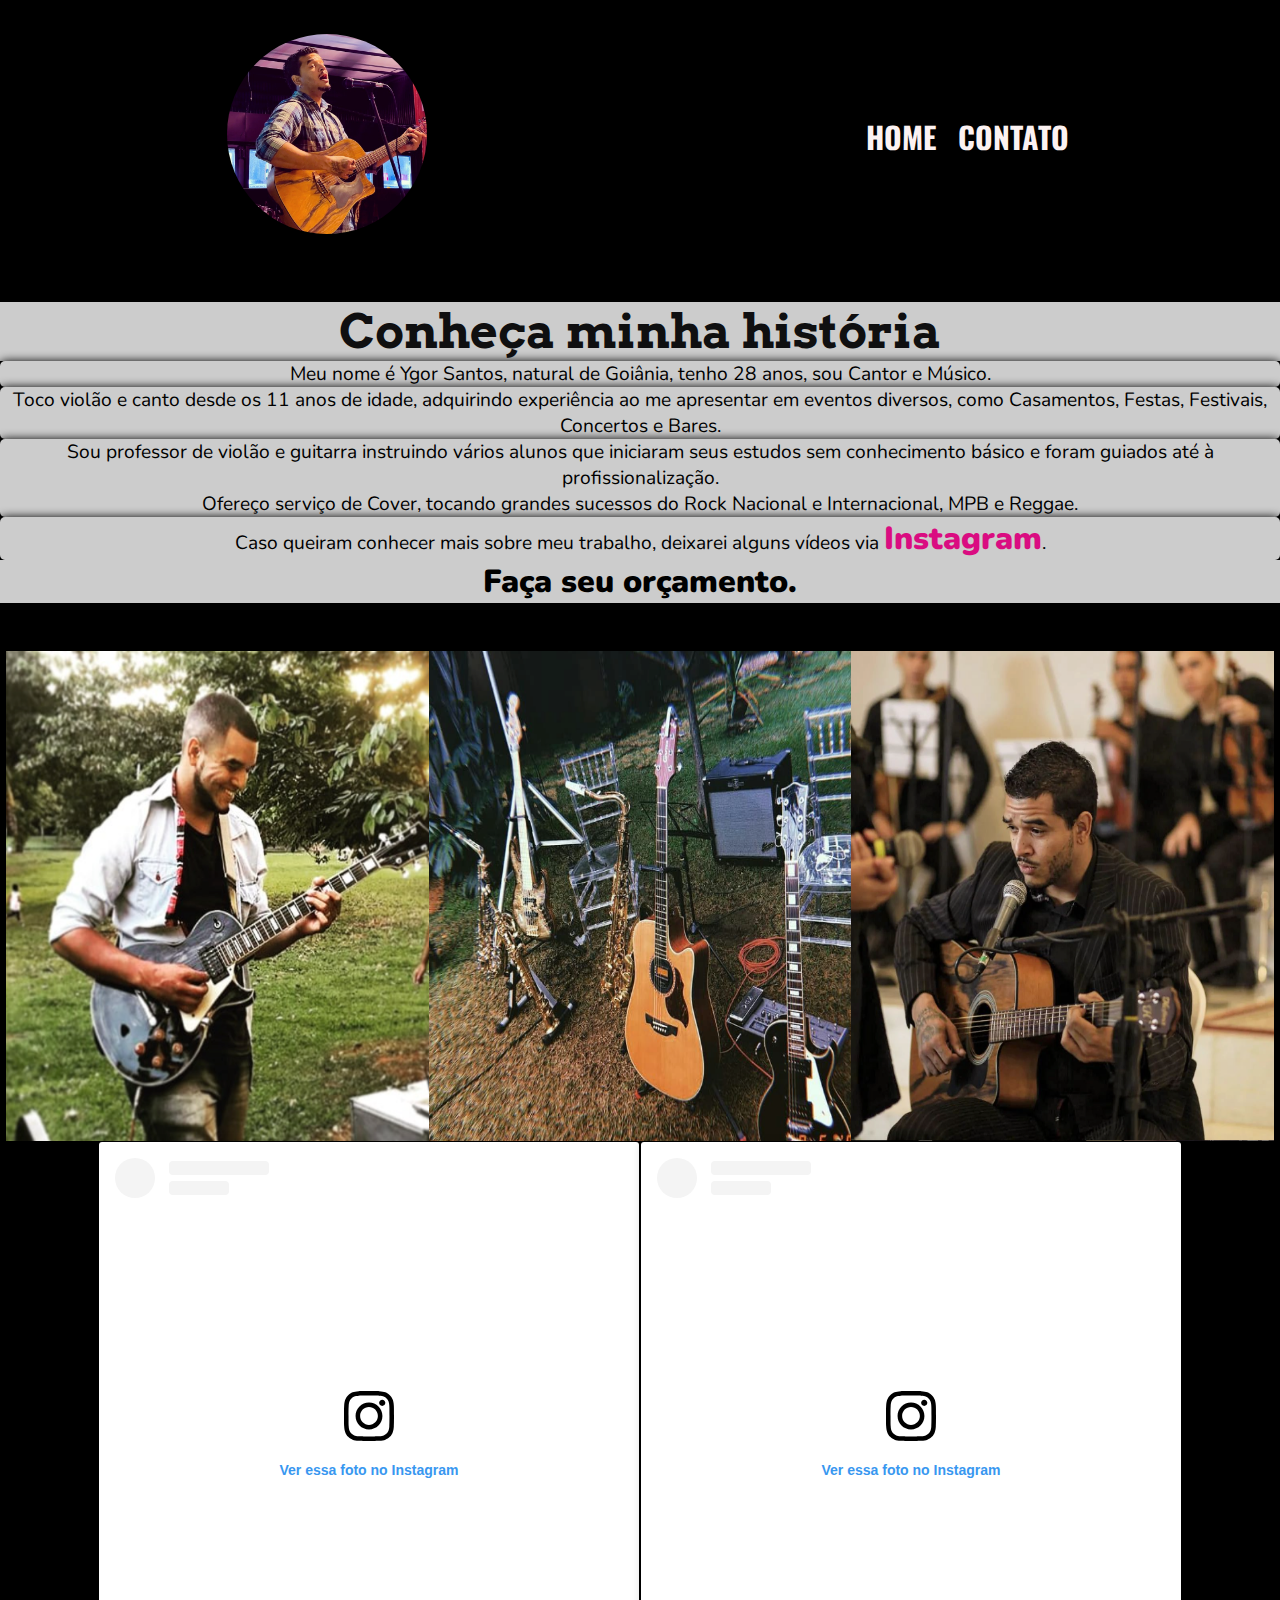
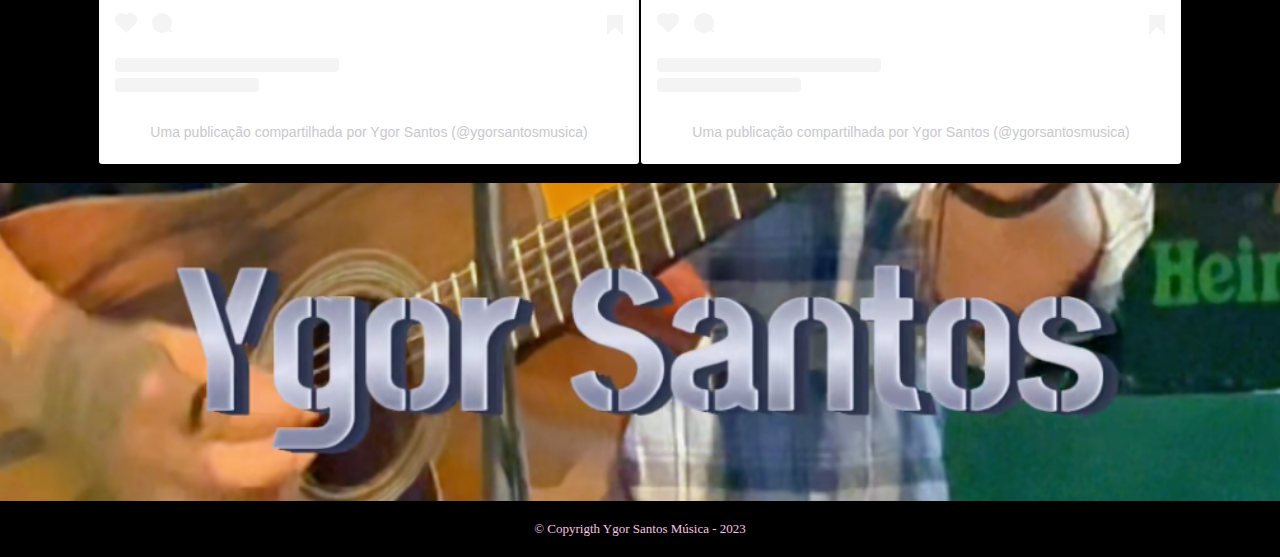
==== commit 37fcfab5: "alterando contatos e refaturando codigo" ====
--- a/index.html
+++ b/index.html
@@ -4,34 +4,15 @@
 	<meta charset="UTF-8">
 	<meta name="viewport" content="width=device-width, initial-scale=1.0">
 	<title>Ygor Santos Música</title>
-	<link rel="stylesheet" href="/styles/reset.css">
 	<link rel="stylesheet" href="/styles/style.css">
-	<link rel="stylesheet" href="contato.html">
-	<link rel="preconnect" href="https://fonts.googleapis.com">
-	<link rel="preconnect" href="https://fonts.gstatic.com" crossorigin>
 	<link href="https://cdn.jsdelivr.net/npm/bootstrap@5.3.2/dist/css/bootstrap.min.css" rel="stylesheet" integrity="sha384-T3c6CoIi6uLrA9TneNEoa7RxnatzjcDSCmG1MXxSR1GAsXEV/Dwwykc2MPK8M2HN" crossorigin="anonymous">
-	<link href="https://fonts.googleapis.com/css2?family=Oswald&family=Outfit&display=swap" rel="stylesheet">
-	<link href="https://fonts.googleapis.com/css2?family=Nunito&display=swap" rel="stylesheet">
-	<link rel="preconnect" href="https://fonts.googleapis.com">
-	<link rel="preconnect" href="https://fonts.gstatic.com" crossorigin>
-	<link href="https://fonts.googleapis.com/css2?family=Arvo:wght@700&display=swap" rel="stylesheet">	
+	<link href="https://fonts.googleapis.com/css2?family=Oswald&family=Outfit&family=Nunito&family=Arvo:wght@700&display=swap" rel="stylesheet">
+
 </head>
 	<body>
-		<header class="cabecalho">
-				<picture class="imagem__perfil">
-					<img src="/assets/FotoPerfil.jpg" alt="Imagem de perfil tocando violão">
-				</picture>
-			<div>	
-				<nav class="navegacao">
-					<ul>
-						<li><a href="">Home</a></li>
-						<li><a href="contato.html">Contato</a></li>	
-						<li><a href="">Agenda</a></li>	
+		//Header dinâmico via JS
+		<div id="header-container"></div>
 
-					</ul>
-				</nav>
-			</div>	
-		</header>
 		<main> <!--Aqui inicia-se o conteúdo principal da página-->
 			<section class="quemSou">
 				<video id="background-video" autoplay loop muted>
@@ -59,10 +40,10 @@
 				<blockquote class="instagram-media" data-instgrm-captioned data-instgrm-permalink="https://www.instagram.com/reel/CxxnUyHuCbB/?utm_source=ig_embed&amp;utm_campaign=loading" data-instgrm-version="14" style=" background:#FFF; border:0; border-radius:3px; box-shadow:0 0 1px 0 rgba(0,0,0,0.5),0 1px 10px 0 rgba(0,0,0,0.15); margin: 1px; max-width:540px; min-width:326px; padding:0; width:99.375%; width:-webkit-calc(100% - 2px); width:calc(100% - 2px);"><div style="padding:16px;"> <a href="https://www.instagram.com/reel/CxxnUyHuCbB/?utm_source=ig_embed&amp;utm_campaign=loading" style=" background:#FFFFFF; line-height:0; padding:0 0; text-align:center; text-decoration:none; width:100%;" target="_blank"> <div style=" display: flex; flex-direction: row; align-items: center;"> <div style="background-color: #F4F4F4; border-radius: 50%; flex-grow: 0; height: 40px; margin-right: 14px; width: 40px;"></div> <div style="display: flex; flex-direction: column; flex-grow: 1; justify-content: center;"> <div style=" background-color: #F4F4F4; border-radius: 4px; flex-grow: 0; height: 14px; margin-bottom: 6px; width: 100px;"></div> <div style=" background-color: #F4F4F4; border-radius: 4px; flex-grow: 0; height: 14px; width: 60px;"></div></div></div><div style="padding: 19% 0;"></div> <div style="display:block; height:50px; margin:0 auto 12px; width:50px;"><svg width="50px" height="50px" viewBox="0 0 60 60" version="1.1" xmlns="https://www.w3.org/2000/svg" xmlns:xlink="https://www.w3.org/1999/xlink"><g stroke="none" stroke-width="1" fill="none" fill-rule="evenodd"><g transform="translate(-511.000000, -20.000000)" fill="#000000"><g><path d="M556.869,30.41 C554.814,30.41 553.148,32.076 553.148,34.131 C553.148,36.186 554.814,37.852 556.869,37.852 C558.924,37.852 560.59,36.186 560.59,34.131 C560.59,32.076 558.924,30.41 556.869,30.41 M541,60.657 C535.114,60.657 530.342,55.887 530.342,50 C530.342,44.114 535.114,39.342 541,39.342 C546.887,39.342 551.658,44.114 551.658,50 C551.658,55.887 546.887,60.657 541,60.657 M541,33.886 C532.1,33.886 524.886,41.1 524.886,50 C524.886,58.899 532.1,66.113 541,66.113 C549.9,66.113 557.115,58.899 557.115,50 C557.115,41.1 549.9,33.886 541,33.886 M565.378,62.101 C565.244,65.022 564.756,66.606 564.346,67.663 C563.803,69.06 563.154,70.057 562.106,71.106 C561.058,72.155 560.06,72.803 558.662,73.347 C557.607,73.757 556.021,74.244 553.102,74.378 C549.944,74.521 548.997,74.552 541,74.552 C533.003,74.552 532.056,74.521 528.898,74.378 C525.979,74.244 524.393,73.757 523.338,73.347 C521.94,72.803 520.942,72.155 519.894,71.106 C518.846,70.057 518.197,69.06 517.654,67.663 C517.244,66.606 516.755,65.022 516.623,62.101 C516.479,58.943 516.448,57.996 516.448,50 C516.448,42.003 516.479,41.056 516.623,37.899 C516.755,34.978 517.244,33.391 517.654,32.338 C518.197,30.938 518.846,29.942 519.894,28.894 C520.942,27.846 521.94,27.196 523.338,26.654 C524.393,26.244 525.979,25.756 528.898,25.623 C532.057,25.479 533.004,25.448 541,25.448 C548.997,25.448 549.943,25.479 553.102,25.623 C556.021,25.756 557.607,26.244 558.662,26.654 C560.06,27.196 561.058,27.846 562.106,28.894 C563.154,29.942 563.803,30.938 564.346,32.338 C564.756,33.391 565.244,34.978 565.378,37.899 C565.522,41.056 565.552,42.003 565.552,50 C565.552,57.996 565.522,58.943 565.378,62.101 M570.82,37.631 C570.674,34.438 570.167,32.258 569.425,30.349 C568.659,28.377 567.633,26.702 565.965,25.035 C564.297,23.368 562.623,22.342 560.652,21.575 C558.743,20.834 556.562,20.326 553.369,20.18 C550.169,20.033 549.148,20 541,20 C532.853,20 531.831,20.033 528.631,20.18 C525.438,20.326 523.257,20.834 521.349,21.575 C519.376,22.342 517.703,23.368 516.035,25.035 C514.368,26.702 513.342,28.377 512.574,30.349 C511.834,32.258 511.326,34.438 511.181,37.631 C511.035,40.831 511,41.851 511,50 C511,58.147 511.035,59.17 511.181,62.369 C511.326,65.562 511.834,67.743 512.574,69.651 C513.342,71.625 514.368,73.296 516.035,74.965 C517.703,76.634 519.376,77.658 521.349,78.425 C523.257,79.167 525.438,79.673 528.631,79.82 C531.831,79.965 532.853,80.001 541,80.001 C549.148,80.001 550.169,79.965 553.369,79.82 C556.562,79.673 558.743,79.167 560.652,78.425 C562.623,77.658 564.297,76.634 565.965,74.965 C567.633,73.296 568.659,71.625 569.425,69.651 C570.167,67.743 570.674,65.562 570.82,62.369 C570.966,59.17 571,58.147 571,50 C571,41.851 570.966,40.831 570.82,37.631"></path></g></g></g></svg></div><div style="padding-top: 8px;"> <div style=" color:#3897f0; font-family:Arial,sans-serif; font-size:14px; font-style:normal; font-weight:550; line-height:18px;">Ver essa foto no Instagram</div></div><div style="padding: 12.5% 0;"></div> <div style="display: flex; flex-direction: row; margin-bottom: 14px; align-items: center;"><div> <div style="background-color: #F4F4F4; border-radius: 50%; height: 12.5px; width: 12.5px; transform: translateX(0px) translateY(7px);"></div> <div style="background-color: #F4F4F4; height: 12.5px; transform: rotate(-45deg) translateX(3px) translateY(1px); width: 12.5px; flex-grow: 0; margin-right: 14px; margin-left: 2px;"></div> <div style="background-color: #F4F4F4; border-radius: 50%; height: 12.5px; width: 12.5px; transform: translateX(9px) translateY(-18px);"></div></div><div style="margin-left: 8px;"> <div style=" background-color: #F4F4F4; border-radius: 50%; flex-grow: 0; height: 20px; width: 20px;"></div> <div style=" width: 0; height: 0; border-top: 2px solid transparent; border-left: 6px solid #f4f4f4; border-bottom: 2px solid transparent; transform: translateX(16px) translateY(-4px) rotate(30deg)"></div></div><div style="margin-left: auto;"> <div style=" width: 0px; border-top: 8px solid #F4F4F4; border-right: 8px solid transparent; transform: translateY(16px);"></div> <div style=" background-color: #F4F4F4; flex-grow: 0; height: 12px; width: 16px; transform: translateY(-4px);"></div> <div style=" width: 0; height: 0; border-top: 8px solid #F4F4F4; border-left: 8px solid transparent; transform: translateY(-4px) translateX(8px);"></div></div></div> <div style="display: flex; flex-direction: column; flex-grow: 1; justify-content: center; margin-bottom: 24px;"> <div style=" background-color: #F4F4F4; border-radius: 4px; flex-grow: 0; height: 14px; margin-bottom: 6px; width: 224px;"></div> <div style=" background-color: #F4F4F4; border-radius: 4px; flex-grow: 0; height: 14px; width: 144px;"></div></div></a><p style=" color:#c9c8cd; font-family:Arial,sans-serif; font-size:14px; line-height:17px; margin-bottom:0; margin-top:8px; overflow:hidden; padding:8px 0 7px; text-align:center; text-overflow:ellipsis; white-space:nowrap;"><a href="https://www.instagram.com/reel/CxxnUyHuCbB/?utm_source=ig_embed&amp;utm_campaign=loading" style=" color:#c9c8cd; font-family:Arial,sans-serif; font-size:14px; font-style:normal; font-weight:normal; line-height:17px; text-decoration:none;" target="_blank">Uma publicação compartilhada por Ygor Santos (@ygorsantosmusica)</a></p></div></blockquote> <script async src="//www.instagram.com/embed.js"></script>
 			</section>
 		</main>
-		<footer>
-			<img src="assets/logo.png" alt="logo Ygor Santos">
-			<p class="copyrigth">&copy; Copyrigth Ygor Santos Música - 2023</p>
-		</footer>
+		// footer dinâmico via JS. 
+		<div id="footer-container"></div>
+
+		<script src="./js/index.js"></script>
 	</body>
 </html>
 
--- a/styles/style.css
+++ b/styles/style.css
@@ -9,6 +9,9 @@
 	--medium-pink: #f5c7e1;
 	--dark-blue: #252B48;
 	--instagram-color: #AE445A;
+	--green-lemon: #d0fc0e;
+
+	--font-primary: 'Oswald', sans-serif;
 
 
 }
@@ -30,41 +33,41 @@
 
 .cabecalho {
 	display: flex;
-	flex-direction: row;
 	justify-content: space-around;
 	align-items: center;
-	height: 280px;
 	background: var(--black);
 
-
 }
 
 .imagem__perfil img {
-	width: 35%;
-	height: 60%;
+	width: 200px;
+	height: auto;
 	border-radius: 50%;
-}
-
-.navegacao ul li {
-	display: flex;
+	margin: 1em
+}
+
+.navegacao ul {
+	display: flex;
+	justify-content: space-between;
 	list-style-type: none;
+	gap: 22px;
+	margin: 0;
+	padding: 0;;
 
 }
 
 .navegacao a {
-	display: flex;
-	flex-direction: row;
 	text-transform: uppercase;
 	color: var(--light-pink);
 	font-weight: bold;
 	font-size: 30px;
 	text-decoration: none;
-	font-family: 'Oswald', sans-serif;
+	font-family: var(--font-primary);
 
 }
 
 .navegacao a:hover {
-	color: var(--light-blue);
+	color: var(--green-lemon );
 	text-decoration: none;
 }
 
@@ -286,7 +289,7 @@
 		padding: 1em;
 	}
 
-	.navegacao ul li {
+	.navegacao ul {
 		display: flex;
 		flex-direction: column;
 
